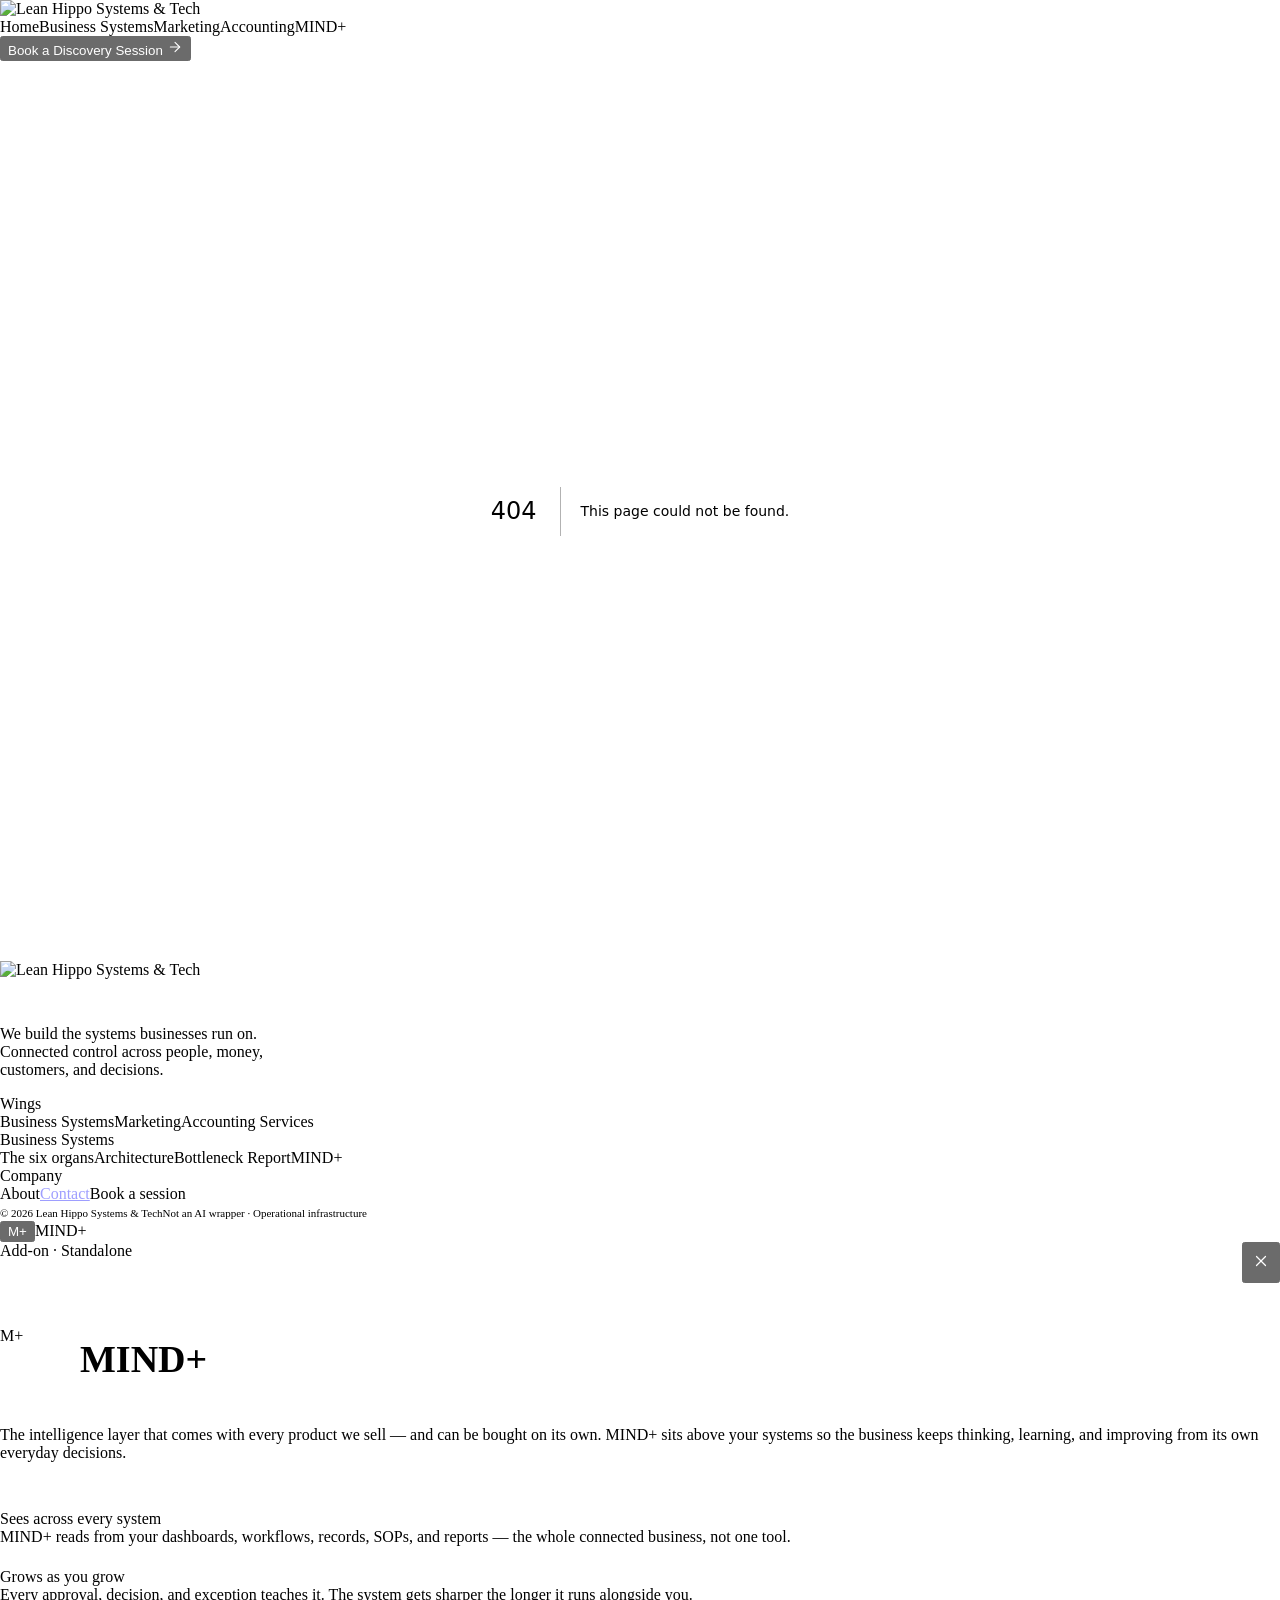
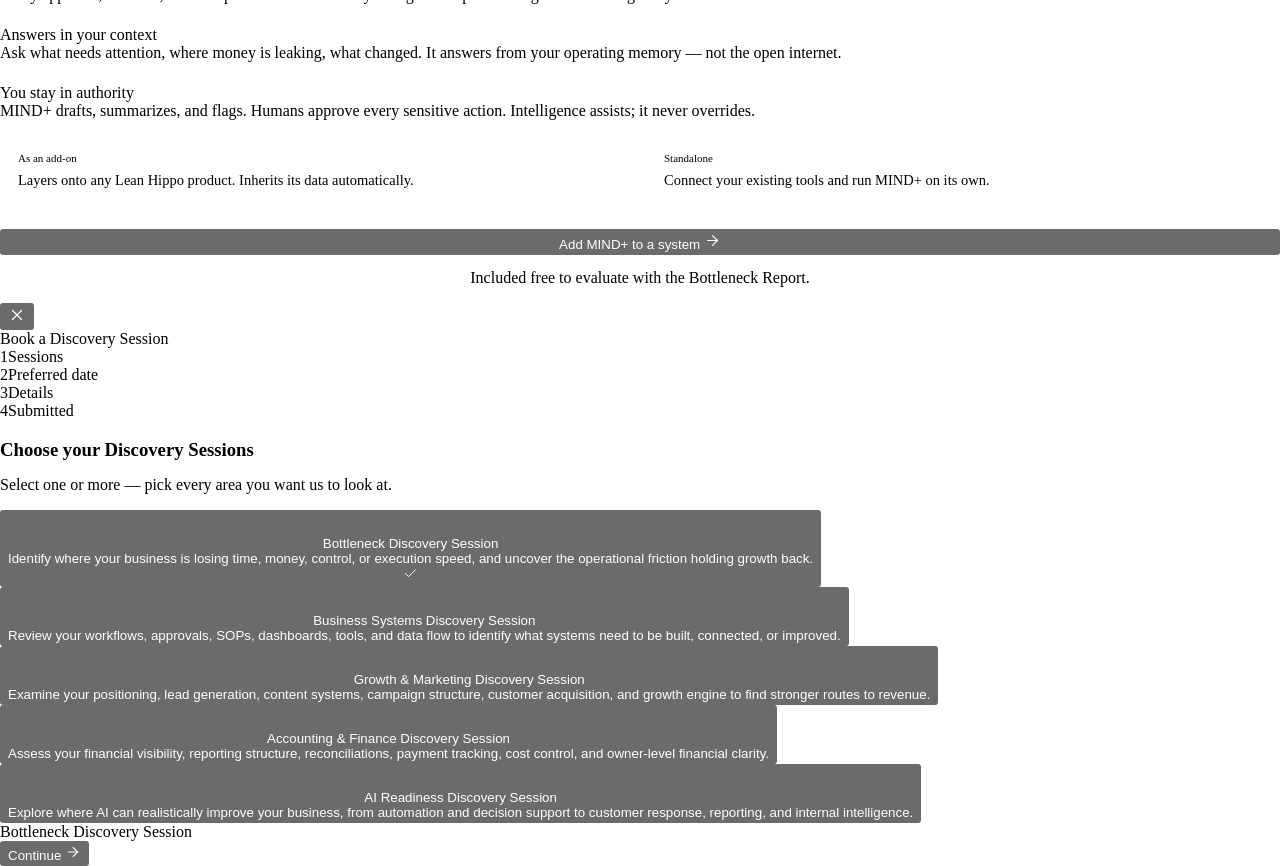
==== leanhippo-deploy/out/404/index.html @ ff4030ae "Wire booking logbook (Google Sheet via Apps Script) into the site build" ====
<!DOCTYPE html><html lang="en"><head><meta charSet="utf-8"/><meta name="viewport" content="width=device-width, initial-scale=1"/><link rel="preload" href="/fonts/klik-light.otf" as="font" crossorigin="" type="font/otf"/><link rel="preload" href="/fonts/klik-regular.otf" as="font" crossorigin="" type="font/otf"/><link rel="preload" as="image" href="/logos/leanhippo-white.png"/><link rel="stylesheet" href="/_next/static/chunks/0hw9t94c7679l.css" data-precedence="next"/><link rel="preload" as="script" fetchPriority="low" href="/_next/static/chunks/1jq4o6yq14o4c.js"/><script src="/_next/static/chunks/07-hzktxqjvzd.js" async=""></script><script src="/_next/static/chunks/3n7dm2ojtyzwn.js" async=""></script><script src="/_next/static/chunks/0txyvzq5vlzx-.js" async=""></script><script src="/_next/static/chunks/turbopack-30pzc2_666_1s.js" async=""></script><script src="/_next/static/chunks/25fu-6v1fqdod.js" async=""></script><script src="/_next/static/chunks/158myu8e_yme3.js" async=""></script><link rel="preconnect" href="https://fonts.googleapis.com"/><link rel="preconnect" href="https://fonts.gstatic.com" crossorigin=""/><link rel="preload" href="/fonts/klik-light.otf" as="font" type="font/otf" crossorigin=""/><link rel="preload" href="/fonts/klik-regular.otf" as="font" type="font/otf" crossorigin=""/><title>404: This page could not be found.</title><meta name="robots" content="noindex"/><meta name="theme-color" content="#050505"/><meta name="color-scheme" content="dark"/><title>Lean Hippo Systems &amp; Tech — Connected Business Systems</title><meta name="description" content="Lean Hippo builds connected business systems — dashboards, workflows, databases, automation, and AI intelligence (MIND+) — so businesses gain control and visibility and stop running on memory."/><meta name="application-name" content="Lean Hippo Systems &amp; Tech"/><meta name="author" content="Lean Hippo Systems &amp; Tech"/><link rel="manifest" href="/manifest.webmanifest"/><meta name="keywords" content="business systems,business automation,operations dashboard,workflow automation,AI for business,MIND+,P&amp;L reporting,CRM,SOP management,Lean Hippo,connected operating system,business control"/><meta name="creator" content="Lean Hippo Systems &amp; Tech"/><meta name="publisher" content="Lean Hippo Systems &amp; Tech"/><meta name="robots" content="index, follow"/><meta name="googlebot" content="index, follow, max-video-preview:-1, max-image-preview:large, max-snippet:-1"/><meta name="category" content="technology"/><link rel="canonical" href="https://leanhippo.io/"/><meta property="og:title" content="Lean Hippo Systems &amp; Tech — Connected Business Systems"/><meta property="og:description" content="Lean Hippo builds connected business systems — dashboards, workflows, databases, automation, and AI intelligence (MIND+) — so businesses gain control and visibility and stop running on memory."/><meta property="og:url" content="https://leanhippo.io/"/><meta property="og:site_name" content="Lean Hippo Systems &amp; Tech"/><meta property="og:locale" content="en_US"/><meta property="og:image" content="https://leanhippo.io/logos/leanhippo-white.png"/><meta property="og:image:width" content="1200"/><meta property="og:image:height" content="630"/><meta property="og:image:alt" content="Lean Hippo Systems &amp; Tech"/><meta property="og:type" content="website"/><meta name="twitter:card" content="summary_large_image"/><meta name="twitter:title" content="Lean Hippo Systems &amp; Tech — Connected Business Systems"/><meta name="twitter:description" content="Lean Hippo builds connected business systems — dashboards, workflows, databases, automation, and AI intelligence (MIND+) — so businesses gain control and visibility and stop running on memory."/><meta name="twitter:image" content="https://leanhippo.io/logos/leanhippo-white.png"/><link rel="icon" href="/favicon.ico?favicon.19alpidczs0ek.ico" sizes="48x48" type="image/x-icon"/><link rel="icon" href="/icon.png?icon.264wsd68iin1l.png" sizes="512x512" type="image/png"/><link rel="apple-touch-icon" href="/apple-icon.png?apple-icon.264wsd68iin1l.png" sizes="512x512" type="image/png"/><script type="application/ld+json">{"@context":"https://schema.org","@graph":[{"@type":"Organization","@id":"https://leanhippo.io/#organization","name":"Lean Hippo Systems & Tech","url":"https://leanhippo.io","logo":"https://leanhippo.io/logos/leanhippo-white.png","email":"contact@leanhippo.io","description":"Lean Hippo builds connected business systems — dashboards, workflows, databases, automation, and AI intelligence (MIND+) — so businesses gain control and visibility and stop running on memory.","slogan":"We build the systems businesses run on."},{"@type":"WebSite","@id":"https://leanhippo.io/#website","url":"https://leanhippo.io","name":"Lean Hippo Systems & Tech","publisher":{"@id":"https://leanhippo.io/#organization"},"inLanguage":"en"},{"@type":"Service","name":"Business Systems","provider":{"@id":"https://leanhippo.io/#organization"},"serviceType":"Connected business systems, automation, dashboards, and AI intelligence","areaServed":"Global","url":"https://leanhippo.io/business-systems","description":"A connected operating system across visibility, money, customers, knowledge, procurement, and decisions — with human approval and full auditability."},{"@type":"Product","name":"MIND+","brand":{"@id":"https://leanhippo.io/#organization"},"description":"An AI intelligence layer that comes with every Lean Hippo product or runs standalone — it answers questions, summarises activity, detects issues, and suggests what needs attention next."}]}</script><script src="/_next/static/chunks/0cz1d0mv5g_q7.js" noModule=""></script></head><body><div hidden=""><!--$--><!--/$--></div><header class="nav"><div class="brand"><img src="/logos/leanhippo-white.png" alt="Lean Hippo Systems &amp; Tech" width="232" height="58"/></div><nav class="links" aria-label="Primary"><span class="link on">Home</span><span class="link">Business Systems</span><span class="link">Marketing</span><span class="link">Accounting</span><span class="link">MIND+</span></nav><div style="display:flex;gap:10px;align-items:center"><button class="btn btn-primary">Book a Discovery Session <svg width="16" height="16" viewBox="0 0 24 24" fill="none" stroke="#fff" stroke-width="1.6" stroke-linecap="round" stroke-linejoin="round" aria-hidden="true"><path d="M5 12h14"></path><path d="M12 5l7 7-7 7"></path></svg></button></div></header><div style="font-family:system-ui,&quot;Segoe UI&quot;,Roboto,Helvetica,Arial,sans-serif,&quot;Apple Color Emoji&quot;,&quot;Segoe UI Emoji&quot;;height:100vh;text-align:center;display:flex;flex-direction:column;align-items:center;justify-content:center"><div><style>body{color:#000;background:#fff;margin:0}.next-error-h1{border-right:1px solid rgba(0,0,0,.3)}@media (prefers-color-scheme:dark){body{color:#fff;background:#000}.next-error-h1{border-right:1px solid rgba(255,255,255,.3)}}</style><h1 class="next-error-h1" style="display:inline-block;margin:0 20px 0 0;padding:0 23px 0 0;font-size:24px;font-weight:500;vertical-align:top;line-height:49px">404</h1><div style="display:inline-block"><h2 style="font-size:14px;font-weight:400;line-height:49px;margin:0">This page could not be found.</h2></div></div></div><!--$--><!--/$--><footer class="footer"><div class="wrap"><div class="cols"><div><img src="/logos/leanhippo-white.png" alt="Lean Hippo Systems &amp; Tech" width="256" height="64" style="height:64px;width:auto;margin-bottom:30px"/><p class="small" style="max-width:34ch">We build the systems businesses run on. Connected control across people, money, customers, and decisions.</p></div><div><div class="ftitle">Wings</div><span class="flink">Business Systems</span><span class="flink">Marketing</span><span class="flink">Accounting Services</span></div><div><div class="ftitle">Business Systems</div><span class="flink">The six organs</span><span class="flink">Architecture</span><span class="flink">Bottleneck Report</span><span class="flink">MIND+</span></div><div><div class="ftitle">Company</div><span class="flink">About</span><a class="flink" href="mailto:contact@leanhippo.io">Contact</a><span class="flink">Book a session</span></div></div><div class="legal"><span class="fn" style="font-size:11px">© 2026 Lean Hippo Systems &amp; Tech</span><span class="fn" style="font-size:11px">Not an AI wrapper · Operational infrastructure</span></div></div></footer><div class="mindfab"><button class="mind-orb pulse" aria-label="Open MIND+"><span class="glyph"><span class="m">M</span><span class="p">+</span></span></button><span class="mind-cap">MIND+</span></div><div class="mind-overlay"></div><aside class="mind-panel" aria-hidden="true" aria-label="MIND+"><div class="mp-pad"><div style="display:flex;justify-content:space-between;align-items:flex-start"><div class="eyebrow">Add-on · Standalone</div><button class="btn btn-ghost" style="padding:8px" aria-label="Close"><svg width="18" height="18" viewBox="0 0 24 24" fill="none" stroke="currentColor" stroke-width="1.6" stroke-linecap="round" stroke-linejoin="round" aria-hidden="true"><path d="M18 6 6 18"></path><path d="M6 6l12 12"></path></svg></button></div><div style="display:flex;align-items:center;gap:16px;margin:22px 0 6px"><div class="mind-orb" style="width:64px;height:64px;animation:none;cursor:default"><span class="glyph"><span class="m">M</span><span class="p">+</span></span></div><h2 class="display h-md" style="font-size:38px">MIND<span class="cobalt">+</span></h2></div><p class="body" style="margin-top:14px">The intelligence layer that comes with<!-- --> <b style="color:var(--text-primary);font-weight:500">every product we sell</b> — and can be bought on its own. MIND+ sits above your systems so the business keeps thinking, learning, and improving from its own everyday decisions.</p><div style="margin:26px 0 8px"><div class="mind-feat"><div class="mf-ic"><svg width="18" height="18" viewBox="0 0 24 24" fill="none" stroke="var(--lh-cobalt-100)" stroke-width="1.6" stroke-linecap="round" stroke-linejoin="round" aria-hidden="true"><path d="M2 12s3.5-7 10-7 10 7 10 7-3.5 7-10 7-10-7-10-7z"></path><path d="M12 12m-3 0a3 3 0 1 0 6 0a3 3 0 1 0-6 0"></path></svg></div><div><div class="mf-h">Sees across every system</div><div class="mf-d">MIND+ reads from your dashboards, workflows, records, SOPs, and reports — the whole connected business, not one tool.</div></div></div><div class="mind-feat"><div class="mf-ic"><svg width="18" height="18" viewBox="0 0 24 24" fill="none" stroke="var(--lh-cobalt-100)" stroke-width="1.6" stroke-linecap="round" stroke-linejoin="round" aria-hidden="true"><path d="M3 12a9 9 0 0 1 15-6.7L21 8"></path><path d="M21 3v5h-5"></path><path d="M21 12a9 9 0 0 1-15 6.7L3 16"></path><path d="M3 21v-5h5"></path></svg></div><div><div class="mf-h">Grows as you grow</div><div class="mf-d">Every approval, decision, and exception teaches it. The system gets sharper the longer it runs alongside you.</div></div></div><div class="mind-feat"><div class="mf-ic"><svg width="18" height="18" viewBox="0 0 24 24" fill="none" stroke="var(--lh-cobalt-100)" stroke-width="1.6" stroke-linecap="round" stroke-linejoin="round" aria-hidden="true"><path d="M12 3l1.9 5.8a2 2 0 0 0 1.3 1.3L21 12l-5.8 1.9a2 2 0 0 0-1.3 1.3L12 21l-1.9-5.8a2 2 0 0 0-1.3-1.3L3 12l5.8-1.9a2 2 0 0 0 1.3-1.3z"></path></svg></div><div><div class="mf-h">Answers in your context</div><div class="mf-d">Ask what needs attention, where money is leaking, what changed. It answers from your operating memory — not the open internet.</div></div></div><div class="mind-feat"><div class="mf-ic"><svg width="18" height="18" viewBox="0 0 24 24" fill="none" stroke="var(--lh-cobalt-100)" stroke-width="1.6" stroke-linecap="round" stroke-linejoin="round" aria-hidden="true"><path d="M12 22s8-4 8-10V5l-8-3-8 3v7c0 6 8 10 8 10z"></path><path d="M9 12l2 2 4-4"></path></svg></div><div><div class="mf-h">You stay in authority</div><div class="mf-d">MIND+ drafts, summarizes, and flags. Humans approve every sensitive action. Intelligence assists; it never overrides.</div></div></div></div><div style="display:grid;grid-template-columns:1fr 1fr;gap:12px;margin:16px 0 10px"><div class="glass" style="padding:16px 18px;border-radius:var(--radius-md)"><div class="fn" style="font-size:11px">As an add-on</div><div class="body" style="font-size:14.5px;margin-top:8px">Layers onto any Lean Hippo product. Inherits its data automatically.</div></div><div class="glass lit" style="padding:16px 18px;border-radius:var(--radius-md)"><div class="edge"></div><div class="fn" style="font-size:11px;color:var(--lh-cobalt-100)">Standalone</div><div class="body" style="font-size:14.5px;margin-top:8px">Connect your existing tools and run MIND+ on its own.</div></div></div><button class="btn btn-primary btn-lg" style="width:100%;margin-top:14px">Add MIND+ to a system <svg width="17" height="17" viewBox="0 0 24 24" fill="none" stroke="#fff" stroke-width="1.6" stroke-linecap="round" stroke-linejoin="round" aria-hidden="true"><path d="M5 12h14"></path><path d="M12 5l7 7-7 7"></path></svg></button><p class="small" style="text-align:center;margin-top:14px">Included free to evaluate with the Bottleneck Report.</p></div></aside><div class="book-overlay"></div><div class="book-modal" role="dialog" aria-modal="true" aria-hidden="true" aria-label="Book a Discovery Session"><div class="book-glow"></div><button class="book-close" aria-label="Close"><svg width="18" height="18" viewBox="0 0 24 24" fill="none" stroke="currentColor" stroke-width="1.6" stroke-linecap="round" stroke-linejoin="round" aria-hidden="true"><path d="M18 6 6 18"></path><path d="M6 6l12 12"></path></svg></button><div class="book-head"><div class="eyebrow">Book a Discovery Session</div><div class="book-steps"><div class="book-pip on"><span class="bp-dot">1</span><span class="bp-l">Sessions</span></div><div class="book-pip"><span class="bp-dot">2</span><span class="bp-l">Preferred date</span></div><div class="book-pip"><span class="bp-dot">3</span><span class="bp-l">Details</span></div><div class="book-pip"><span class="bp-dot">4</span><span class="bp-l">Submitted</span></div></div></div><div class="book-body"><div class="book-pane"><h3 class="book-h">Choose your Discovery Sessions</h3><p class="book-sub" style="margin-top:-4px;margin-bottom:16px">Select one or more — pick every area you want us to look at.</p><div class="book-svcs"><button class="book-svc sel" aria-pressed="true"><div class="bs-ic"><svg width="20" height="20" viewBox="0 0 24 24" fill="none" stroke="var(--lh-cobalt-100)" stroke-width="1.6" stroke-linecap="round" stroke-linejoin="round" aria-hidden="true"><path d="M22 3H2l8 9.46V19l4 2v-8.54L22 3z"></path></svg></div><div class="bs-main"><div class="bs-row"><span class="bs-t">Bottleneck Discovery Session</span></div><div class="bs-d">Identify where your business is losing time, money, control, or execution speed, and uncover the operational friction holding growth back.</div></div><span class="bs-check on"><svg width="15" height="15" viewBox="0 0 24 24" fill="none" stroke="#fff" stroke-width="1.6" stroke-linecap="round" stroke-linejoin="round" aria-hidden="true"><path d="M20 6 9 17l-5-5"></path></svg></span></button><button class="book-svc" aria-pressed="false"><div class="bs-ic"><svg width="20" height="20" viewBox="0 0 24 24" fill="none" stroke="var(--lh-cobalt-100)" stroke-width="1.6" stroke-linecap="round" stroke-linejoin="round" aria-hidden="true"><path d="M3 3h7v7H3z"></path><path d="M14 3h7v7h-7z"></path><path d="M14 14h7v7h-7z"></path><path d="M3 14h7v7H3z"></path></svg></div><div class="bs-main"><div class="bs-row"><span class="bs-t">Business Systems Discovery Session</span></div><div class="bs-d">Review your workflows, approvals, SOPs, dashboards, tools, and data flow to identify what systems need to be built, connected, or improved.</div></div><span class="bs-check"></span></button><button class="book-svc" aria-pressed="false"><div class="bs-ic"><svg width="20" height="20" viewBox="0 0 24 24" fill="none" stroke="var(--lh-cobalt-100)" stroke-width="1.6" stroke-linecap="round" stroke-linejoin="round" aria-hidden="true"><path d="M3 11l18-5v12L3 14v-3z"></path><path d="M11.6 16.8a3 3 0 1 1-5.8-1.6"></path></svg></div><div class="bs-main"><div class="bs-row"><span class="bs-t">Growth &amp; Marketing Discovery Session</span></div><div class="bs-d">Examine your positioning, lead generation, content systems, campaign structure, customer acquisition, and growth engine to find stronger routes to revenue.</div></div><span class="bs-check"></span></button><button class="book-svc" aria-pressed="false"><div class="bs-ic"><svg width="20" height="20" viewBox="0 0 24 24" fill="none" stroke="var(--lh-cobalt-100)" stroke-width="1.6" stroke-linecap="round" stroke-linejoin="round" aria-hidden="true"><path d="M4 2h16a2 2 0 0 1 2 2v16a2 2 0 0 1-2 2H4a2 2 0 0 1-2-2V4a2 2 0 0 1 2-2z"></path><path d="M8 6h8"></path><path d="M8 10h.01M12 10h.01M16 10h.01M8 14h.01M12 14h.01M16 14h.01M8 18h.01M12 18h.01M16 18h.01"></path></svg></div><div class="bs-main"><div class="bs-row"><span class="bs-t">Accounting &amp; Finance Discovery Session</span></div><div class="bs-d">Assess your financial visibility, reporting structure, reconciliations, payment tracking, cost control, and owner-level financial clarity.</div></div><span class="bs-check"></span></button><button class="book-svc" aria-pressed="false"><div class="bs-ic"><svg width="20" height="20" viewBox="0 0 24 24" fill="none" stroke="var(--lh-cobalt-100)" stroke-width="1.6" stroke-linecap="round" stroke-linejoin="round" aria-hidden="true"><path d="M12 5a3 3 0 1 0-5.997.142 4 4 0 0 0-2.526 5.77 4 4 0 0 0 .556 6.588A4 4 0 1 0 12 18Z"></path><path d="M12 5a3 3 0 1 1 5.997.142 4 4 0 0 1 2.526 5.77 4 4 0 0 1-.556 6.588A4 4 0 1 1 12 18Z"></path></svg></div><div class="bs-main"><div class="bs-row"><span class="bs-t">AI Readiness Discovery Session</span></div><div class="bs-d">Explore where AI can realistically improve your business, from automation and decision support to customer response, reporting, and internal intelligence.</div></div><span class="bs-check"></span></button></div></div></div><div class="book-foot"><div class="book-foot-info">Bottleneck Discovery Session</div><div class="book-foot-btns"><button class="btn btn-primary">Continue<!-- --> <svg width="16" height="16" viewBox="0 0 24 24" fill="none" stroke="#fff" stroke-width="1.6" stroke-linecap="round" stroke-linejoin="round" aria-hidden="true"><path d="M5 12h14"></path><path d="M12 5l7 7-7 7"></path></svg></button></div></div></div><script src="/_next/static/chunks/1jq4o6yq14o4c.js" id="_R_" async=""></script><script>(self.__next_f=self.__next_f||[]).push([0])</script><script>self.__next_f.push([1,"1:\"$Sreact.fragment\"\n3:I[14263,[\"/_next/static/chunks/25fu-6v1fqdod.js\",\"/_next/static/chunks/158myu8e_yme3.js\"],\"SiteChrome\"]\n4:I[39756,[\"/_next/static/chunks/25fu-6v1fqdod.js\",\"/_next/static/chunks/158myu8e_yme3.js\"],\"default\"]\n5:I[37457,[\"/_next/static/chunks/25fu-6v1fqdod.js\",\"/_next/static/chunks/158myu8e_yme3.js\"],\"default\"]\n9:I[68027,[\"/_next/static/chunks/25fu-6v1fqdod.js\",\"/_next/static/chunks/158myu8e_yme3.js\"],\"default\",1]\n:HL[\"/_next/static/chunks/0hw9t94c7679l.css\",\"style\"]\n:HL[\"/fonts/klik-light.otf\",\"font\",{\"crossOrigin\":\"\",\"type\":\"font/otf\"}]\n:HL[\"/fonts/klik-regular.otf\",\"font\",{\"crossOrigin\":\"\",\"type\":\"font/otf\"}]\n2:T5a1,"])</script><script>self.__next_f.push([1,"{\"@context\":\"https://schema.org\",\"@graph\":[{\"@type\":\"Organization\",\"@id\":\"https://leanhippo.io/#organization\",\"name\":\"Lean Hippo Systems \u0026 Tech\",\"url\":\"https://leanhippo.io\",\"logo\":\"https://leanhippo.io/logos/leanhippo-white.png\",\"email\":\"contact@leanhippo.io\",\"description\":\"Lean Hippo builds connected business systems — dashboards, workflows, databases, automation, and AI intelligence (MIND+) — so businesses gain control and visibility and stop running on memory.\",\"slogan\":\"We build the systems businesses run on.\"},{\"@type\":\"WebSite\",\"@id\":\"https://leanhippo.io/#website\",\"url\":\"https://leanhippo.io\",\"name\":\"Lean Hippo Systems \u0026 Tech\",\"publisher\":{\"@id\":\"https://leanhippo.io/#organization\"},\"inLanguage\":\"en\"},{\"@type\":\"Service\",\"name\":\"Business Systems\",\"provider\":{\"@id\":\"https://leanhippo.io/#organization\"},\"serviceType\":\"Connected business systems, automation, dashboards, and AI intelligence\",\"areaServed\":\"Global\",\"url\":\"https://leanhippo.io/business-systems\",\"description\":\"A connected operating system across visibility, money, customers, knowledge, procurement, and decisions — with human approval and full auditability.\"},{\"@type\":\"Product\",\"name\":\"MIND+\",\"brand\":{\"@id\":\"https://leanhippo.io/#organization\"},\"description\":\"An AI intelligence layer that comes with every Lean Hippo product or runs standalone — it answers questions, summarises activity, detects issues, and suggests what needs attention next.\"}]}"])</script><script>self.__next_f.push([1,"0:{\"P\":null,\"c\":[\"\",\"_not-found\",\"\"],\"q\":\"\",\"i\":false,\"f\":[[[\"\",{\"children\":[\"/_not-found\",{\"children\":[\"__PAGE__\",{}]}]},\"$undefined\",\"$undefined\",16],[[\"$\",\"$1\",\"c\",{\"children\":[[[\"$\",\"link\",\"0\",{\"rel\":\"stylesheet\",\"href\":\"/_next/static/chunks/0hw9t94c7679l.css\",\"precedence\":\"next\",\"crossOrigin\":\"$undefined\",\"nonce\":\"$undefined\"}],[\"$\",\"script\",\"script-0\",{\"src\":\"/_next/static/chunks/25fu-6v1fqdod.js\",\"async\":true,\"nonce\":\"$undefined\"}],[\"$\",\"script\",\"script-1\",{\"src\":\"/_next/static/chunks/158myu8e_yme3.js\",\"async\":true,\"nonce\":\"$undefined\"}]],[\"$\",\"html\",null,{\"lang\":\"en\",\"children\":[[\"$\",\"head\",null,{\"children\":[[\"$\",\"link\",null,{\"rel\":\"preconnect\",\"href\":\"https://fonts.googleapis.com\"}],[\"$\",\"link\",null,{\"rel\":\"preconnect\",\"href\":\"https://fonts.gstatic.com\",\"crossOrigin\":\"\"}],[\"$\",\"link\",null,{\"rel\":\"preload\",\"href\":\"/fonts/klik-light.otf\",\"as\":\"font\",\"type\":\"font/otf\",\"crossOrigin\":\"\"}],[\"$\",\"link\",null,{\"rel\":\"preload\",\"href\":\"/fonts/klik-regular.otf\",\"as\":\"font\",\"type\":\"font/otf\",\"crossOrigin\":\"\"}],[\"$\",\"script\",null,{\"type\":\"application/ld+json\",\"dangerouslySetInnerHTML\":{\"__html\":\"$2\"}}]]}],[\"$\",\"body\",null,{\"children\":[\"$\",\"$L3\",null,{\"children\":[\"$\",\"$L4\",null,{\"parallelRouterKey\":\"children\",\"error\":\"$undefined\",\"errorStyles\":\"$undefined\",\"errorScripts\":\"$undefined\",\"template\":[\"$\",\"$L5\",null,{}],\"templateStyles\":\"$undefined\",\"templateScripts\":\"$undefined\",\"notFound\":[[[\"$\",\"title\",null,{\"children\":\"404: This page could not be found.\"}],[\"$\",\"div\",null,{\"style\":{\"fontFamily\":\"system-ui,\\\"Segoe UI\\\",Roboto,Helvetica,Arial,sans-serif,\\\"Apple Color Emoji\\\",\\\"Segoe UI Emoji\\\"\",\"height\":\"100vh\",\"textAlign\":\"center\",\"display\":\"flex\",\"flexDirection\":\"column\",\"alignItems\":\"center\",\"justifyContent\":\"center\"},\"children\":[\"$\",\"div\",null,{\"children\":[[\"$\",\"style\",null,{\"dangerouslySetInnerHTML\":{\"__html\":\"body{color:#000;background:#fff;margin:0}.next-error-h1{border-right:1px solid rgba(0,0,0,.3)}@media (prefers-color-scheme:dark){body{color:#fff;background:#000}.next-error-h1{border-right:1px solid rgba(255,255,255,.3)}}\"}}],[\"$\",\"h1\",null,{\"className\":\"next-error-h1\",\"style\":{\"display\":\"inline-block\",\"margin\":\"0 20px 0 0\",\"padding\":\"0 23px 0 0\",\"fontSize\":24,\"fontWeight\":500,\"verticalAlign\":\"top\",\"lineHeight\":\"49px\"},\"children\":404}],[\"$\",\"div\",null,{\"style\":{\"display\":\"inline-block\"},\"children\":[\"$\",\"h2\",null,{\"style\":{\"fontSize\":14,\"fontWeight\":400,\"lineHeight\":\"49px\",\"margin\":0},\"children\":\"This page could not be found.\"}]}]]}]}]],[]],\"forbidden\":\"$undefined\",\"unauthorized\":\"$undefined\"}]}]}]]}]]}],{\"children\":[[\"$\",\"$1\",\"c\",{\"children\":[null,[\"$\",\"$L4\",null,{\"parallelRouterKey\":\"children\",\"error\":\"$undefined\",\"errorStyles\":\"$undefined\",\"errorScripts\":\"$undefined\",\"template\":[\"$\",\"$L5\",null,{}],\"templateStyles\":\"$undefined\",\"templateScripts\":\"$undefined\",\"notFound\":\"$undefined\",\"forbidden\":\"$undefined\",\"unauthorized\":\"$undefined\"}]]}],{\"children\":[\"$L6\",{},null,false,null]},null,false,\"$@7\"]},null,false,null],\"$L8\",false]],\"m\":\"$undefined\",\"G\":[\"$9\",[\"$La\"]],\"S\":true,\"h\":null,\"s\":\"$undefined\",\"l\":\"$undefined\",\"p\":\"$undefined\",\"d\":\"$undefined\",\"b\":\"9pfZf8ft04AyfyX8-zv0l\"}\n"])</script><script>self.__next_f.push([1,"b:I[97367,[\"/_next/static/chunks/25fu-6v1fqdod.js\",\"/_next/static/chunks/158myu8e_yme3.js\"],\"OutletBoundary\"]\nc:\"$Sreact.suspense\"\nf:I[97367,[\"/_next/static/chunks/25fu-6v1fqdod.js\",\"/_next/static/chunks/158myu8e_yme3.js\"],\"ViewportBoundary\"]\n11:I[97367,[\"/_next/static/chunks/25fu-6v1fqdod.js\",\"/_next/static/chunks/158myu8e_yme3.js\"],\"MetadataBoundary\"]\n6:[\"$\",\"$1\",\"c\",{\"children\":[[[\"$\",\"title\",null,{\"children\":\"404: This page could not be found.\"}],[\"$\",\"div\",null,{\"style\":\"$0:f:0:1:0:props:children:1:props:children:1:props:children:props:children:props:notFound:0:1:props:style\",\"children\":[\"$\",\"div\",null,{\"children\":[[\"$\",\"style\",null,{\"dangerouslySetInnerHTML\":{\"__html\":\"body{color:#000;background:#fff;margin:0}.next-error-h1{border-right:1px solid rgba(0,0,0,.3)}@media (prefers-color-scheme:dark){body{color:#fff;background:#000}.next-error-h1{border-right:1px solid rgba(255,255,255,.3)}}\"}}],[\"$\",\"h1\",null,{\"className\":\"next-error-h1\",\"style\":\"$0:f:0:1:0:props:children:1:props:children:1:props:children:props:children:props:notFound:0:1:props:children:props:children:1:props:style\",\"children\":404}],[\"$\",\"div\",null,{\"style\":\"$0:f:0:1:0:props:children:1:props:children:1:props:children:props:children:props:notFound:0:1:props:children:props:children:2:props:style\",\"children\":[\"$\",\"h2\",null,{\"style\":\"$0:f:0:1:0:props:children:1:props:children:1:props:children:props:children:props:notFound:0:1:props:children:props:children:2:props:children:props:style\",\"children\":\"This page could not be found.\"}]}]]}]}]],null,[\"$\",\"$Lb\",null,{\"children\":[\"$\",\"$c\",null,{\"name\":\"Next.MetadataOutlet\",\"children\":\"$@d\"}]}]]}]\ne:[]\n7:\"$We\"\n8:[\"$\",\"$1\",\"h\",{\"children\":[[\"$\",\"meta\",null,{\"name\":\"robots\",\"content\":\"noindex\"}],[\"$\",\"$Lf\",null,{\"children\":\"$L10\"}],[\"$\",\"div\",null,{\"hidden\":true,\"children\":[\"$\",\"$L11\",null,{\"children\":[\"$\",\"$c\",null,{\"name\":\"Next.Metadata\",\"children\":\"$L12\"}]}]}],null]}]\na:[\"$\",\"link\",\"0\",{\"rel\":\"stylesheet\",\"href\":\"/_next/static/chunks/0hw9t94c7679l.css\",\"precedence\":\"next\",\"crossOrigin\":\"$undefined\",\"nonce\":\"$undefined\"}]\n"])</script><script>self.__next_f.push([1,"10:[[\"$\",\"meta\",\"0\",{\"charSet\":\"utf-8\"}],[\"$\",\"meta\",\"1\",{\"name\":\"viewport\",\"content\":\"width=device-width, initial-scale=1\"}],[\"$\",\"meta\",\"2\",{\"name\":\"theme-color\",\"content\":\"#050505\"}],[\"$\",\"meta\",\"3\",{\"name\":\"color-scheme\",\"content\":\"dark\"}]]\n"])</script><script>self.__next_f.push([1,"13:I[27201,[\"/_next/static/chunks/25fu-6v1fqdod.js\",\"/_next/static/chunks/158myu8e_yme3.js\"],\"IconMark\"]\nd:null\n"])</script><script>self.__next_f.push([1,"12:[[\"$\",\"title\",\"0\",{\"children\":\"Lean Hippo Systems \u0026 Tech — Connected Business Systems\"}],[\"$\",\"meta\",\"1\",{\"name\":\"description\",\"content\":\"Lean Hippo builds connected business systems — dashboards, workflows, databases, automation, and AI intelligence (MIND+) — so businesses gain control and visibility and stop running on memory.\"}],[\"$\",\"meta\",\"2\",{\"name\":\"application-name\",\"content\":\"Lean Hippo Systems \u0026 Tech\"}],[\"$\",\"meta\",\"3\",{\"name\":\"author\",\"content\":\"Lean Hippo Systems \u0026 Tech\"}],[\"$\",\"link\",\"4\",{\"rel\":\"manifest\",\"href\":\"/manifest.webmanifest\",\"crossOrigin\":\"$undefined\"}],[\"$\",\"meta\",\"5\",{\"name\":\"keywords\",\"content\":\"business systems,business automation,operations dashboard,workflow automation,AI for business,MIND+,P\u0026L reporting,CRM,SOP management,Lean Hippo,connected operating system,business control\"}],[\"$\",\"meta\",\"6\",{\"name\":\"creator\",\"content\":\"Lean Hippo Systems \u0026 Tech\"}],[\"$\",\"meta\",\"7\",{\"name\":\"publisher\",\"content\":\"Lean Hippo Systems \u0026 Tech\"}],[\"$\",\"meta\",\"8\",{\"name\":\"robots\",\"content\":\"index, follow\"}],[\"$\",\"meta\",\"9\",{\"name\":\"googlebot\",\"content\":\"index, follow, max-video-preview:-1, max-image-preview:large, max-snippet:-1\"}],[\"$\",\"meta\",\"10\",{\"name\":\"category\",\"content\":\"technology\"}],[\"$\",\"link\",\"11\",{\"rel\":\"canonical\",\"href\":\"https://leanhippo.io/\"}],[\"$\",\"meta\",\"12\",{\"property\":\"og:title\",\"content\":\"Lean Hippo Systems \u0026 Tech — Connected Business Systems\"}],[\"$\",\"meta\",\"13\",{\"property\":\"og:description\",\"content\":\"Lean Hippo builds connected business systems — dashboards, workflows, databases, automation, and AI intelligence (MIND+) — so businesses gain control and visibility and stop running on memory.\"}],[\"$\",\"meta\",\"14\",{\"property\":\"og:url\",\"content\":\"https://leanhippo.io/\"}],[\"$\",\"meta\",\"15\",{\"property\":\"og:site_name\",\"content\":\"Lean Hippo Systems \u0026 Tech\"}],[\"$\",\"meta\",\"16\",{\"property\":\"og:locale\",\"content\":\"en_US\"}],[\"$\",\"meta\",\"17\",{\"property\":\"og:image\",\"content\":\"https://leanhippo.io/logos/leanhippo-white.png\"}],[\"$\",\"meta\",\"18\",{\"property\":\"og:image:width\",\"content\":\"1200\"}],[\"$\",\"meta\",\"19\",{\"property\":\"og:image:height\",\"content\":\"630\"}],[\"$\",\"meta\",\"20\",{\"property\":\"og:image:alt\",\"content\":\"Lean Hippo Systems \u0026 Tech\"}],[\"$\",\"meta\",\"21\",{\"property\":\"og:type\",\"content\":\"website\"}],[\"$\",\"meta\",\"22\",{\"name\":\"twitter:card\",\"content\":\"summary_large_image\"}],[\"$\",\"meta\",\"23\",{\"name\":\"twitter:title\",\"content\":\"Lean Hippo Systems \u0026 Tech — Connected Business Systems\"}],[\"$\",\"meta\",\"24\",{\"name\":\"twitter:description\",\"content\":\"Lean Hippo builds connected business systems — dashboards, workflows, databases, automation, and AI intelligence (MIND+) — so businesses gain control and visibility and stop running on memory.\"}],[\"$\",\"meta\",\"25\",{\"name\":\"twitter:image\",\"content\":\"https://leanhippo.io/logos/leanhippo-white.png\"}],[\"$\",\"link\",\"26\",{\"rel\":\"icon\",\"href\":\"/favicon.ico?favicon.19alpidczs0ek.ico\",\"sizes\":\"48x48\",\"type\":\"image/x-icon\"}],[\"$\",\"link\",\"27\",{\"rel\":\"icon\",\"href\":\"/icon.png?icon.264wsd68iin1l.png\",\"sizes\":\"512x512\",\"type\":\"image/png\"}],[\"$\",\"link\",\"28\",{\"rel\":\"apple-touch-icon\",\"href\":\"/apple-icon.png?apple-icon.264wsd68iin1l.png\",\"sizes\":\"512x512\",\"type\":\"image/png\"}],[\"$\",\"$L13\",\"29\",{}]]\n"])</script></body></html>
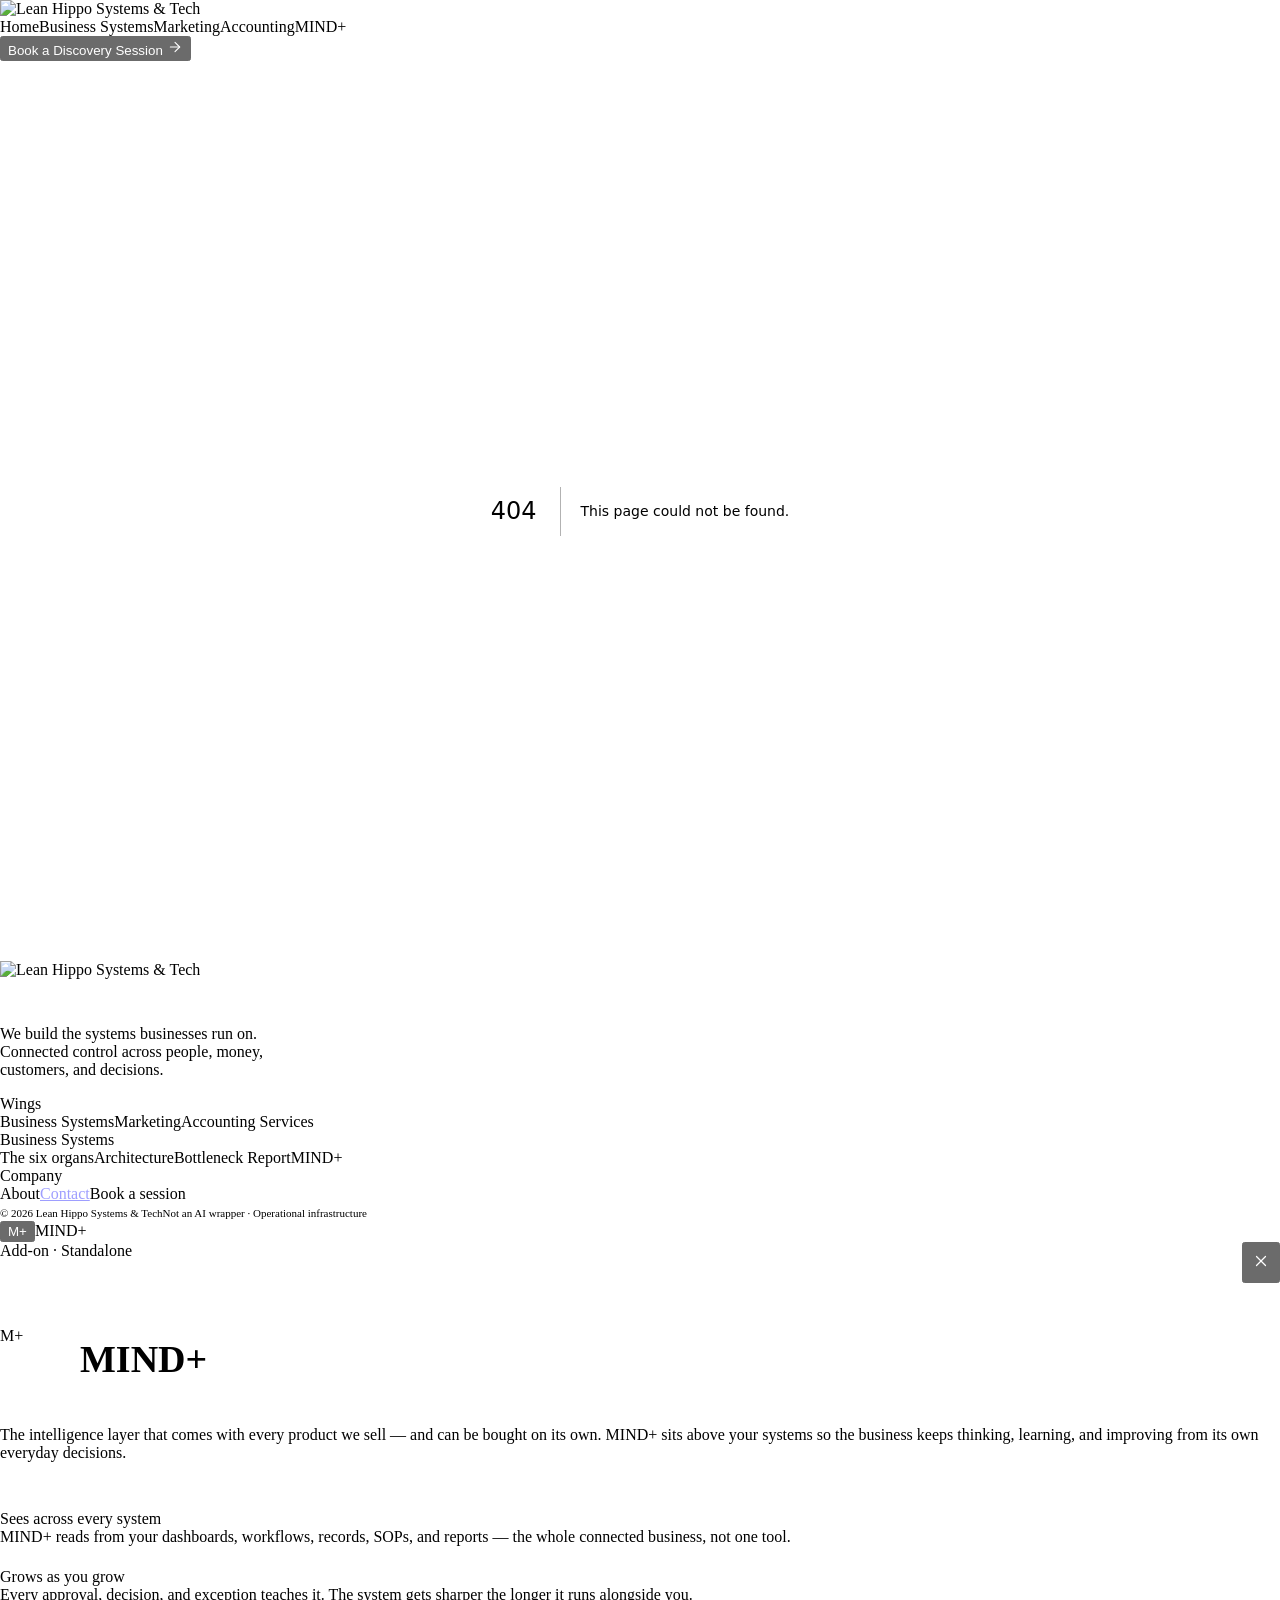
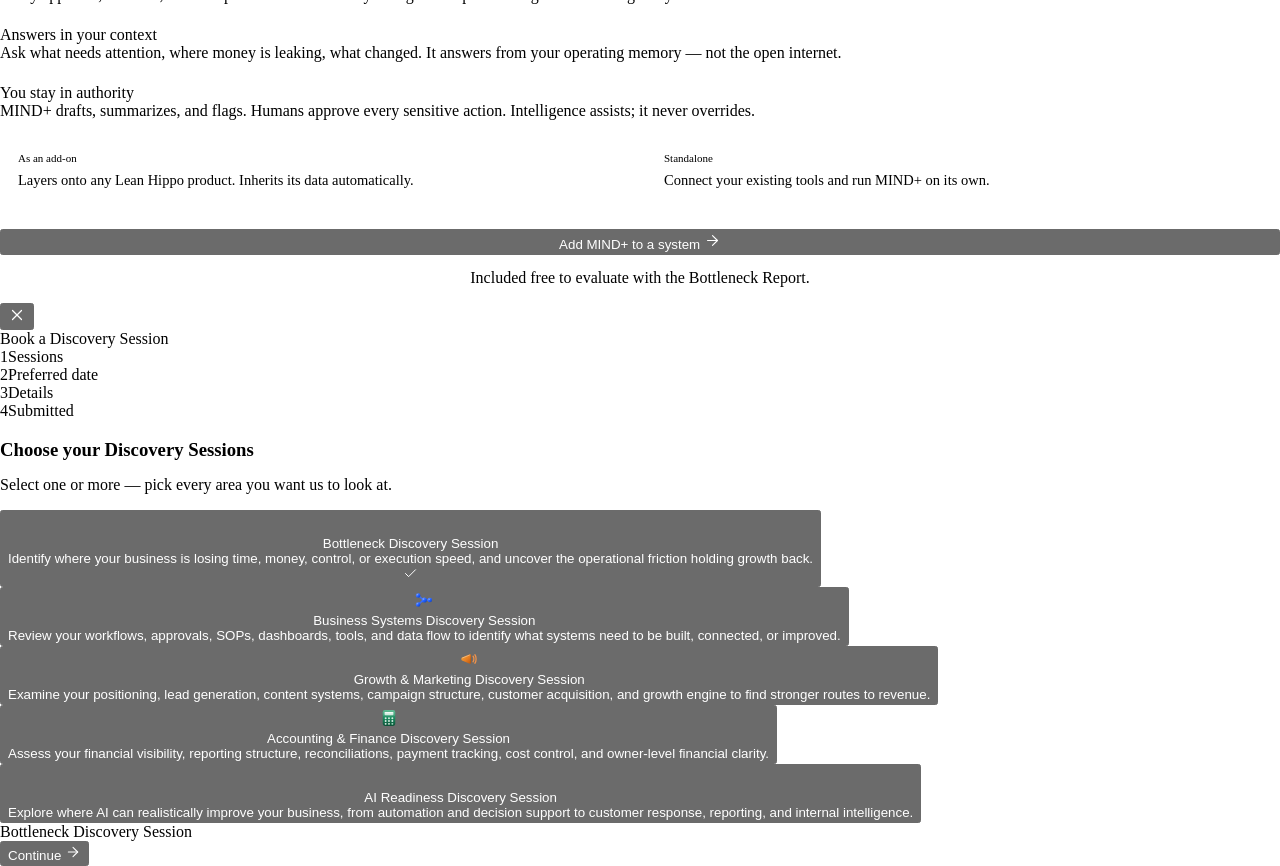
==== commit a241f9ed: "Icons: dimensional 2D vertical icons (cobalt node graph, green calculator, orange loudspeaker)" ====
--- a/leanhippo-deploy/out/404/index.html
+++ b/leanhippo-deploy/out/404/index.html
@@ -1 +1 @@
-<!DOCTYPE html><html lang="en"><head><meta charSet="utf-8"/><meta name="viewport" content="width=device-width, initial-scale=1"/><link rel="preload" href="/fonts/klik-light.otf" as="font" crossorigin="" type="font/otf"/><link rel="preload" href="/fonts/klik-regular.otf" as="font" crossorigin="" type="font/otf"/><link rel="preload" as="image" href="/logos/leanhippo-white.png"/><link rel="stylesheet" href="/_next/static/chunks/0hw9t94c7679l.css" data-precedence="next"/><link rel="preload" as="script" fetchPriority="low" href="/_next/static/chunks/1jq4o6yq14o4c.js"/><script src="/_next/static/chunks/07-hzktxqjvzd.js" async=""></script><script src="/_next/static/chunks/3n7dm2ojtyzwn.js" async=""></script><script src="/_next/static/chunks/0txyvzq5vlzx-.js" async=""></script><script src="/_next/static/chunks/turbopack-30pzc2_666_1s.js" async=""></script><script src="/_next/static/chunks/25fu-6v1fqdod.js" async=""></script><script src="/_next/static/chunks/158myu8e_yme3.js" async=""></script><link rel="preconnect" href="https://fonts.googleapis.com"/><link rel="preconnect" href="https://fonts.gstatic.com" crossorigin=""/><link rel="preload" href="/fonts/klik-light.otf" as="font" type="font/otf" crossorigin=""/><link rel="preload" href="/fonts/klik-regular.otf" as="font" type="font/otf" crossorigin=""/><title>404: This page could not be found.</title><meta name="robots" content="noindex"/><meta name="theme-color" content="#050505"/><meta name="color-scheme" content="dark"/><title>Lean Hippo Systems &amp; Tech — Connected Business Systems</title><meta name="description" content="Lean Hippo builds connected business systems — dashboards, workflows, databases, automation, and AI intelligence (MIND+) — so businesses gain control and visibility and stop running on memory."/><meta name="application-name" content="Lean Hippo Systems &amp; Tech"/><meta name="author" content="Lean Hippo Systems &amp; Tech"/><link rel="manifest" href="/manifest.webmanifest"/><meta name="keywords" content="business systems,business automation,operations dashboard,workflow automation,AI for business,MIND+,P&amp;L reporting,CRM,SOP management,Lean Hippo,connected operating system,business control"/><meta name="creator" content="Lean Hippo Systems &amp; Tech"/><meta name="publisher" content="Lean Hippo Systems &amp; Tech"/><meta name="robots" content="index, follow"/><meta name="googlebot" content="index, follow, max-video-preview:-1, max-image-preview:large, max-snippet:-1"/><meta name="category" content="technology"/><link rel="canonical" href="https://leanhippo.io/"/><meta property="og:title" content="Lean Hippo Systems &amp; Tech — Connected Business Systems"/><meta property="og:description" content="Lean Hippo builds connected business systems — dashboards, workflows, databases, automation, and AI intelligence (MIND+) — so businesses gain control and visibility and stop running on memory."/><meta property="og:url" content="https://leanhippo.io/"/><meta property="og:site_name" content="Lean Hippo Systems &amp; Tech"/><meta property="og:locale" content="en_US"/><meta property="og:image" content="https://leanhippo.io/logos/leanhippo-white.png"/><meta property="og:image:width" content="1200"/><meta property="og:image:height" content="630"/><meta property="og:image:alt" content="Lean Hippo Systems &amp; Tech"/><meta property="og:type" content="website"/><meta name="twitter:card" content="summary_large_image"/><meta name="twitter:title" content="Lean Hippo Systems &amp; Tech — Connected Business Systems"/><meta name="twitter:description" content="Lean Hippo builds connected business systems — dashboards, workflows, databases, automation, and AI intelligence (MIND+) — so businesses gain control and visibility and stop running on memory."/><meta name="twitter:image" content="https://leanhippo.io/logos/leanhippo-white.png"/><link rel="icon" href="/favicon.ico?favicon.19alpidczs0ek.ico" sizes="48x48" type="image/x-icon"/><link rel="icon" href="/icon.png?icon.264wsd68iin1l.png" sizes="512x512" type="image/png"/><link rel="apple-touch-icon" href="/apple-icon.png?apple-icon.264wsd68iin1l.png" sizes="512x512" type="image/png"/><script type="application/ld+json">{"@context":"https://schema.org","@graph":[{"@type":"Organization","@id":"https://leanhippo.io/#organization","name":"Lean Hippo Systems & Tech","url":"https://leanhippo.io","logo":"https://leanhippo.io/logos/leanhippo-white.png","email":"contact@leanhippo.io","description":"Lean Hippo builds connected business systems — dashboards, workflows, databases, automation, and AI intelligence (MIND+) — so businesses gain control and visibility and stop running on memory.","slogan":"We build the systems businesses run on."},{"@type":"WebSite","@id":"https://leanhippo.io/#website","url":"https://leanhippo.io","name":"Lean Hippo Systems & Tech","publisher":{"@id":"https://leanhippo.io/#organization"},"inLanguage":"en"},{"@type":"Service","name":"Business Systems","provider":{"@id":"https://leanhippo.io/#organization"},"serviceType":"Connected business systems, automation, dashboards, and AI intelligence","areaServed":"Global","url":"https://leanhippo.io/business-systems","description":"A connected operating system across visibility, money, customers, knowledge, procurement, and decisions — with human approval and full auditability."},{"@type":"Product","name":"MIND+","brand":{"@id":"https://leanhippo.io/#organization"},"description":"An AI intelligence layer that comes with every Lean Hippo product or runs standalone — it answers questions, summarises activity, detects issues, and suggests what needs attention next."}]}</script><script src="/_next/static/chunks/0cz1d0mv5g_q7.js" noModule=""></script></head><body><div hidden=""><!--$--><!--/$--></div><header class="nav"><div class="brand"><img src="/logos/leanhippo-white.png" alt="Lean Hippo Systems &amp; Tech" width="232" height="58"/></div><nav class="links" aria-label="Primary"><span class="link on">Home</span><span class="link">Business Systems</span><span class="link">Marketing</span><span class="link">Accounting</span><span class="link">MIND+</span></nav><div style="display:flex;gap:10px;align-items:center"><button class="btn btn-primary">Book a Discovery Session <svg width="16" height="16" viewBox="0 0 24 24" fill="none" stroke="#fff" stroke-width="1.6" stroke-linecap="round" stroke-linejoin="round" aria-hidden="true"><path d="M5 12h14"></path><path d="M12 5l7 7-7 7"></path></svg></button></div></header><div style="font-family:system-ui,&quot;Segoe UI&quot;,Roboto,Helvetica,Arial,sans-serif,&quot;Apple Color Emoji&quot;,&quot;Segoe UI Emoji&quot;;height:100vh;text-align:center;display:flex;flex-direction:column;align-items:center;justify-content:center"><div><style>body{color:#000;background:#fff;margin:0}.next-error-h1{border-right:1px solid rgba(0,0,0,.3)}@media (prefers-color-scheme:dark){body{color:#fff;background:#000}.next-error-h1{border-right:1px solid rgba(255,255,255,.3)}}</style><h1 class="next-error-h1" style="display:inline-block;margin:0 20px 0 0;padding:0 23px 0 0;font-size:24px;font-weight:500;vertical-align:top;line-height:49px">404</h1><div style="display:inline-block"><h2 style="font-size:14px;font-weight:400;line-height:49px;margin:0">This page could not be found.</h2></div></div></div><!--$--><!--/$--><footer class="footer"><div class="wrap"><div class="cols"><div><img src="/logos/leanhippo-white.png" alt="Lean Hippo Systems &amp; Tech" width="256" height="64" style="height:64px;width:auto;margin-bottom:30px"/><p class="small" style="max-width:34ch">We build the systems businesses run on. Connected control across people, money, customers, and decisions.</p></div><div><div class="ftitle">Wings</div><span class="flink">Business Systems</span><span class="flink">Marketing</span><span class="flink">Accounting Services</span></div><div><div class="ftitle">Business Systems</div><span class="flink">The six organs</span><span class="flink">Architecture</span><span class="flink">Bottleneck Report</span><span class="flink">MIND+</span></div><div><div class="ftitle">Company</div><span class="flink">About</span><a class="flink" href="mailto:contact@leanhippo.io">Contact</a><span class="flink">Book a session</span></div></div><div class="legal"><span class="fn" style="font-size:11px">© 2026 Lean Hippo Systems &amp; Tech</span><span class="fn" style="font-size:11px">Not an AI wrapper · Operational infrastructure</span></div></div></footer><div class="mindfab"><button class="mind-orb pulse" aria-label="Open MIND+"><span class="glyph"><span class="m">M</span><span class="p">+</span></span></button><span class="mind-cap">MIND+</span></div><div class="mind-overlay"></div><aside class="mind-panel" aria-hidden="true" aria-label="MIND+"><div class="mp-pad"><div style="display:flex;justify-content:space-between;align-items:flex-start"><div class="eyebrow">Add-on · Standalone</div><button class="btn btn-ghost" style="padding:8px" aria-label="Close"><svg width="18" height="18" viewBox="0 0 24 24" fill="none" stroke="currentColor" stroke-width="1.6" stroke-linecap="round" stroke-linejoin="round" aria-hidden="true"><path d="M18 6 6 18"></path><path d="M6 6l12 12"></path></svg></button></div><div style="display:flex;align-items:center;gap:16px;margin:22px 0 6px"><div class="mind-orb" style="width:64px;height:64px;animation:none;cursor:default"><span class="glyph"><span class="m">M</span><span class="p">+</span></span></div><h2 class="display h-md" style="font-size:38px">MIND<span class="cobalt">+</span></h2></div><p class="body" style="margin-top:14px">The intelligence layer that comes with<!-- --> <b style="color:var(--text-primary);font-weight:500">every product we sell</b> — and can be bought on its own. MIND+ sits above your systems so the business keeps thinking, learning, and improving from its own everyday decisions.</p><div style="margin:26px 0 8px"><div class="mind-feat"><div class="mf-ic"><svg width="18" height="18" viewBox="0 0 24 24" fill="none" stroke="var(--lh-cobalt-100)" stroke-width="1.6" stroke-linecap="round" stroke-linejoin="round" aria-hidden="true"><path d="M2 12s3.5-7 10-7 10 7 10 7-3.5 7-10 7-10-7-10-7z"></path><path d="M12 12m-3 0a3 3 0 1 0 6 0a3 3 0 1 0-6 0"></path></svg></div><div><div class="mf-h">Sees across every system</div><div class="mf-d">MIND+ reads from your dashboards, workflows, records, SOPs, and reports — the whole connected business, not one tool.</div></div></div><div class="mind-feat"><div class="mf-ic"><svg width="18" height="18" viewBox="0 0 24 24" fill="none" stroke="var(--lh-cobalt-100)" stroke-width="1.6" stroke-linecap="round" stroke-linejoin="round" aria-hidden="true"><path d="M3 12a9 9 0 0 1 15-6.7L21 8"></path><path d="M21 3v5h-5"></path><path d="M21 12a9 9 0 0 1-15 6.7L3 16"></path><path d="M3 21v-5h5"></path></svg></div><div><div class="mf-h">Grows as you grow</div><div class="mf-d">Every approval, decision, and exception teaches it. The system gets sharper the longer it runs alongside you.</div></div></div><div class="mind-feat"><div class="mf-ic"><svg width="18" height="18" viewBox="0 0 24 24" fill="none" stroke="var(--lh-cobalt-100)" stroke-width="1.6" stroke-linecap="round" stroke-linejoin="round" aria-hidden="true"><path d="M12 3l1.9 5.8a2 2 0 0 0 1.3 1.3L21 12l-5.8 1.9a2 2 0 0 0-1.3 1.3L12 21l-1.9-5.8a2 2 0 0 0-1.3-1.3L3 12l5.8-1.9a2 2 0 0 0 1.3-1.3z"></path></svg></div><div><div class="mf-h">Answers in your context</div><div class="mf-d">Ask what needs attention, where money is leaking, what changed. It answers from your operating memory — not the open internet.</div></div></div><div class="mind-feat"><div class="mf-ic"><svg width="18" height="18" viewBox="0 0 24 24" fill="none" stroke="var(--lh-cobalt-100)" stroke-width="1.6" stroke-linecap="round" stroke-linejoin="round" aria-hidden="true"><path d="M12 22s8-4 8-10V5l-8-3-8 3v7c0 6 8 10 8 10z"></path><path d="M9 12l2 2 4-4"></path></svg></div><div><div class="mf-h">You stay in authority</div><div class="mf-d">MIND+ drafts, summarizes, and flags. Humans approve every sensitive action. Intelligence assists; it never overrides.</div></div></div></div><div style="display:grid;grid-template-columns:1fr 1fr;gap:12px;margin:16px 0 10px"><div class="glass" style="padding:16px 18px;border-radius:var(--radius-md)"><div class="fn" style="font-size:11px">As an add-on</div><div class="body" style="font-size:14.5px;margin-top:8px">Layers onto any Lean Hippo product. Inherits its data automatically.</div></div><div class="glass lit" style="padding:16px 18px;border-radius:var(--radius-md)"><div class="edge"></div><div class="fn" style="font-size:11px;color:var(--lh-cobalt-100)">Standalone</div><div class="body" style="font-size:14.5px;margin-top:8px">Connect your existing tools and run MIND+ on its own.</div></div></div><button class="btn btn-primary btn-lg" style="width:100%;margin-top:14px">Add MIND+ to a system <svg width="17" height="17" viewBox="0 0 24 24" fill="none" stroke="#fff" stroke-width="1.6" stroke-linecap="round" stroke-linejoin="round" aria-hidden="true"><path d="M5 12h14"></path><path d="M12 5l7 7-7 7"></path></svg></button><p class="small" style="text-align:center;margin-top:14px">Included free to evaluate with the Bottleneck Report.</p></div></aside><div class="book-overlay"></div><div class="book-modal" role="dialog" aria-modal="true" aria-hidden="true" aria-label="Book a Discovery Session"><div class="book-glow"></div><button class="book-close" aria-label="Close"><svg width="18" height="18" viewBox="0 0 24 24" fill="none" stroke="currentColor" stroke-width="1.6" stroke-linecap="round" stroke-linejoin="round" aria-hidden="true"><path d="M18 6 6 18"></path><path d="M6 6l12 12"></path></svg></button><div class="book-head"><div class="eyebrow">Book a Discovery Session</div><div class="book-steps"><div class="book-pip on"><span class="bp-dot">1</span><span class="bp-l">Sessions</span></div><div class="book-pip"><span class="bp-dot">2</span><span class="bp-l">Preferred date</span></div><div class="book-pip"><span class="bp-dot">3</span><span class="bp-l">Details</span></div><div class="book-pip"><span class="bp-dot">4</span><span class="bp-l">Submitted</span></div></div></div><div class="book-body"><div class="book-pane"><h3 class="book-h">Choose your Discovery Sessions</h3><p class="book-sub" style="margin-top:-4px;margin-bottom:16px">Select one or more — pick every area you want us to look at.</p><div class="book-svcs"><button class="book-svc sel" aria-pressed="true"><div class="bs-ic"><svg width="20" height="20" viewBox="0 0 24 24" fill="none" stroke="var(--lh-cobalt-100)" stroke-width="1.6" stroke-linecap="round" stroke-linejoin="round" aria-hidden="true"><path d="M22 3H2l8 9.46V19l4 2v-8.54L22 3z"></path></svg></div><div class="bs-main"><div class="bs-row"><span class="bs-t">Bottleneck Discovery Session</span></div><div class="bs-d">Identify where your business is losing time, money, control, or execution speed, and uncover the operational friction holding growth back.</div></div><span class="bs-check on"><svg width="15" height="15" viewBox="0 0 24 24" fill="none" stroke="#fff" stroke-width="1.6" stroke-linecap="round" stroke-linejoin="round" aria-hidden="true"><path d="M20 6 9 17l-5-5"></path></svg></span></button><button class="book-svc" aria-pressed="false"><div class="bs-ic"><svg width="20" height="20" viewBox="0 0 24 24" fill="none" stroke="var(--lh-cobalt-100)" stroke-width="1.6" stroke-linecap="round" stroke-linejoin="round" aria-hidden="true"><path d="M3 3h7v7H3z"></path><path d="M14 3h7v7h-7z"></path><path d="M14 14h7v7h-7z"></path><path d="M3 14h7v7H3z"></path></svg></div><div class="bs-main"><div class="bs-row"><span class="bs-t">Business Systems Discovery Session</span></div><div class="bs-d">Review your workflows, approvals, SOPs, dashboards, tools, and data flow to identify what systems need to be built, connected, or improved.</div></div><span class="bs-check"></span></button><button class="book-svc" aria-pressed="false"><div class="bs-ic"><svg width="20" height="20" viewBox="0 0 24 24" fill="none" stroke="var(--lh-cobalt-100)" stroke-width="1.6" stroke-linecap="round" stroke-linejoin="round" aria-hidden="true"><path d="M3 11l18-5v12L3 14v-3z"></path><path d="M11.6 16.8a3 3 0 1 1-5.8-1.6"></path></svg></div><div class="bs-main"><div class="bs-row"><span class="bs-t">Growth &amp; Marketing Discovery Session</span></div><div class="bs-d">Examine your positioning, lead generation, content systems, campaign structure, customer acquisition, and growth engine to find stronger routes to revenue.</div></div><span class="bs-check"></span></button><button class="book-svc" aria-pressed="false"><div class="bs-ic"><svg width="20" height="20" viewBox="0 0 24 24" fill="none" stroke="var(--lh-cobalt-100)" stroke-width="1.6" stroke-linecap="round" stroke-linejoin="round" aria-hidden="true"><path d="M4 2h16a2 2 0 0 1 2 2v16a2 2 0 0 1-2 2H4a2 2 0 0 1-2-2V4a2 2 0 0 1 2-2z"></path><path d="M8 6h8"></path><path d="M8 10h.01M12 10h.01M16 10h.01M8 14h.01M12 14h.01M16 14h.01M8 18h.01M12 18h.01M16 18h.01"></path></svg></div><div class="bs-main"><div class="bs-row"><span class="bs-t">Accounting &amp; Finance Discovery Session</span></div><div class="bs-d">Assess your financial visibility, reporting structure, reconciliations, payment tracking, cost control, and owner-level financial clarity.</div></div><span class="bs-check"></span></button><button class="book-svc" aria-pressed="false"><div class="bs-ic"><svg width="20" height="20" viewBox="0 0 24 24" fill="none" stroke="var(--lh-cobalt-100)" stroke-width="1.6" stroke-linecap="round" stroke-linejoin="round" aria-hidden="true"><path d="M12 5a3 3 0 1 0-5.997.142 4 4 0 0 0-2.526 5.77 4 4 0 0 0 .556 6.588A4 4 0 1 0 12 18Z"></path><path d="M12 5a3 3 0 1 1 5.997.142 4 4 0 0 1 2.526 5.77 4 4 0 0 1-.556 6.588A4 4 0 1 1 12 18Z"></path></svg></div><div class="bs-main"><div class="bs-row"><span class="bs-t">AI Readiness Discovery Session</span></div><div class="bs-d">Explore where AI can realistically improve your business, from automation and decision support to customer response, reporting, and internal intelligence.</div></div><span class="bs-check"></span></button></div></div></div><div class="book-foot"><div class="book-foot-info">Bottleneck Discovery Session</div><div class="book-foot-btns"><button class="btn btn-primary">Continue<!-- --> <svg width="16" height="16" viewBox="0 0 24 24" fill="none" stroke="#fff" stroke-width="1.6" stroke-linecap="round" stroke-linejoin="round" aria-hidden="true"><path d="M5 12h14"></path><path d="M12 5l7 7-7 7"></path></svg></button></div></div></div><script src="/_next/static/chunks/1jq4o6yq14o4c.js" id="_R_" async=""></script><script>(self.__next_f=self.__next_f||[]).push([0])</script><script>self.__next_f.push([1,"1:\"$Sreact.fragment\"\n3:I[14263,[\"/_next/static/chunks/25fu-6v1fqdod.js\",\"/_next/static/chunks/158myu8e_yme3.js\"],\"SiteChrome\"]\n4:I[39756,[\"/_next/static/chunks/25fu-6v1fqdod.js\",\"/_next/static/chunks/158myu8e_yme3.js\"],\"default\"]\n5:I[37457,[\"/_next/static/chunks/25fu-6v1fqdod.js\",\"/_next/static/chunks/158myu8e_yme3.js\"],\"default\"]\n9:I[68027,[\"/_next/static/chunks/25fu-6v1fqdod.js\",\"/_next/static/chunks/158myu8e_yme3.js\"],\"default\",1]\n:HL[\"/_next/static/chunks/0hw9t94c7679l.css\",\"style\"]\n:HL[\"/fonts/klik-light.otf\",\"font\",{\"crossOrigin\":\"\",\"type\":\"font/otf\"}]\n:HL[\"/fonts/klik-regular.otf\",\"font\",{\"crossOrigin\":\"\",\"type\":\"font/otf\"}]\n2:T5a1,"])</script><script>self.__next_f.push([1,"{\"@context\":\"https://schema.org\",\"@graph\":[{\"@type\":\"Organization\",\"@id\":\"https://leanhippo.io/#organization\",\"name\":\"Lean Hippo Systems \u0026 Tech\",\"url\":\"https://leanhippo.io\",\"logo\":\"https://leanhippo.io/logos/leanhippo-white.png\",\"email\":\"contact@leanhippo.io\",\"description\":\"Lean Hippo builds connected business systems — dashboards, workflows, databases, automation, and AI intelligence (MIND+) — so businesses gain control and visibility and stop running on memory.\",\"slogan\":\"We build the systems businesses run on.\"},{\"@type\":\"WebSite\",\"@id\":\"https://leanhippo.io/#website\",\"url\":\"https://leanhippo.io\",\"name\":\"Lean Hippo Systems \u0026 Tech\",\"publisher\":{\"@id\":\"https://leanhippo.io/#organization\"},\"inLanguage\":\"en\"},{\"@type\":\"Service\",\"name\":\"Business Systems\",\"provider\":{\"@id\":\"https://leanhippo.io/#organization\"},\"serviceType\":\"Connected business systems, automation, dashboards, and AI intelligence\",\"areaServed\":\"Global\",\"url\":\"https://leanhippo.io/business-systems\",\"description\":\"A connected operating system across visibility, money, customers, knowledge, procurement, and decisions — with human approval and full auditability.\"},{\"@type\":\"Product\",\"name\":\"MIND+\",\"brand\":{\"@id\":\"https://leanhippo.io/#organization\"},\"description\":\"An AI intelligence layer that comes with every Lean Hippo product or runs standalone — it answers questions, summarises activity, detects issues, and suggests what needs attention next.\"}]}"])</script><script>self.__next_f.push([1,"0:{\"P\":null,\"c\":[\"\",\"_not-found\",\"\"],\"q\":\"\",\"i\":false,\"f\":[[[\"\",{\"children\":[\"/_not-found\",{\"children\":[\"__PAGE__\",{}]}]},\"$undefined\",\"$undefined\",16],[[\"$\",\"$1\",\"c\",{\"children\":[[[\"$\",\"link\",\"0\",{\"rel\":\"stylesheet\",\"href\":\"/_next/static/chunks/0hw9t94c7679l.css\",\"precedence\":\"next\",\"crossOrigin\":\"$undefined\",\"nonce\":\"$undefined\"}],[\"$\",\"script\",\"script-0\",{\"src\":\"/_next/static/chunks/25fu-6v1fqdod.js\",\"async\":true,\"nonce\":\"$undefined\"}],[\"$\",\"script\",\"script-1\",{\"src\":\"/_next/static/chunks/158myu8e_yme3.js\",\"async\":true,\"nonce\":\"$undefined\"}]],[\"$\",\"html\",null,{\"lang\":\"en\",\"children\":[[\"$\",\"head\",null,{\"children\":[[\"$\",\"link\",null,{\"rel\":\"preconnect\",\"href\":\"https://fonts.googleapis.com\"}],[\"$\",\"link\",null,{\"rel\":\"preconnect\",\"href\":\"https://fonts.gstatic.com\",\"crossOrigin\":\"\"}],[\"$\",\"link\",null,{\"rel\":\"preload\",\"href\":\"/fonts/klik-light.otf\",\"as\":\"font\",\"type\":\"font/otf\",\"crossOrigin\":\"\"}],[\"$\",\"link\",null,{\"rel\":\"preload\",\"href\":\"/fonts/klik-regular.otf\",\"as\":\"font\",\"type\":\"font/otf\",\"crossOrigin\":\"\"}],[\"$\",\"script\",null,{\"type\":\"application/ld+json\",\"dangerouslySetInnerHTML\":{\"__html\":\"$2\"}}]]}],[\"$\",\"body\",null,{\"children\":[\"$\",\"$L3\",null,{\"children\":[\"$\",\"$L4\",null,{\"parallelRouterKey\":\"children\",\"error\":\"$undefined\",\"errorStyles\":\"$undefined\",\"errorScripts\":\"$undefined\",\"template\":[\"$\",\"$L5\",null,{}],\"templateStyles\":\"$undefined\",\"templateScripts\":\"$undefined\",\"notFound\":[[[\"$\",\"title\",null,{\"children\":\"404: This page could not be found.\"}],[\"$\",\"div\",null,{\"style\":{\"fontFamily\":\"system-ui,\\\"Segoe UI\\\",Roboto,Helvetica,Arial,sans-serif,\\\"Apple Color Emoji\\\",\\\"Segoe UI Emoji\\\"\",\"height\":\"100vh\",\"textAlign\":\"center\",\"display\":\"flex\",\"flexDirection\":\"column\",\"alignItems\":\"center\",\"justifyContent\":\"center\"},\"children\":[\"$\",\"div\",null,{\"children\":[[\"$\",\"style\",null,{\"dangerouslySetInnerHTML\":{\"__html\":\"body{color:#000;background:#fff;margin:0}.next-error-h1{border-right:1px solid rgba(0,0,0,.3)}@media (prefers-color-scheme:dark){body{color:#fff;background:#000}.next-error-h1{border-right:1px solid rgba(255,255,255,.3)}}\"}}],[\"$\",\"h1\",null,{\"className\":\"next-error-h1\",\"style\":{\"display\":\"inline-block\",\"margin\":\"0 20px 0 0\",\"padding\":\"0 23px 0 0\",\"fontSize\":24,\"fontWeight\":500,\"verticalAlign\":\"top\",\"lineHeight\":\"49px\"},\"children\":404}],[\"$\",\"div\",null,{\"style\":{\"display\":\"inline-block\"},\"children\":[\"$\",\"h2\",null,{\"style\":{\"fontSize\":14,\"fontWeight\":400,\"lineHeight\":\"49px\",\"margin\":0},\"children\":\"This page could not be found.\"}]}]]}]}]],[]],\"forbidden\":\"$undefined\",\"unauthorized\":\"$undefined\"}]}]}]]}]]}],{\"children\":[[\"$\",\"$1\",\"c\",{\"children\":[null,[\"$\",\"$L4\",null,{\"parallelRouterKey\":\"children\",\"error\":\"$undefined\",\"errorStyles\":\"$undefined\",\"errorScripts\":\"$undefined\",\"template\":[\"$\",\"$L5\",null,{}],\"templateStyles\":\"$undefined\",\"templateScripts\":\"$undefined\",\"notFound\":\"$undefined\",\"forbidden\":\"$undefined\",\"unauthorized\":\"$undefined\"}]]}],{\"children\":[\"$L6\",{},null,false,null]},null,false,\"$@7\"]},null,false,null],\"$L8\",false]],\"m\":\"$undefined\",\"G\":[\"$9\",[\"$La\"]],\"S\":true,\"h\":null,\"s\":\"$undefined\",\"l\":\"$undefined\",\"p\":\"$undefined\",\"d\":\"$undefined\",\"b\":\"9pfZf8ft04AyfyX8-zv0l\"}\n"])</script><script>self.__next_f.push([1,"b:I[97367,[\"/_next/static/chunks/25fu-6v1fqdod.js\",\"/_next/static/chunks/158myu8e_yme3.js\"],\"OutletBoundary\"]\nc:\"$Sreact.suspense\"\nf:I[97367,[\"/_next/static/chunks/25fu-6v1fqdod.js\",\"/_next/static/chunks/158myu8e_yme3.js\"],\"ViewportBoundary\"]\n11:I[97367,[\"/_next/static/chunks/25fu-6v1fqdod.js\",\"/_next/static/chunks/158myu8e_yme3.js\"],\"MetadataBoundary\"]\n6:[\"$\",\"$1\",\"c\",{\"children\":[[[\"$\",\"title\",null,{\"children\":\"404: This page could not be found.\"}],[\"$\",\"div\",null,{\"style\":\"$0:f:0:1:0:props:children:1:props:children:1:props:children:props:children:props:notFound:0:1:props:style\",\"children\":[\"$\",\"div\",null,{\"children\":[[\"$\",\"style\",null,{\"dangerouslySetInnerHTML\":{\"__html\":\"body{color:#000;background:#fff;margin:0}.next-error-h1{border-right:1px solid rgba(0,0,0,.3)}@media (prefers-color-scheme:dark){body{color:#fff;background:#000}.next-error-h1{border-right:1px solid rgba(255,255,255,.3)}}\"}}],[\"$\",\"h1\",null,{\"className\":\"next-error-h1\",\"style\":\"$0:f:0:1:0:props:children:1:props:children:1:props:children:props:children:props:notFound:0:1:props:children:props:children:1:props:style\",\"children\":404}],[\"$\",\"div\",null,{\"style\":\"$0:f:0:1:0:props:children:1:props:children:1:props:children:props:children:props:notFound:0:1:props:children:props:children:2:props:style\",\"children\":[\"$\",\"h2\",null,{\"style\":\"$0:f:0:1:0:props:children:1:props:children:1:props:children:props:children:props:notFound:0:1:props:children:props:children:2:props:children:props:style\",\"children\":\"This page could not be found.\"}]}]]}]}]],null,[\"$\",\"$Lb\",null,{\"children\":[\"$\",\"$c\",null,{\"name\":\"Next.MetadataOutlet\",\"children\":\"$@d\"}]}]]}]\ne:[]\n7:\"$We\"\n8:[\"$\",\"$1\",\"h\",{\"children\":[[\"$\",\"meta\",null,{\"name\":\"robots\",\"content\":\"noindex\"}],[\"$\",\"$Lf\",null,{\"children\":\"$L10\"}],[\"$\",\"div\",null,{\"hidden\":true,\"children\":[\"$\",\"$L11\",null,{\"children\":[\"$\",\"$c\",null,{\"name\":\"Next.Metadata\",\"children\":\"$L12\"}]}]}],null]}]\na:[\"$\",\"link\",\"0\",{\"rel\":\"stylesheet\",\"href\":\"/_next/static/chunks/0hw9t94c7679l.css\",\"precedence\":\"next\",\"crossOrigin\":\"$undefined\",\"nonce\":\"$undefined\"}]\n"])</script><script>self.__next_f.push([1,"10:[[\"$\",\"meta\",\"0\",{\"charSet\":\"utf-8\"}],[\"$\",\"meta\",\"1\",{\"name\":\"viewport\",\"content\":\"width=device-width, initial-scale=1\"}],[\"$\",\"meta\",\"2\",{\"name\":\"theme-color\",\"content\":\"#050505\"}],[\"$\",\"meta\",\"3\",{\"name\":\"color-scheme\",\"content\":\"dark\"}]]\n"])</script><script>self.__next_f.push([1,"13:I[27201,[\"/_next/static/chunks/25fu-6v1fqdod.js\",\"/_next/static/chunks/158myu8e_yme3.js\"],\"IconMark\"]\nd:null\n"])</script><script>self.__next_f.push([1,"12:[[\"$\",\"title\",\"0\",{\"children\":\"Lean Hippo Systems \u0026 Tech — Connected Business Systems\"}],[\"$\",\"meta\",\"1\",{\"name\":\"description\",\"content\":\"Lean Hippo builds connected business systems — dashboards, workflows, databases, automation, and AI intelligence (MIND+) — so businesses gain control and visibility and stop running on memory.\"}],[\"$\",\"meta\",\"2\",{\"name\":\"application-name\",\"content\":\"Lean Hippo Systems \u0026 Tech\"}],[\"$\",\"meta\",\"3\",{\"name\":\"author\",\"content\":\"Lean Hippo Systems \u0026 Tech\"}],[\"$\",\"link\",\"4\",{\"rel\":\"manifest\",\"href\":\"/manifest.webmanifest\",\"crossOrigin\":\"$undefined\"}],[\"$\",\"meta\",\"5\",{\"name\":\"keywords\",\"content\":\"business systems,business automation,operations dashboard,workflow automation,AI for business,MIND+,P\u0026L reporting,CRM,SOP management,Lean Hippo,connected operating system,business control\"}],[\"$\",\"meta\",\"6\",{\"name\":\"creator\",\"content\":\"Lean Hippo Systems \u0026 Tech\"}],[\"$\",\"meta\",\"7\",{\"name\":\"publisher\",\"content\":\"Lean Hippo Systems \u0026 Tech\"}],[\"$\",\"meta\",\"8\",{\"name\":\"robots\",\"content\":\"index, follow\"}],[\"$\",\"meta\",\"9\",{\"name\":\"googlebot\",\"content\":\"index, follow, max-video-preview:-1, max-image-preview:large, max-snippet:-1\"}],[\"$\",\"meta\",\"10\",{\"name\":\"category\",\"content\":\"technology\"}],[\"$\",\"link\",\"11\",{\"rel\":\"canonical\",\"href\":\"https://leanhippo.io/\"}],[\"$\",\"meta\",\"12\",{\"property\":\"og:title\",\"content\":\"Lean Hippo Systems \u0026 Tech — Connected Business Systems\"}],[\"$\",\"meta\",\"13\",{\"property\":\"og:description\",\"content\":\"Lean Hippo builds connected business systems — dashboards, workflows, databases, automation, and AI intelligence (MIND+) — so businesses gain control and visibility and stop running on memory.\"}],[\"$\",\"meta\",\"14\",{\"property\":\"og:url\",\"content\":\"https://leanhippo.io/\"}],[\"$\",\"meta\",\"15\",{\"property\":\"og:site_name\",\"content\":\"Lean Hippo Systems \u0026 Tech\"}],[\"$\",\"meta\",\"16\",{\"property\":\"og:locale\",\"content\":\"en_US\"}],[\"$\",\"meta\",\"17\",{\"property\":\"og:image\",\"content\":\"https://leanhippo.io/logos/leanhippo-white.png\"}],[\"$\",\"meta\",\"18\",{\"property\":\"og:image:width\",\"content\":\"1200\"}],[\"$\",\"meta\",\"19\",{\"property\":\"og:image:height\",\"content\":\"630\"}],[\"$\",\"meta\",\"20\",{\"property\":\"og:image:alt\",\"content\":\"Lean Hippo Systems \u0026 Tech\"}],[\"$\",\"meta\",\"21\",{\"property\":\"og:type\",\"content\":\"website\"}],[\"$\",\"meta\",\"22\",{\"name\":\"twitter:card\",\"content\":\"summary_large_image\"}],[\"$\",\"meta\",\"23\",{\"name\":\"twitter:title\",\"content\":\"Lean Hippo Systems \u0026 Tech — Connected Business Systems\"}],[\"$\",\"meta\",\"24\",{\"name\":\"twitter:description\",\"content\":\"Lean Hippo builds connected business systems — dashboards, workflows, databases, automation, and AI intelligence (MIND+) — so businesses gain control and visibility and stop running on memory.\"}],[\"$\",\"meta\",\"25\",{\"name\":\"twitter:image\",\"content\":\"https://leanhippo.io/logos/leanhippo-white.png\"}],[\"$\",\"link\",\"26\",{\"rel\":\"icon\",\"href\":\"/favicon.ico?favicon.19alpidczs0ek.ico\",\"sizes\":\"48x48\",\"type\":\"image/x-icon\"}],[\"$\",\"link\",\"27\",{\"rel\":\"icon\",\"href\":\"/icon.png?icon.264wsd68iin1l.png\",\"sizes\":\"512x512\",\"type\":\"image/png\"}],[\"$\",\"link\",\"28\",{\"rel\":\"apple-touch-icon\",\"href\":\"/apple-icon.png?apple-icon.264wsd68iin1l.png\",\"sizes\":\"512x512\",\"type\":\"image/png\"}],[\"$\",\"$L13\",\"29\",{}]]\n"])</script></body></html>+<!DOCTYPE html><html lang="en"><head><meta charSet="utf-8"/><meta name="viewport" content="width=device-width, initial-scale=1"/><link rel="preload" href="/fonts/klik-light.otf" as="font" crossorigin="" type="font/otf"/><link rel="preload" href="/fonts/klik-regular.otf" as="font" crossorigin="" type="font/otf"/><link rel="preload" as="image" href="/logos/leanhippo-white.png"/><link rel="stylesheet" href="/_next/static/chunks/01v5r3_qu7zsm.css" data-precedence="next"/><link rel="preload" as="script" fetchPriority="low" href="/_next/static/chunks/1jq4o6yq14o4c.js"/><script src="/_next/static/chunks/07-hzktxqjvzd.js" async=""></script><script src="/_next/static/chunks/3n7dm2ojtyzwn.js" async=""></script><script src="/_next/static/chunks/0txyvzq5vlzx-.js" async=""></script><script src="/_next/static/chunks/turbopack-30pzc2_666_1s.js" async=""></script><script src="/_next/static/chunks/11soc54nd88fq.js" async=""></script><script src="/_next/static/chunks/158myu8e_yme3.js" async=""></script><link rel="preconnect" href="https://fonts.googleapis.com"/><link rel="preconnect" href="https://fonts.gstatic.com" crossorigin=""/><link rel="preload" href="/fonts/klik-light.otf" as="font" type="font/otf" crossorigin=""/><link rel="preload" href="/fonts/klik-regular.otf" as="font" type="font/otf" crossorigin=""/><title>404: This page could not be found.</title><meta name="robots" content="noindex"/><meta name="theme-color" content="#050505"/><meta name="color-scheme" content="dark"/><title>Lean Hippo Systems &amp; Tech — Connected Business Systems</title><meta name="description" content="Lean Hippo builds connected business systems — dashboards, workflows, databases, automation, and AI intelligence (MIND+) — so businesses gain control and visibility and stop running on memory."/><meta name="application-name" content="Lean Hippo Systems &amp; Tech"/><meta name="author" content="Lean Hippo Systems &amp; Tech"/><link rel="manifest" href="/manifest.webmanifest"/><meta name="keywords" content="business systems,business automation,operations dashboard,workflow automation,AI for business,MIND+,P&amp;L reporting,CRM,SOP management,Lean Hippo,connected operating system,business control"/><meta name="creator" content="Lean Hippo Systems &amp; Tech"/><meta name="publisher" content="Lean Hippo Systems &amp; Tech"/><meta name="robots" content="index, follow"/><meta name="googlebot" content="index, follow, max-video-preview:-1, max-image-preview:large, max-snippet:-1"/><meta name="category" content="technology"/><link rel="canonical" href="https://leanhippo.io/"/><meta property="og:title" content="Lean Hippo Systems &amp; Tech — Connected Business Systems"/><meta property="og:description" content="Lean Hippo builds connected business systems — dashboards, workflows, databases, automation, and AI intelligence (MIND+) — so businesses gain control and visibility and stop running on memory."/><meta property="og:url" content="https://leanhippo.io/"/><meta property="og:site_name" content="Lean Hippo Systems &amp; Tech"/><meta property="og:locale" content="en_US"/><meta property="og:image" content="https://leanhippo.io/logos/leanhippo-white.png"/><meta property="og:image:width" content="1200"/><meta property="og:image:height" content="630"/><meta property="og:image:alt" content="Lean Hippo Systems &amp; Tech"/><meta property="og:type" content="website"/><meta name="twitter:card" content="summary_large_image"/><meta name="twitter:title" content="Lean Hippo Systems &amp; Tech — Connected Business Systems"/><meta name="twitter:description" content="Lean Hippo builds connected business systems — dashboards, workflows, databases, automation, and AI intelligence (MIND+) — so businesses gain control and visibility and stop running on memory."/><meta name="twitter:image" content="https://leanhippo.io/logos/leanhippo-white.png"/><link rel="icon" href="/favicon.ico?favicon.19alpidczs0ek.ico" sizes="48x48" type="image/x-icon"/><link rel="icon" href="/icon.png?icon.264wsd68iin1l.png" sizes="512x512" type="image/png"/><link rel="apple-touch-icon" href="/apple-icon.png?apple-icon.264wsd68iin1l.png" sizes="512x512" type="image/png"/><script type="application/ld+json">{"@context":"https://schema.org","@graph":[{"@type":"Organization","@id":"https://leanhippo.io/#organization","name":"Lean Hippo Systems & Tech","url":"https://leanhippo.io","logo":"https://leanhippo.io/logos/leanhippo-white.png","email":"contact@leanhippo.io","description":"Lean Hippo builds connected business systems — dashboards, workflows, databases, automation, and AI intelligence (MIND+) — so businesses gain control and visibility and stop running on memory.","slogan":"We build the systems businesses run on."},{"@type":"WebSite","@id":"https://leanhippo.io/#website","url":"https://leanhippo.io","name":"Lean Hippo Systems & Tech","publisher":{"@id":"https://leanhippo.io/#organization"},"inLanguage":"en"},{"@type":"Service","name":"Business Systems","provider":{"@id":"https://leanhippo.io/#organization"},"serviceType":"Connected business systems, automation, dashboards, and AI intelligence","areaServed":"Global","url":"https://leanhippo.io/business-systems","description":"A connected operating system across visibility, money, customers, knowledge, procurement, and decisions — with human approval and full auditability."},{"@type":"Product","name":"MIND+","brand":{"@id":"https://leanhippo.io/#organization"},"description":"An AI intelligence layer that comes with every Lean Hippo product or runs standalone — it answers questions, summarises activity, detects issues, and suggests what needs attention next."}]}</script><script src="/_next/static/chunks/0cz1d0mv5g_q7.js" noModule=""></script></head><body><div hidden=""><!--$--><!--/$--></div><header class="nav"><div class="brand"><img src="/logos/leanhippo-white.png" alt="Lean Hippo Systems &amp; Tech" width="232" height="58"/></div><nav class="links" aria-label="Primary"><span class="link on">Home</span><span class="link">Business Systems</span><span class="link">Marketing</span><span class="link">Accounting</span><span class="link">MIND+</span></nav><div style="display:flex;gap:10px;align-items:center"><button class="btn btn-primary">Book a Discovery Session <svg width="16" height="16" viewBox="0 0 24 24" fill="none" stroke="#fff" stroke-width="1.6" stroke-linecap="round" stroke-linejoin="round" aria-hidden="true"><path d="M5 12h14"></path><path d="M12 5l7 7-7 7"></path></svg></button></div></header><div style="font-family:system-ui,&quot;Segoe UI&quot;,Roboto,Helvetica,Arial,sans-serif,&quot;Apple Color Emoji&quot;,&quot;Segoe UI Emoji&quot;;height:100vh;text-align:center;display:flex;flex-direction:column;align-items:center;justify-content:center"><div><style>body{color:#000;background:#fff;margin:0}.next-error-h1{border-right:1px solid rgba(0,0,0,.3)}@media (prefers-color-scheme:dark){body{color:#fff;background:#000}.next-error-h1{border-right:1px solid rgba(255,255,255,.3)}}</style><h1 class="next-error-h1" style="display:inline-block;margin:0 20px 0 0;padding:0 23px 0 0;font-size:24px;font-weight:500;vertical-align:top;line-height:49px">404</h1><div style="display:inline-block"><h2 style="font-size:14px;font-weight:400;line-height:49px;margin:0">This page could not be found.</h2></div></div></div><!--$--><!--/$--><footer class="footer"><div class="wrap"><div class="cols"><div><img src="/logos/leanhippo-white.png" alt="Lean Hippo Systems &amp; Tech" width="256" height="64" style="height:64px;width:auto;margin-bottom:30px"/><p class="small" style="max-width:34ch">We build the systems businesses run on. Connected control across people, money, customers, and decisions.</p></div><div><div class="ftitle">Wings</div><span class="flink">Business Systems</span><span class="flink">Marketing</span><span class="flink">Accounting Services</span></div><div><div class="ftitle">Business Systems</div><span class="flink">The six organs</span><span class="flink">Architecture</span><span class="flink">Bottleneck Report</span><span class="flink">MIND+</span></div><div><div class="ftitle">Company</div><span class="flink">About</span><a class="flink" href="mailto:contact@leanhippo.io">Contact</a><span class="flink">Book a session</span></div></div><div class="legal"><span class="fn" style="font-size:11px">© 2026 Lean Hippo Systems &amp; Tech</span><span class="fn" style="font-size:11px">Not an AI wrapper · Operational infrastructure</span></div></div></footer><div class="mindfab"><button class="mind-orb pulse" aria-label="Open MIND+"><span class="glyph"><span class="m">M</span><span class="p">+</span></span></button><span class="mind-cap">MIND+</span></div><div class="mind-overlay"></div><aside class="mind-panel" aria-hidden="true" aria-label="MIND+"><div class="mp-pad"><div style="display:flex;justify-content:space-between;align-items:flex-start"><div class="eyebrow">Add-on · Standalone</div><button class="btn btn-ghost" style="padding:8px" aria-label="Close"><svg width="18" height="18" viewBox="0 0 24 24" fill="none" stroke="currentColor" stroke-width="1.6" stroke-linecap="round" stroke-linejoin="round" aria-hidden="true"><path d="M18 6 6 18"></path><path d="M6 6l12 12"></path></svg></button></div><div style="display:flex;align-items:center;gap:16px;margin:22px 0 6px"><div class="mind-orb" style="width:64px;height:64px;animation:none;cursor:default"><span class="glyph"><span class="m">M</span><span class="p">+</span></span></div><h2 class="display h-md" style="font-size:38px">MIND<span class="cobalt">+</span></h2></div><p class="body" style="margin-top:14px">The intelligence layer that comes with<!-- --> <b style="color:var(--text-primary);font-weight:500">every product we sell</b> — and can be bought on its own. MIND+ sits above your systems so the business keeps thinking, learning, and improving from its own everyday decisions.</p><div style="margin:26px 0 8px"><div class="mind-feat"><div class="mf-ic"><svg width="18" height="18" viewBox="0 0 24 24" fill="none" stroke="var(--lh-cobalt-100)" stroke-width="1.6" stroke-linecap="round" stroke-linejoin="round" aria-hidden="true"><path d="M2 12s3.5-7 10-7 10 7 10 7-3.5 7-10 7-10-7-10-7z"></path><path d="M12 12m-3 0a3 3 0 1 0 6 0a3 3 0 1 0-6 0"></path></svg></div><div><div class="mf-h">Sees across every system</div><div class="mf-d">MIND+ reads from your dashboards, workflows, records, SOPs, and reports — the whole connected business, not one tool.</div></div></div><div class="mind-feat"><div class="mf-ic"><svg width="18" height="18" viewBox="0 0 24 24" fill="none" stroke="var(--lh-cobalt-100)" stroke-width="1.6" stroke-linecap="round" stroke-linejoin="round" aria-hidden="true"><path d="M3 12a9 9 0 0 1 15-6.7L21 8"></path><path d="M21 3v5h-5"></path><path d="M21 12a9 9 0 0 1-15 6.7L3 16"></path><path d="M3 21v-5h5"></path></svg></div><div><div class="mf-h">Grows as you grow</div><div class="mf-d">Every approval, decision, and exception teaches it. The system gets sharper the longer it runs alongside you.</div></div></div><div class="mind-feat"><div class="mf-ic"><svg width="18" height="18" viewBox="0 0 24 24" fill="none" stroke="var(--lh-cobalt-100)" stroke-width="1.6" stroke-linecap="round" stroke-linejoin="round" aria-hidden="true"><path d="M12 3l1.9 5.8a2 2 0 0 0 1.3 1.3L21 12l-5.8 1.9a2 2 0 0 0-1.3 1.3L12 21l-1.9-5.8a2 2 0 0 0-1.3-1.3L3 12l5.8-1.9a2 2 0 0 0 1.3-1.3z"></path></svg></div><div><div class="mf-h">Answers in your context</div><div class="mf-d">Ask what needs attention, where money is leaking, what changed. It answers from your operating memory — not the open internet.</div></div></div><div class="mind-feat"><div class="mf-ic"><svg width="18" height="18" viewBox="0 0 24 24" fill="none" stroke="var(--lh-cobalt-100)" stroke-width="1.6" stroke-linecap="round" stroke-linejoin="round" aria-hidden="true"><path d="M12 22s8-4 8-10V5l-8-3-8 3v7c0 6 8 10 8 10z"></path><path d="M9 12l2 2 4-4"></path></svg></div><div><div class="mf-h">You stay in authority</div><div class="mf-d">MIND+ drafts, summarizes, and flags. Humans approve every sensitive action. Intelligence assists; it never overrides.</div></div></div></div><div style="display:grid;grid-template-columns:1fr 1fr;gap:12px;margin:16px 0 10px"><div class="glass" style="padding:16px 18px;border-radius:var(--radius-md)"><div class="fn" style="font-size:11px">As an add-on</div><div class="body" style="font-size:14.5px;margin-top:8px">Layers onto any Lean Hippo product. Inherits its data automatically.</div></div><div class="glass lit" style="padding:16px 18px;border-radius:var(--radius-md)"><div class="edge"></div><div class="fn" style="font-size:11px;color:var(--lh-cobalt-100)">Standalone</div><div class="body" style="font-size:14.5px;margin-top:8px">Connect your existing tools and run MIND+ on its own.</div></div></div><button class="btn btn-primary btn-lg" style="width:100%;margin-top:14px">Add MIND+ to a system <svg width="17" height="17" viewBox="0 0 24 24" fill="none" stroke="#fff" stroke-width="1.6" stroke-linecap="round" stroke-linejoin="round" aria-hidden="true"><path d="M5 12h14"></path><path d="M12 5l7 7-7 7"></path></svg></button><p class="small" style="text-align:center;margin-top:14px">Included free to evaluate with the Bottleneck Report.</p></div></aside><div class="book-overlay"></div><div class="book-modal" role="dialog" aria-modal="true" aria-hidden="true" aria-label="Book a Discovery Session"><div class="book-glow"></div><button class="book-close" aria-label="Close"><svg width="18" height="18" viewBox="0 0 24 24" fill="none" stroke="currentColor" stroke-width="1.6" stroke-linecap="round" stroke-linejoin="round" aria-hidden="true"><path d="M18 6 6 18"></path><path d="M6 6l12 12"></path></svg></button><div class="book-head"><div class="eyebrow">Book a Discovery Session</div><div class="book-steps"><div class="book-pip on"><span class="bp-dot">1</span><span class="bp-l">Sessions</span></div><div class="book-pip"><span class="bp-dot">2</span><span class="bp-l">Preferred date</span></div><div class="book-pip"><span class="bp-dot">3</span><span class="bp-l">Details</span></div><div class="book-pip"><span class="bp-dot">4</span><span class="bp-l">Submitted</span></div></div></div><div class="book-body"><div class="book-pane"><h3 class="book-h">Choose your Discovery Sessions</h3><p class="book-sub" style="margin-top:-4px;margin-bottom:16px">Select one or more — pick every area you want us to look at.</p><div class="book-svcs"><button class="book-svc sel" aria-pressed="true"><div class="bs-ic"><svg width="20" height="20" viewBox="0 0 24 24" fill="none" stroke="var(--lh-cobalt-100)" stroke-width="1.6" stroke-linecap="round" stroke-linejoin="round" aria-hidden="true"><path d="M22 3H2l8 9.46V19l4 2v-8.54L22 3z"></path></svg></div><div class="bs-main"><div class="bs-row"><span class="bs-t">Bottleneck Discovery Session</span></div><div class="bs-d">Identify where your business is losing time, money, control, or execution speed, and uncover the operational friction holding growth back.</div></div><span class="bs-check on"><svg width="15" height="15" viewBox="0 0 24 24" fill="none" stroke="#fff" stroke-width="1.6" stroke-linecap="round" stroke-linejoin="round" aria-hidden="true"><path d="M20 6 9 17l-5-5"></path></svg></span></button><button class="book-svc" aria-pressed="false"><div class="bs-ic"><svg width="20" height="20" viewBox="0 0 24 24" fill="none" aria-hidden="true"><defs><linearGradient id="_R_lj5lb_-n" x1="0" y1="0" x2="1" y2="1"><stop offset="0" stop-color="#6E97FF"></stop><stop offset="0.55" stop-color="#1F5EFF"></stop><stop offset="1" stop-color="#123B9F"></stop></linearGradient></defs><g stroke="#3D6BF0" stroke-width="1.7" stroke-linecap="round" fill="none"><path d="M6.3 7.7 10.3 11"></path><path d="M6.3 16.3 10.3 13"></path><path d="M15.4 12 16.7 12"></path></g><g fill="url(#_R_lj5lb_-n)"><circle cx="5" cy="6.7" r="2.7"></circle><circle cx="5" cy="17.3" r="2.7"></circle><circle cx="12.4" cy="12" r="3.1"></circle><circle cx="19" cy="12" r="2.7"></circle></g><g fill="#FFFFFF" opacity="0.42"><ellipse cx="4.2" cy="5.8" rx="0.9" ry="0.6"></ellipse><ellipse cx="4.2" cy="16.4" rx="0.9" ry="0.6"></ellipse><ellipse cx="11.5" cy="10.9" rx="1" ry="0.7"></ellipse><ellipse cx="18.2" cy="11.1" rx="0.9" ry="0.6"></ellipse></g></svg></div><div class="bs-main"><div class="bs-row"><span class="bs-t">Business Systems Discovery Session</span></div><div class="bs-d">Review your workflows, approvals, SOPs, dashboards, tools, and data flow to identify what systems need to be built, connected, or improved.</div></div><span class="bs-check"></span></button><button class="book-svc" aria-pressed="false"><div class="bs-ic"><svg width="20" height="20" viewBox="0 0 24 24" fill="none" aria-hidden="true"><defs><linearGradient id="_R_nj5lb_-mh" x1="0" y1="0" x2="1" y2="1"><stop offset="0" stop-color="#F6A93C"></stop><stop offset="0.55" stop-color="#E67E22"></stop><stop offset="1" stop-color="#B5560F"></stop></linearGradient></defs><g stroke="#F2934A" stroke-width="1.5" stroke-linecap="round" fill="none"><path d="M16.9 8.7 C18.2 10.3 18.2 13.7 16.9 15.3"></path><path d="M19.1 6.9 C21 9.3 21 14.7 19.1 17.1"></path></g><path d="M3.6 10.2 L13 6.4 C13.7 6.1 14.3 6.6 14.3 7.4 L14.3 16.6 C14.3 17.4 13.7 17.9 13 17.6 L3.6 13.8 C3.1 13.6 2.8 13.1 2.8 12.6 L2.8 11.4 C2.8 10.9 3.1 10.4 3.6 10.2 Z" fill="url(#_R_nj5lb_-mh)"></path><ellipse cx="14.3" cy="12" rx="0.9" ry="5.2" fill="#9C4A0E" opacity="0.32"></ellipse><path d="M4.2 10.7 L12.4 7.4" stroke="#FFFFFF" stroke-width="1.1" stroke-linecap="round" opacity="0.38" fill="none"></path></svg></div><div class="bs-main"><div class="bs-row"><span class="bs-t">Growth &amp; Marketing Discovery Session</span></div><div class="bs-d">Examine your positioning, lead generation, content systems, campaign structure, customer acquisition, and growth engine to find stronger routes to revenue.</div></div><span class="bs-check"></span></button><button class="book-svc" aria-pressed="false"><div class="bs-ic"><svg width="20" height="20" viewBox="0 0 24 24" fill="none" aria-hidden="true"><defs><linearGradient id="_R_pj5lb_-cb" x1="0" y1="0" x2="0" y2="1"><stop offset="0" stop-color="#4FB488"></stop><stop offset="0.5" stop-color="#1B8B60"></stop><stop offset="1" stop-color="#0E5238"></stop></linearGradient><linearGradient id="_R_pj5lb_-cs" x1="0" y1="0" x2="0" y2="1"><stop offset="0" stop-color="#EAF6F0"></stop><stop offset="1" stop-color="#C5E6D7"></stop></linearGradient></defs><rect x="4.5" y="2.5" width="15" height="19" rx="2.6" fill="url(#_R_pj5lb_-cb)"></rect><rect x="4.5" y="2.5" width="15" height="7.5" rx="2.6" fill="#FFFFFF" opacity="0.10"></rect><rect x="6.7" y="4.7" width="10.6" height="4" rx="1.1" fill="url(#_R_pj5lb_-cs)"></rect><rect x="6.7" y="4.7" width="10.6" height="1.4" rx="1.1" fill="#FFFFFF" opacity="0.55"></rect><g fill="#DCEFE4"><circle cx="8" cy="12.2" r="1.15"></circle><circle cx="12" cy="12.2" r="1.15"></circle><circle cx="16" cy="12.2" r="1.15"></circle><circle cx="8" cy="15.6" r="1.15"></circle><circle cx="12" cy="15.6" r="1.15"></circle><circle cx="16" cy="15.6" r="1.15"></circle><circle cx="8" cy="19" r="1.15"></circle><circle cx="12" cy="19" r="1.15"></circle></g><circle cx="16" cy="19" r="1.15" fill="#9FE0C0"></circle></svg></div><div class="bs-main"><div class="bs-row"><span class="bs-t">Accounting &amp; Finance Discovery Session</span></div><div class="bs-d">Assess your financial visibility, reporting structure, reconciliations, payment tracking, cost control, and owner-level financial clarity.</div></div><span class="bs-check"></span></button><button class="book-svc" aria-pressed="false"><div class="bs-ic"><svg width="20" height="20" viewBox="0 0 24 24" fill="none" stroke="var(--lh-cobalt-100)" stroke-width="1.6" stroke-linecap="round" stroke-linejoin="round" aria-hidden="true"><path d="M12 5a3 3 0 1 0-5.997.142 4 4 0 0 0-2.526 5.77 4 4 0 0 0 .556 6.588A4 4 0 1 0 12 18Z"></path><path d="M12 5a3 3 0 1 1 5.997.142 4 4 0 0 1 2.526 5.77 4 4 0 0 1-.556 6.588A4 4 0 1 1 12 18Z"></path></svg></div><div class="bs-main"><div class="bs-row"><span class="bs-t">AI Readiness Discovery Session</span></div><div class="bs-d">Explore where AI can realistically improve your business, from automation and decision support to customer response, reporting, and internal intelligence.</div></div><span class="bs-check"></span></button></div></div></div><div class="book-foot"><div class="book-foot-info">Bottleneck Discovery Session</div><div class="book-foot-btns"><button class="btn btn-primary">Continue<!-- --> <svg width="16" height="16" viewBox="0 0 24 24" fill="none" stroke="#fff" stroke-width="1.6" stroke-linecap="round" stroke-linejoin="round" aria-hidden="true"><path d="M5 12h14"></path><path d="M12 5l7 7-7 7"></path></svg></button></div></div></div><script src="/_next/static/chunks/1jq4o6yq14o4c.js" id="_R_" async=""></script><script>(self.__next_f=self.__next_f||[]).push([0])</script><script>self.__next_f.push([1,"1:\"$Sreact.fragment\"\n3:I[14263,[\"/_next/static/chunks/11soc54nd88fq.js\",\"/_next/static/chunks/158myu8e_yme3.js\"],\"SiteChrome\"]\n4:I[39756,[\"/_next/static/chunks/11soc54nd88fq.js\",\"/_next/static/chunks/158myu8e_yme3.js\"],\"default\"]\n5:I[37457,[\"/_next/static/chunks/11soc54nd88fq.js\",\"/_next/static/chunks/158myu8e_yme3.js\"],\"default\"]\n9:I[68027,[\"/_next/static/chunks/11soc54nd88fq.js\",\"/_next/static/chunks/158myu8e_yme3.js\"],\"default\",1]\n:HL[\"/_next/static/chunks/01v5r3_qu7zsm.css\",\"style\"]\n:HL[\"/fonts/klik-light.otf\",\"font\",{\"crossOrigin\":\"\",\"type\":\"font/otf\"}]\n:HL[\"/fonts/klik-regular.otf\",\"font\",{\"crossOrigin\":\"\",\"type\":\"font/otf\"}]\n2:T5a1,"])</script><script>self.__next_f.push([1,"{\"@context\":\"https://schema.org\",\"@graph\":[{\"@type\":\"Organization\",\"@id\":\"https://leanhippo.io/#organization\",\"name\":\"Lean Hippo Systems \u0026 Tech\",\"url\":\"https://leanhippo.io\",\"logo\":\"https://leanhippo.io/logos/leanhippo-white.png\",\"email\":\"contact@leanhippo.io\",\"description\":\"Lean Hippo builds connected business systems — dashboards, workflows, databases, automation, and AI intelligence (MIND+) — so businesses gain control and visibility and stop running on memory.\",\"slogan\":\"We build the systems businesses run on.\"},{\"@type\":\"WebSite\",\"@id\":\"https://leanhippo.io/#website\",\"url\":\"https://leanhippo.io\",\"name\":\"Lean Hippo Systems \u0026 Tech\",\"publisher\":{\"@id\":\"https://leanhippo.io/#organization\"},\"inLanguage\":\"en\"},{\"@type\":\"Service\",\"name\":\"Business Systems\",\"provider\":{\"@id\":\"https://leanhippo.io/#organization\"},\"serviceType\":\"Connected business systems, automation, dashboards, and AI intelligence\",\"areaServed\":\"Global\",\"url\":\"https://leanhippo.io/business-systems\",\"description\":\"A connected operating system across visibility, money, customers, knowledge, procurement, and decisions — with human approval and full auditability.\"},{\"@type\":\"Product\",\"name\":\"MIND+\",\"brand\":{\"@id\":\"https://leanhippo.io/#organization\"},\"description\":\"An AI intelligence layer that comes with every Lean Hippo product or runs standalone — it answers questions, summarises activity, detects issues, and suggests what needs attention next.\"}]}"])</script><script>self.__next_f.push([1,"0:{\"P\":null,\"c\":[\"\",\"_not-found\",\"\"],\"q\":\"\",\"i\":false,\"f\":[[[\"\",{\"children\":[\"/_not-found\",{\"children\":[\"__PAGE__\",{}]}]},\"$undefined\",\"$undefined\",16],[[\"$\",\"$1\",\"c\",{\"children\":[[[\"$\",\"link\",\"0\",{\"rel\":\"stylesheet\",\"href\":\"/_next/static/chunks/01v5r3_qu7zsm.css\",\"precedence\":\"next\",\"crossOrigin\":\"$undefined\",\"nonce\":\"$undefined\"}],[\"$\",\"script\",\"script-0\",{\"src\":\"/_next/static/chunks/11soc54nd88fq.js\",\"async\":true,\"nonce\":\"$undefined\"}],[\"$\",\"script\",\"script-1\",{\"src\":\"/_next/static/chunks/158myu8e_yme3.js\",\"async\":true,\"nonce\":\"$undefined\"}]],[\"$\",\"html\",null,{\"lang\":\"en\",\"children\":[[\"$\",\"head\",null,{\"children\":[[\"$\",\"link\",null,{\"rel\":\"preconnect\",\"href\":\"https://fonts.googleapis.com\"}],[\"$\",\"link\",null,{\"rel\":\"preconnect\",\"href\":\"https://fonts.gstatic.com\",\"crossOrigin\":\"\"}],[\"$\",\"link\",null,{\"rel\":\"preload\",\"href\":\"/fonts/klik-light.otf\",\"as\":\"font\",\"type\":\"font/otf\",\"crossOrigin\":\"\"}],[\"$\",\"link\",null,{\"rel\":\"preload\",\"href\":\"/fonts/klik-regular.otf\",\"as\":\"font\",\"type\":\"font/otf\",\"crossOrigin\":\"\"}],[\"$\",\"script\",null,{\"type\":\"application/ld+json\",\"dangerouslySetInnerHTML\":{\"__html\":\"$2\"}}]]}],[\"$\",\"body\",null,{\"children\":[\"$\",\"$L3\",null,{\"children\":[\"$\",\"$L4\",null,{\"parallelRouterKey\":\"children\",\"error\":\"$undefined\",\"errorStyles\":\"$undefined\",\"errorScripts\":\"$undefined\",\"template\":[\"$\",\"$L5\",null,{}],\"templateStyles\":\"$undefined\",\"templateScripts\":\"$undefined\",\"notFound\":[[[\"$\",\"title\",null,{\"children\":\"404: This page could not be found.\"}],[\"$\",\"div\",null,{\"style\":{\"fontFamily\":\"system-ui,\\\"Segoe UI\\\",Roboto,Helvetica,Arial,sans-serif,\\\"Apple Color Emoji\\\",\\\"Segoe UI Emoji\\\"\",\"height\":\"100vh\",\"textAlign\":\"center\",\"display\":\"flex\",\"flexDirection\":\"column\",\"alignItems\":\"center\",\"justifyContent\":\"center\"},\"children\":[\"$\",\"div\",null,{\"children\":[[\"$\",\"style\",null,{\"dangerouslySetInnerHTML\":{\"__html\":\"body{color:#000;background:#fff;margin:0}.next-error-h1{border-right:1px solid rgba(0,0,0,.3)}@media (prefers-color-scheme:dark){body{color:#fff;background:#000}.next-error-h1{border-right:1px solid rgba(255,255,255,.3)}}\"}}],[\"$\",\"h1\",null,{\"className\":\"next-error-h1\",\"style\":{\"display\":\"inline-block\",\"margin\":\"0 20px 0 0\",\"padding\":\"0 23px 0 0\",\"fontSize\":24,\"fontWeight\":500,\"verticalAlign\":\"top\",\"lineHeight\":\"49px\"},\"children\":404}],[\"$\",\"div\",null,{\"style\":{\"display\":\"inline-block\"},\"children\":[\"$\",\"h2\",null,{\"style\":{\"fontSize\":14,\"fontWeight\":400,\"lineHeight\":\"49px\",\"margin\":0},\"children\":\"This page could not be found.\"}]}]]}]}]],[]],\"forbidden\":\"$undefined\",\"unauthorized\":\"$undefined\"}]}]}]]}]]}],{\"children\":[[\"$\",\"$1\",\"c\",{\"children\":[null,[\"$\",\"$L4\",null,{\"parallelRouterKey\":\"children\",\"error\":\"$undefined\",\"errorStyles\":\"$undefined\",\"errorScripts\":\"$undefined\",\"template\":[\"$\",\"$L5\",null,{}],\"templateStyles\":\"$undefined\",\"templateScripts\":\"$undefined\",\"notFound\":\"$undefined\",\"forbidden\":\"$undefined\",\"unauthorized\":\"$undefined\"}]]}],{\"children\":[\"$L6\",{},null,false,null]},null,false,\"$@7\"]},null,false,null],\"$L8\",false]],\"m\":\"$undefined\",\"G\":[\"$9\",[\"$La\"]],\"S\":true,\"h\":null,\"s\":\"$undefined\",\"l\":\"$undefined\",\"p\":\"$undefined\",\"d\":\"$undefined\",\"b\":\"5fts2pJJwlLiBrhDFw18U\"}\n"])</script><script>self.__next_f.push([1,"b:I[97367,[\"/_next/static/chunks/11soc54nd88fq.js\",\"/_next/static/chunks/158myu8e_yme3.js\"],\"OutletBoundary\"]\nc:\"$Sreact.suspense\"\nf:I[97367,[\"/_next/static/chunks/11soc54nd88fq.js\",\"/_next/static/chunks/158myu8e_yme3.js\"],\"ViewportBoundary\"]\n11:I[97367,[\"/_next/static/chunks/11soc54nd88fq.js\",\"/_next/static/chunks/158myu8e_yme3.js\"],\"MetadataBoundary\"]\n6:[\"$\",\"$1\",\"c\",{\"children\":[[[\"$\",\"title\",null,{\"children\":\"404: This page could not be found.\"}],[\"$\",\"div\",null,{\"style\":\"$0:f:0:1:0:props:children:1:props:children:1:props:children:props:children:props:notFound:0:1:props:style\",\"children\":[\"$\",\"div\",null,{\"children\":[[\"$\",\"style\",null,{\"dangerouslySetInnerHTML\":{\"__html\":\"body{color:#000;background:#fff;margin:0}.next-error-h1{border-right:1px solid rgba(0,0,0,.3)}@media (prefers-color-scheme:dark){body{color:#fff;background:#000}.next-error-h1{border-right:1px solid rgba(255,255,255,.3)}}\"}}],[\"$\",\"h1\",null,{\"className\":\"next-error-h1\",\"style\":\"$0:f:0:1:0:props:children:1:props:children:1:props:children:props:children:props:notFound:0:1:props:children:props:children:1:props:style\",\"children\":404}],[\"$\",\"div\",null,{\"style\":\"$0:f:0:1:0:props:children:1:props:children:1:props:children:props:children:props:notFound:0:1:props:children:props:children:2:props:style\",\"children\":[\"$\",\"h2\",null,{\"style\":\"$0:f:0:1:0:props:children:1:props:children:1:props:children:props:children:props:notFound:0:1:props:children:props:children:2:props:children:props:style\",\"children\":\"This page could not be found.\"}]}]]}]}]],null,[\"$\",\"$Lb\",null,{\"children\":[\"$\",\"$c\",null,{\"name\":\"Next.MetadataOutlet\",\"children\":\"$@d\"}]}]]}]\ne:[]\n7:\"$We\"\n8:[\"$\",\"$1\",\"h\",{\"children\":[[\"$\",\"meta\",null,{\"name\":\"robots\",\"content\":\"noindex\"}],[\"$\",\"$Lf\",null,{\"children\":\"$L10\"}],[\"$\",\"div\",null,{\"hidden\":true,\"children\":[\"$\",\"$L11\",null,{\"children\":[\"$\",\"$c\",null,{\"name\":\"Next.Metadata\",\"children\":\"$L12\"}]}]}],null]}]\na:[\"$\",\"link\",\"0\",{\"rel\":\"stylesheet\",\"href\":\"/_next/static/chunks/01v5r3_qu7zsm.css\",\"precedence\":\"next\",\"crossOrigin\":\"$undefined\",\"nonce\":\"$undefined\"}]\n"])</script><script>self.__next_f.push([1,"10:[[\"$\",\"meta\",\"0\",{\"charSet\":\"utf-8\"}],[\"$\",\"meta\",\"1\",{\"name\":\"viewport\",\"content\":\"width=device-width, initial-scale=1\"}],[\"$\",\"meta\",\"2\",{\"name\":\"theme-color\",\"content\":\"#050505\"}],[\"$\",\"meta\",\"3\",{\"name\":\"color-scheme\",\"content\":\"dark\"}]]\n"])</script><script>self.__next_f.push([1,"13:I[27201,[\"/_next/static/chunks/11soc54nd88fq.js\",\"/_next/static/chunks/158myu8e_yme3.js\"],\"IconMark\"]\nd:null\n"])</script><script>self.__next_f.push([1,"12:[[\"$\",\"title\",\"0\",{\"children\":\"Lean Hippo Systems \u0026 Tech — Connected Business Systems\"}],[\"$\",\"meta\",\"1\",{\"name\":\"description\",\"content\":\"Lean Hippo builds connected business systems — dashboards, workflows, databases, automation, and AI intelligence (MIND+) — so businesses gain control and visibility and stop running on memory.\"}],[\"$\",\"meta\",\"2\",{\"name\":\"application-name\",\"content\":\"Lean Hippo Systems \u0026 Tech\"}],[\"$\",\"meta\",\"3\",{\"name\":\"author\",\"content\":\"Lean Hippo Systems \u0026 Tech\"}],[\"$\",\"link\",\"4\",{\"rel\":\"manifest\",\"href\":\"/manifest.webmanifest\",\"crossOrigin\":\"$undefined\"}],[\"$\",\"meta\",\"5\",{\"name\":\"keywords\",\"content\":\"business systems,business automation,operations dashboard,workflow automation,AI for business,MIND+,P\u0026L reporting,CRM,SOP management,Lean Hippo,connected operating system,business control\"}],[\"$\",\"meta\",\"6\",{\"name\":\"creator\",\"content\":\"Lean Hippo Systems \u0026 Tech\"}],[\"$\",\"meta\",\"7\",{\"name\":\"publisher\",\"content\":\"Lean Hippo Systems \u0026 Tech\"}],[\"$\",\"meta\",\"8\",{\"name\":\"robots\",\"content\":\"index, follow\"}],[\"$\",\"meta\",\"9\",{\"name\":\"googlebot\",\"content\":\"index, follow, max-video-preview:-1, max-image-preview:large, max-snippet:-1\"}],[\"$\",\"meta\",\"10\",{\"name\":\"category\",\"content\":\"technology\"}],[\"$\",\"link\",\"11\",{\"rel\":\"canonical\",\"href\":\"https://leanhippo.io/\"}],[\"$\",\"meta\",\"12\",{\"property\":\"og:title\",\"content\":\"Lean Hippo Systems \u0026 Tech — Connected Business Systems\"}],[\"$\",\"meta\",\"13\",{\"property\":\"og:description\",\"content\":\"Lean Hippo builds connected business systems — dashboards, workflows, databases, automation, and AI intelligence (MIND+) — so businesses gain control and visibility and stop running on memory.\"}],[\"$\",\"meta\",\"14\",{\"property\":\"og:url\",\"content\":\"https://leanhippo.io/\"}],[\"$\",\"meta\",\"15\",{\"property\":\"og:site_name\",\"content\":\"Lean Hippo Systems \u0026 Tech\"}],[\"$\",\"meta\",\"16\",{\"property\":\"og:locale\",\"content\":\"en_US\"}],[\"$\",\"meta\",\"17\",{\"property\":\"og:image\",\"content\":\"https://leanhippo.io/logos/leanhippo-white.png\"}],[\"$\",\"meta\",\"18\",{\"property\":\"og:image:width\",\"content\":\"1200\"}],[\"$\",\"meta\",\"19\",{\"property\":\"og:image:height\",\"content\":\"630\"}],[\"$\",\"meta\",\"20\",{\"property\":\"og:image:alt\",\"content\":\"Lean Hippo Systems \u0026 Tech\"}],[\"$\",\"meta\",\"21\",{\"property\":\"og:type\",\"content\":\"website\"}],[\"$\",\"meta\",\"22\",{\"name\":\"twitter:card\",\"content\":\"summary_large_image\"}],[\"$\",\"meta\",\"23\",{\"name\":\"twitter:title\",\"content\":\"Lean Hippo Systems \u0026 Tech — Connected Business Systems\"}],[\"$\",\"meta\",\"24\",{\"name\":\"twitter:description\",\"content\":\"Lean Hippo builds connected business systems — dashboards, workflows, databases, automation, and AI intelligence (MIND+) — so businesses gain control and visibility and stop running on memory.\"}],[\"$\",\"meta\",\"25\",{\"name\":\"twitter:image\",\"content\":\"https://leanhippo.io/logos/leanhippo-white.png\"}],[\"$\",\"link\",\"26\",{\"rel\":\"icon\",\"href\":\"/favicon.ico?favicon.19alpidczs0ek.ico\",\"sizes\":\"48x48\",\"type\":\"image/x-icon\"}],[\"$\",\"link\",\"27\",{\"rel\":\"icon\",\"href\":\"/icon.png?icon.264wsd68iin1l.png\",\"sizes\":\"512x512\",\"type\":\"image/png\"}],[\"$\",\"link\",\"28\",{\"rel\":\"apple-touch-icon\",\"href\":\"/apple-icon.png?apple-icon.264wsd68iin1l.png\",\"sizes\":\"512x512\",\"type\":\"image/png\"}],[\"$\",\"$L13\",\"29\",{}]]\n"])</script></body></html>
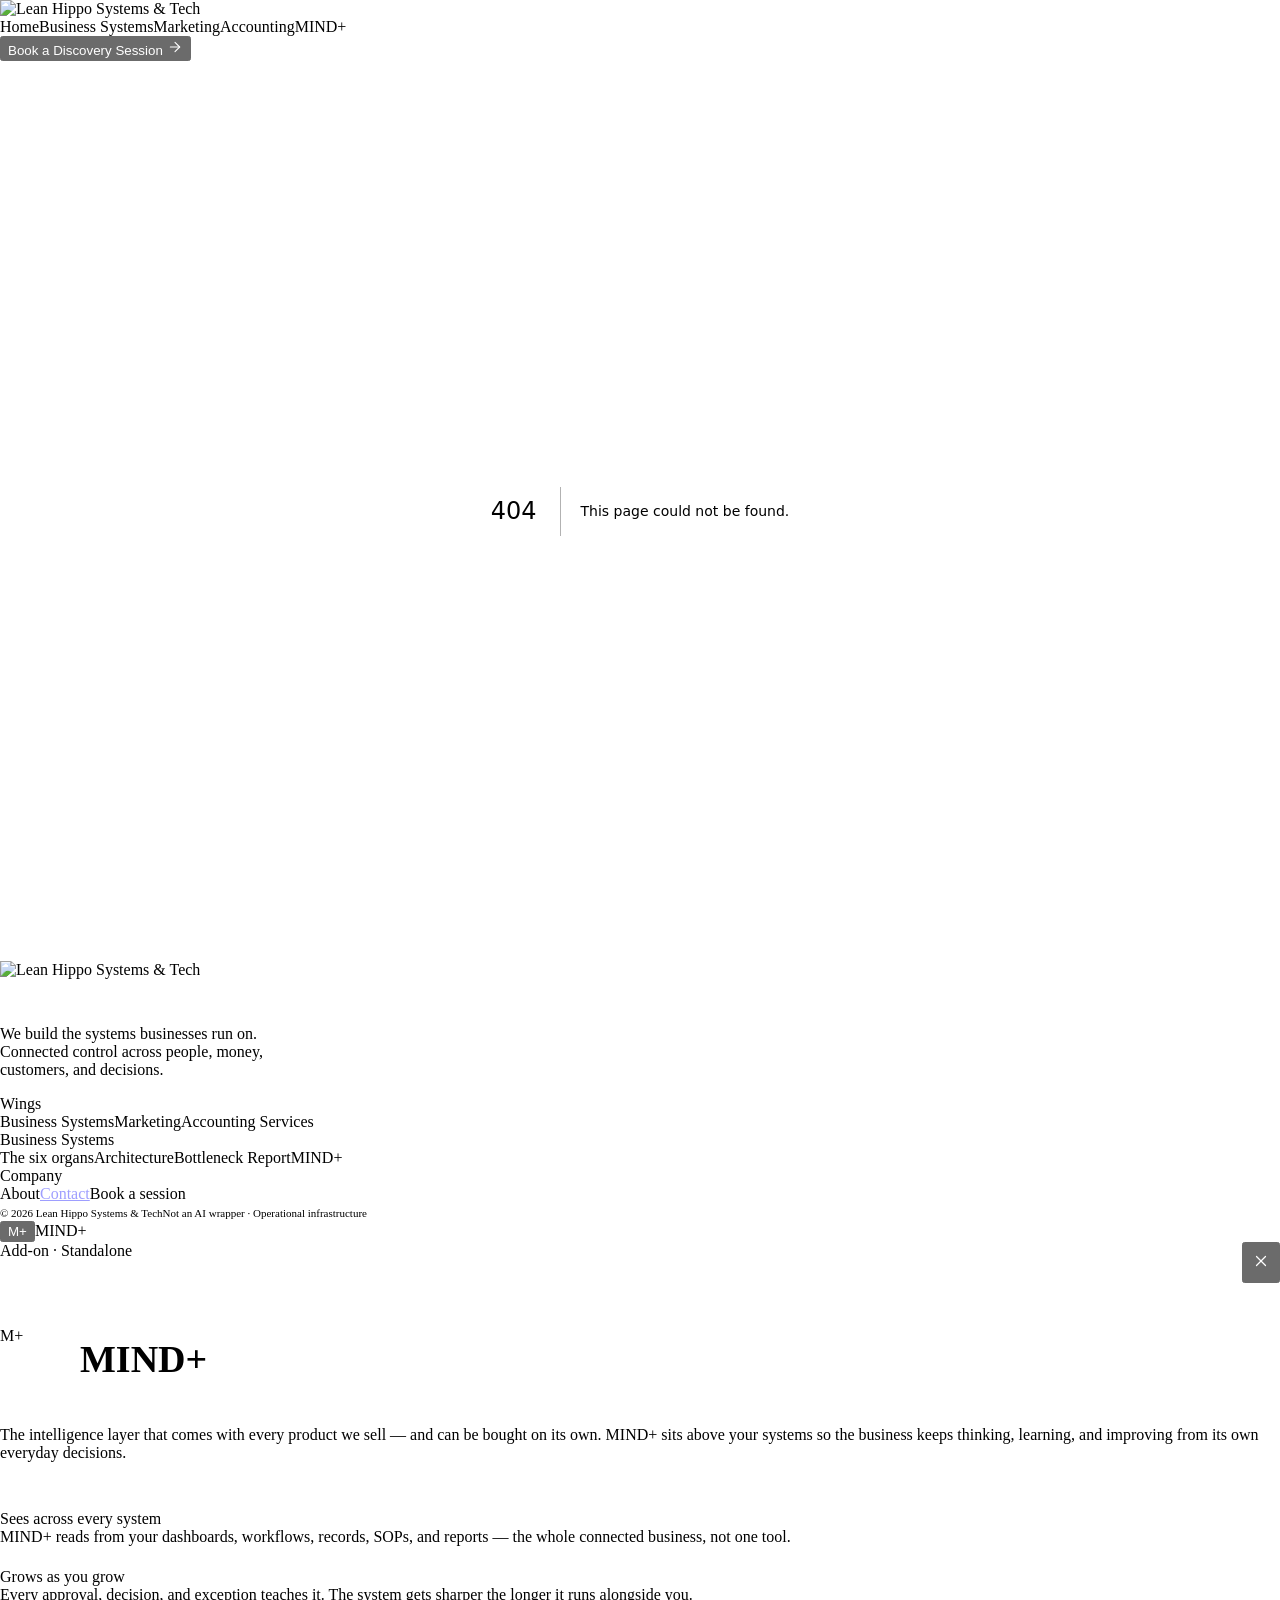
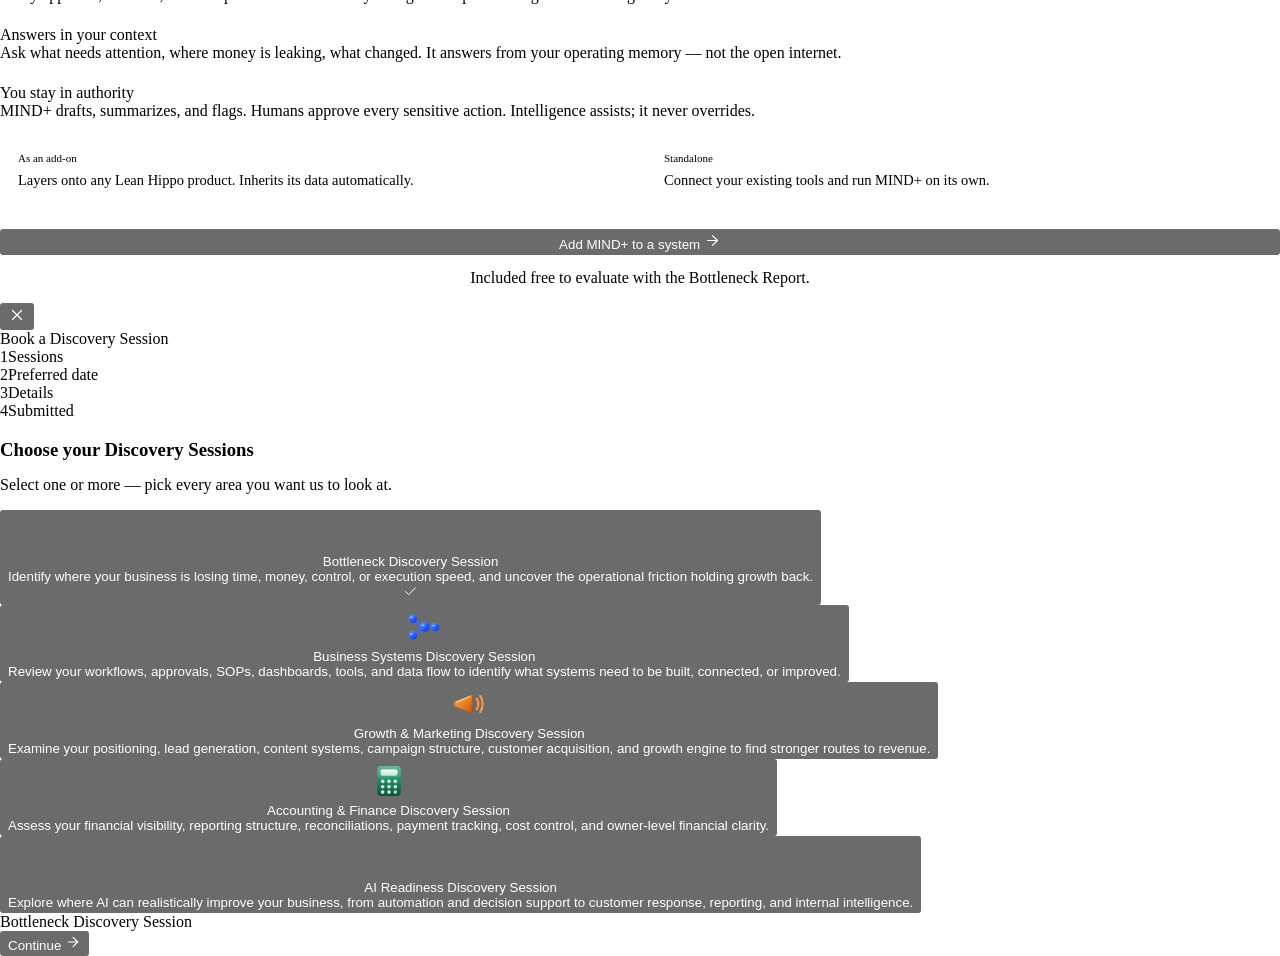
==== commit da306617: "Icons: remove badges + enlarge; Vertical pages: tighten section spacing (landing unchanged)" ====
--- a/leanhippo-deploy/out/404/index.html
+++ b/leanhippo-deploy/out/404/index.html
@@ -1 +1 @@
-<!DOCTYPE html><html lang="en"><head><meta charSet="utf-8"/><meta name="viewport" content="width=device-width, initial-scale=1"/><link rel="preload" href="/fonts/klik-light.otf" as="font" crossorigin="" type="font/otf"/><link rel="preload" href="/fonts/klik-regular.otf" as="font" crossorigin="" type="font/otf"/><link rel="preload" as="image" href="/logos/leanhippo-white.png"/><link rel="stylesheet" href="/_next/static/chunks/01v5r3_qu7zsm.css" data-precedence="next"/><link rel="preload" as="script" fetchPriority="low" href="/_next/static/chunks/1jq4o6yq14o4c.js"/><script src="/_next/static/chunks/07-hzktxqjvzd.js" async=""></script><script src="/_next/static/chunks/3n7dm2ojtyzwn.js" async=""></script><script src="/_next/static/chunks/0txyvzq5vlzx-.js" async=""></script><script src="/_next/static/chunks/turbopack-30pzc2_666_1s.js" async=""></script><script src="/_next/static/chunks/11soc54nd88fq.js" async=""></script><script src="/_next/static/chunks/158myu8e_yme3.js" async=""></script><link rel="preconnect" href="https://fonts.googleapis.com"/><link rel="preconnect" href="https://fonts.gstatic.com" crossorigin=""/><link rel="preload" href="/fonts/klik-light.otf" as="font" type="font/otf" crossorigin=""/><link rel="preload" href="/fonts/klik-regular.otf" as="font" type="font/otf" crossorigin=""/><title>404: This page could not be found.</title><meta name="robots" content="noindex"/><meta name="theme-color" content="#050505"/><meta name="color-scheme" content="dark"/><title>Lean Hippo Systems &amp; Tech — Connected Business Systems</title><meta name="description" content="Lean Hippo builds connected business systems — dashboards, workflows, databases, automation, and AI intelligence (MIND+) — so businesses gain control and visibility and stop running on memory."/><meta name="application-name" content="Lean Hippo Systems &amp; Tech"/><meta name="author" content="Lean Hippo Systems &amp; Tech"/><link rel="manifest" href="/manifest.webmanifest"/><meta name="keywords" content="business systems,business automation,operations dashboard,workflow automation,AI for business,MIND+,P&amp;L reporting,CRM,SOP management,Lean Hippo,connected operating system,business control"/><meta name="creator" content="Lean Hippo Systems &amp; Tech"/><meta name="publisher" content="Lean Hippo Systems &amp; Tech"/><meta name="robots" content="index, follow"/><meta name="googlebot" content="index, follow, max-video-preview:-1, max-image-preview:large, max-snippet:-1"/><meta name="category" content="technology"/><link rel="canonical" href="https://leanhippo.io/"/><meta property="og:title" content="Lean Hippo Systems &amp; Tech — Connected Business Systems"/><meta property="og:description" content="Lean Hippo builds connected business systems — dashboards, workflows, databases, automation, and AI intelligence (MIND+) — so businesses gain control and visibility and stop running on memory."/><meta property="og:url" content="https://leanhippo.io/"/><meta property="og:site_name" content="Lean Hippo Systems &amp; Tech"/><meta property="og:locale" content="en_US"/><meta property="og:image" content="https://leanhippo.io/logos/leanhippo-white.png"/><meta property="og:image:width" content="1200"/><meta property="og:image:height" content="630"/><meta property="og:image:alt" content="Lean Hippo Systems &amp; Tech"/><meta property="og:type" content="website"/><meta name="twitter:card" content="summary_large_image"/><meta name="twitter:title" content="Lean Hippo Systems &amp; Tech — Connected Business Systems"/><meta name="twitter:description" content="Lean Hippo builds connected business systems — dashboards, workflows, databases, automation, and AI intelligence (MIND+) — so businesses gain control and visibility and stop running on memory."/><meta name="twitter:image" content="https://leanhippo.io/logos/leanhippo-white.png"/><link rel="icon" href="/favicon.ico?favicon.19alpidczs0ek.ico" sizes="48x48" type="image/x-icon"/><link rel="icon" href="/icon.png?icon.264wsd68iin1l.png" sizes="512x512" type="image/png"/><link rel="apple-touch-icon" href="/apple-icon.png?apple-icon.264wsd68iin1l.png" sizes="512x512" type="image/png"/><script type="application/ld+json">{"@context":"https://schema.org","@graph":[{"@type":"Organization","@id":"https://leanhippo.io/#organization","name":"Lean Hippo Systems & Tech","url":"https://leanhippo.io","logo":"https://leanhippo.io/logos/leanhippo-white.png","email":"contact@leanhippo.io","description":"Lean Hippo builds connected business systems — dashboards, workflows, databases, automation, and AI intelligence (MIND+) — so businesses gain control and visibility and stop running on memory.","slogan":"We build the systems businesses run on."},{"@type":"WebSite","@id":"https://leanhippo.io/#website","url":"https://leanhippo.io","name":"Lean Hippo Systems & Tech","publisher":{"@id":"https://leanhippo.io/#organization"},"inLanguage":"en"},{"@type":"Service","name":"Business Systems","provider":{"@id":"https://leanhippo.io/#organization"},"serviceType":"Connected business systems, automation, dashboards, and AI intelligence","areaServed":"Global","url":"https://leanhippo.io/business-systems","description":"A connected operating system across visibility, money, customers, knowledge, procurement, and decisions — with human approval and full auditability."},{"@type":"Product","name":"MIND+","brand":{"@id":"https://leanhippo.io/#organization"},"description":"An AI intelligence layer that comes with every Lean Hippo product or runs standalone — it answers questions, summarises activity, detects issues, and suggests what needs attention next."}]}</script><script src="/_next/static/chunks/0cz1d0mv5g_q7.js" noModule=""></script></head><body><div hidden=""><!--$--><!--/$--></div><header class="nav"><div class="brand"><img src="/logos/leanhippo-white.png" alt="Lean Hippo Systems &amp; Tech" width="232" height="58"/></div><nav class="links" aria-label="Primary"><span class="link on">Home</span><span class="link">Business Systems</span><span class="link">Marketing</span><span class="link">Accounting</span><span class="link">MIND+</span></nav><div style="display:flex;gap:10px;align-items:center"><button class="btn btn-primary">Book a Discovery Session <svg width="16" height="16" viewBox="0 0 24 24" fill="none" stroke="#fff" stroke-width="1.6" stroke-linecap="round" stroke-linejoin="round" aria-hidden="true"><path d="M5 12h14"></path><path d="M12 5l7 7-7 7"></path></svg></button></div></header><div style="font-family:system-ui,&quot;Segoe UI&quot;,Roboto,Helvetica,Arial,sans-serif,&quot;Apple Color Emoji&quot;,&quot;Segoe UI Emoji&quot;;height:100vh;text-align:center;display:flex;flex-direction:column;align-items:center;justify-content:center"><div><style>body{color:#000;background:#fff;margin:0}.next-error-h1{border-right:1px solid rgba(0,0,0,.3)}@media (prefers-color-scheme:dark){body{color:#fff;background:#000}.next-error-h1{border-right:1px solid rgba(255,255,255,.3)}}</style><h1 class="next-error-h1" style="display:inline-block;margin:0 20px 0 0;padding:0 23px 0 0;font-size:24px;font-weight:500;vertical-align:top;line-height:49px">404</h1><div style="display:inline-block"><h2 style="font-size:14px;font-weight:400;line-height:49px;margin:0">This page could not be found.</h2></div></div></div><!--$--><!--/$--><footer class="footer"><div class="wrap"><div class="cols"><div><img src="/logos/leanhippo-white.png" alt="Lean Hippo Systems &amp; Tech" width="256" height="64" style="height:64px;width:auto;margin-bottom:30px"/><p class="small" style="max-width:34ch">We build the systems businesses run on. Connected control across people, money, customers, and decisions.</p></div><div><div class="ftitle">Wings</div><span class="flink">Business Systems</span><span class="flink">Marketing</span><span class="flink">Accounting Services</span></div><div><div class="ftitle">Business Systems</div><span class="flink">The six organs</span><span class="flink">Architecture</span><span class="flink">Bottleneck Report</span><span class="flink">MIND+</span></div><div><div class="ftitle">Company</div><span class="flink">About</span><a class="flink" href="mailto:contact@leanhippo.io">Contact</a><span class="flink">Book a session</span></div></div><div class="legal"><span class="fn" style="font-size:11px">© 2026 Lean Hippo Systems &amp; Tech</span><span class="fn" style="font-size:11px">Not an AI wrapper · Operational infrastructure</span></div></div></footer><div class="mindfab"><button class="mind-orb pulse" aria-label="Open MIND+"><span class="glyph"><span class="m">M</span><span class="p">+</span></span></button><span class="mind-cap">MIND+</span></div><div class="mind-overlay"></div><aside class="mind-panel" aria-hidden="true" aria-label="MIND+"><div class="mp-pad"><div style="display:flex;justify-content:space-between;align-items:flex-start"><div class="eyebrow">Add-on · Standalone</div><button class="btn btn-ghost" style="padding:8px" aria-label="Close"><svg width="18" height="18" viewBox="0 0 24 24" fill="none" stroke="currentColor" stroke-width="1.6" stroke-linecap="round" stroke-linejoin="round" aria-hidden="true"><path d="M18 6 6 18"></path><path d="M6 6l12 12"></path></svg></button></div><div style="display:flex;align-items:center;gap:16px;margin:22px 0 6px"><div class="mind-orb" style="width:64px;height:64px;animation:none;cursor:default"><span class="glyph"><span class="m">M</span><span class="p">+</span></span></div><h2 class="display h-md" style="font-size:38px">MIND<span class="cobalt">+</span></h2></div><p class="body" style="margin-top:14px">The intelligence layer that comes with<!-- --> <b style="color:var(--text-primary);font-weight:500">every product we sell</b> — and can be bought on its own. MIND+ sits above your systems so the business keeps thinking, learning, and improving from its own everyday decisions.</p><div style="margin:26px 0 8px"><div class="mind-feat"><div class="mf-ic"><svg width="18" height="18" viewBox="0 0 24 24" fill="none" stroke="var(--lh-cobalt-100)" stroke-width="1.6" stroke-linecap="round" stroke-linejoin="round" aria-hidden="true"><path d="M2 12s3.5-7 10-7 10 7 10 7-3.5 7-10 7-10-7-10-7z"></path><path d="M12 12m-3 0a3 3 0 1 0 6 0a3 3 0 1 0-6 0"></path></svg></div><div><div class="mf-h">Sees across every system</div><div class="mf-d">MIND+ reads from your dashboards, workflows, records, SOPs, and reports — the whole connected business, not one tool.</div></div></div><div class="mind-feat"><div class="mf-ic"><svg width="18" height="18" viewBox="0 0 24 24" fill="none" stroke="var(--lh-cobalt-100)" stroke-width="1.6" stroke-linecap="round" stroke-linejoin="round" aria-hidden="true"><path d="M3 12a9 9 0 0 1 15-6.7L21 8"></path><path d="M21 3v5h-5"></path><path d="M21 12a9 9 0 0 1-15 6.7L3 16"></path><path d="M3 21v-5h5"></path></svg></div><div><div class="mf-h">Grows as you grow</div><div class="mf-d">Every approval, decision, and exception teaches it. The system gets sharper the longer it runs alongside you.</div></div></div><div class="mind-feat"><div class="mf-ic"><svg width="18" height="18" viewBox="0 0 24 24" fill="none" stroke="var(--lh-cobalt-100)" stroke-width="1.6" stroke-linecap="round" stroke-linejoin="round" aria-hidden="true"><path d="M12 3l1.9 5.8a2 2 0 0 0 1.3 1.3L21 12l-5.8 1.9a2 2 0 0 0-1.3 1.3L12 21l-1.9-5.8a2 2 0 0 0-1.3-1.3L3 12l5.8-1.9a2 2 0 0 0 1.3-1.3z"></path></svg></div><div><div class="mf-h">Answers in your context</div><div class="mf-d">Ask what needs attention, where money is leaking, what changed. It answers from your operating memory — not the open internet.</div></div></div><div class="mind-feat"><div class="mf-ic"><svg width="18" height="18" viewBox="0 0 24 24" fill="none" stroke="var(--lh-cobalt-100)" stroke-width="1.6" stroke-linecap="round" stroke-linejoin="round" aria-hidden="true"><path d="M12 22s8-4 8-10V5l-8-3-8 3v7c0 6 8 10 8 10z"></path><path d="M9 12l2 2 4-4"></path></svg></div><div><div class="mf-h">You stay in authority</div><div class="mf-d">MIND+ drafts, summarizes, and flags. Humans approve every sensitive action. Intelligence assists; it never overrides.</div></div></div></div><div style="display:grid;grid-template-columns:1fr 1fr;gap:12px;margin:16px 0 10px"><div class="glass" style="padding:16px 18px;border-radius:var(--radius-md)"><div class="fn" style="font-size:11px">As an add-on</div><div class="body" style="font-size:14.5px;margin-top:8px">Layers onto any Lean Hippo product. Inherits its data automatically.</div></div><div class="glass lit" style="padding:16px 18px;border-radius:var(--radius-md)"><div class="edge"></div><div class="fn" style="font-size:11px;color:var(--lh-cobalt-100)">Standalone</div><div class="body" style="font-size:14.5px;margin-top:8px">Connect your existing tools and run MIND+ on its own.</div></div></div><button class="btn btn-primary btn-lg" style="width:100%;margin-top:14px">Add MIND+ to a system <svg width="17" height="17" viewBox="0 0 24 24" fill="none" stroke="#fff" stroke-width="1.6" stroke-linecap="round" stroke-linejoin="round" aria-hidden="true"><path d="M5 12h14"></path><path d="M12 5l7 7-7 7"></path></svg></button><p class="small" style="text-align:center;margin-top:14px">Included free to evaluate with the Bottleneck Report.</p></div></aside><div class="book-overlay"></div><div class="book-modal" role="dialog" aria-modal="true" aria-hidden="true" aria-label="Book a Discovery Session"><div class="book-glow"></div><button class="book-close" aria-label="Close"><svg width="18" height="18" viewBox="0 0 24 24" fill="none" stroke="currentColor" stroke-width="1.6" stroke-linecap="round" stroke-linejoin="round" aria-hidden="true"><path d="M18 6 6 18"></path><path d="M6 6l12 12"></path></svg></button><div class="book-head"><div class="eyebrow">Book a Discovery Session</div><div class="book-steps"><div class="book-pip on"><span class="bp-dot">1</span><span class="bp-l">Sessions</span></div><div class="book-pip"><span class="bp-dot">2</span><span class="bp-l">Preferred date</span></div><div class="book-pip"><span class="bp-dot">3</span><span class="bp-l">Details</span></div><div class="book-pip"><span class="bp-dot">4</span><span class="bp-l">Submitted</span></div></div></div><div class="book-body"><div class="book-pane"><h3 class="book-h">Choose your Discovery Sessions</h3><p class="book-sub" style="margin-top:-4px;margin-bottom:16px">Select one or more — pick every area you want us to look at.</p><div class="book-svcs"><button class="book-svc sel" aria-pressed="true"><div class="bs-ic"><svg width="20" height="20" viewBox="0 0 24 24" fill="none" stroke="var(--lh-cobalt-100)" stroke-width="1.6" stroke-linecap="round" stroke-linejoin="round" aria-hidden="true"><path d="M22 3H2l8 9.46V19l4 2v-8.54L22 3z"></path></svg></div><div class="bs-main"><div class="bs-row"><span class="bs-t">Bottleneck Discovery Session</span></div><div class="bs-d">Identify where your business is losing time, money, control, or execution speed, and uncover the operational friction holding growth back.</div></div><span class="bs-check on"><svg width="15" height="15" viewBox="0 0 24 24" fill="none" stroke="#fff" stroke-width="1.6" stroke-linecap="round" stroke-linejoin="round" aria-hidden="true"><path d="M20 6 9 17l-5-5"></path></svg></span></button><button class="book-svc" aria-pressed="false"><div class="bs-ic"><svg width="20" height="20" viewBox="0 0 24 24" fill="none" aria-hidden="true"><defs><linearGradient id="_R_lj5lb_-n" x1="0" y1="0" x2="1" y2="1"><stop offset="0" stop-color="#6E97FF"></stop><stop offset="0.55" stop-color="#1F5EFF"></stop><stop offset="1" stop-color="#123B9F"></stop></linearGradient></defs><g stroke="#3D6BF0" stroke-width="1.7" stroke-linecap="round" fill="none"><path d="M6.3 7.7 10.3 11"></path><path d="M6.3 16.3 10.3 13"></path><path d="M15.4 12 16.7 12"></path></g><g fill="url(#_R_lj5lb_-n)"><circle cx="5" cy="6.7" r="2.7"></circle><circle cx="5" cy="17.3" r="2.7"></circle><circle cx="12.4" cy="12" r="3.1"></circle><circle cx="19" cy="12" r="2.7"></circle></g><g fill="#FFFFFF" opacity="0.42"><ellipse cx="4.2" cy="5.8" rx="0.9" ry="0.6"></ellipse><ellipse cx="4.2" cy="16.4" rx="0.9" ry="0.6"></ellipse><ellipse cx="11.5" cy="10.9" rx="1" ry="0.7"></ellipse><ellipse cx="18.2" cy="11.1" rx="0.9" ry="0.6"></ellipse></g></svg></div><div class="bs-main"><div class="bs-row"><span class="bs-t">Business Systems Discovery Session</span></div><div class="bs-d">Review your workflows, approvals, SOPs, dashboards, tools, and data flow to identify what systems need to be built, connected, or improved.</div></div><span class="bs-check"></span></button><button class="book-svc" aria-pressed="false"><div class="bs-ic"><svg width="20" height="20" viewBox="0 0 24 24" fill="none" aria-hidden="true"><defs><linearGradient id="_R_nj5lb_-mh" x1="0" y1="0" x2="1" y2="1"><stop offset="0" stop-color="#F6A93C"></stop><stop offset="0.55" stop-color="#E67E22"></stop><stop offset="1" stop-color="#B5560F"></stop></linearGradient></defs><g stroke="#F2934A" stroke-width="1.5" stroke-linecap="round" fill="none"><path d="M16.9 8.7 C18.2 10.3 18.2 13.7 16.9 15.3"></path><path d="M19.1 6.9 C21 9.3 21 14.7 19.1 17.1"></path></g><path d="M3.6 10.2 L13 6.4 C13.7 6.1 14.3 6.6 14.3 7.4 L14.3 16.6 C14.3 17.4 13.7 17.9 13 17.6 L3.6 13.8 C3.1 13.6 2.8 13.1 2.8 12.6 L2.8 11.4 C2.8 10.9 3.1 10.4 3.6 10.2 Z" fill="url(#_R_nj5lb_-mh)"></path><ellipse cx="14.3" cy="12" rx="0.9" ry="5.2" fill="#9C4A0E" opacity="0.32"></ellipse><path d="M4.2 10.7 L12.4 7.4" stroke="#FFFFFF" stroke-width="1.1" stroke-linecap="round" opacity="0.38" fill="none"></path></svg></div><div class="bs-main"><div class="bs-row"><span class="bs-t">Growth &amp; Marketing Discovery Session</span></div><div class="bs-d">Examine your positioning, lead generation, content systems, campaign structure, customer acquisition, and growth engine to find stronger routes to revenue.</div></div><span class="bs-check"></span></button><button class="book-svc" aria-pressed="false"><div class="bs-ic"><svg width="20" height="20" viewBox="0 0 24 24" fill="none" aria-hidden="true"><defs><linearGradient id="_R_pj5lb_-cb" x1="0" y1="0" x2="0" y2="1"><stop offset="0" stop-color="#4FB488"></stop><stop offset="0.5" stop-color="#1B8B60"></stop><stop offset="1" stop-color="#0E5238"></stop></linearGradient><linearGradient id="_R_pj5lb_-cs" x1="0" y1="0" x2="0" y2="1"><stop offset="0" stop-color="#EAF6F0"></stop><stop offset="1" stop-color="#C5E6D7"></stop></linearGradient></defs><rect x="4.5" y="2.5" width="15" height="19" rx="2.6" fill="url(#_R_pj5lb_-cb)"></rect><rect x="4.5" y="2.5" width="15" height="7.5" rx="2.6" fill="#FFFFFF" opacity="0.10"></rect><rect x="6.7" y="4.7" width="10.6" height="4" rx="1.1" fill="url(#_R_pj5lb_-cs)"></rect><rect x="6.7" y="4.7" width="10.6" height="1.4" rx="1.1" fill="#FFFFFF" opacity="0.55"></rect><g fill="#DCEFE4"><circle cx="8" cy="12.2" r="1.15"></circle><circle cx="12" cy="12.2" r="1.15"></circle><circle cx="16" cy="12.2" r="1.15"></circle><circle cx="8" cy="15.6" r="1.15"></circle><circle cx="12" cy="15.6" r="1.15"></circle><circle cx="16" cy="15.6" r="1.15"></circle><circle cx="8" cy="19" r="1.15"></circle><circle cx="12" cy="19" r="1.15"></circle></g><circle cx="16" cy="19" r="1.15" fill="#9FE0C0"></circle></svg></div><div class="bs-main"><div class="bs-row"><span class="bs-t">Accounting &amp; Finance Discovery Session</span></div><div class="bs-d">Assess your financial visibility, reporting structure, reconciliations, payment tracking, cost control, and owner-level financial clarity.</div></div><span class="bs-check"></span></button><button class="book-svc" aria-pressed="false"><div class="bs-ic"><svg width="20" height="20" viewBox="0 0 24 24" fill="none" stroke="var(--lh-cobalt-100)" stroke-width="1.6" stroke-linecap="round" stroke-linejoin="round" aria-hidden="true"><path d="M12 5a3 3 0 1 0-5.997.142 4 4 0 0 0-2.526 5.77 4 4 0 0 0 .556 6.588A4 4 0 1 0 12 18Z"></path><path d="M12 5a3 3 0 1 1 5.997.142 4 4 0 0 1 2.526 5.77 4 4 0 0 1-.556 6.588A4 4 0 1 1 12 18Z"></path></svg></div><div class="bs-main"><div class="bs-row"><span class="bs-t">AI Readiness Discovery Session</span></div><div class="bs-d">Explore where AI can realistically improve your business, from automation and decision support to customer response, reporting, and internal intelligence.</div></div><span class="bs-check"></span></button></div></div></div><div class="book-foot"><div class="book-foot-info">Bottleneck Discovery Session</div><div class="book-foot-btns"><button class="btn btn-primary">Continue<!-- --> <svg width="16" height="16" viewBox="0 0 24 24" fill="none" stroke="#fff" stroke-width="1.6" stroke-linecap="round" stroke-linejoin="round" aria-hidden="true"><path d="M5 12h14"></path><path d="M12 5l7 7-7 7"></path></svg></button></div></div></div><script src="/_next/static/chunks/1jq4o6yq14o4c.js" id="_R_" async=""></script><script>(self.__next_f=self.__next_f||[]).push([0])</script><script>self.__next_f.push([1,"1:\"$Sreact.fragment\"\n3:I[14263,[\"/_next/static/chunks/11soc54nd88fq.js\",\"/_next/static/chunks/158myu8e_yme3.js\"],\"SiteChrome\"]\n4:I[39756,[\"/_next/static/chunks/11soc54nd88fq.js\",\"/_next/static/chunks/158myu8e_yme3.js\"],\"default\"]\n5:I[37457,[\"/_next/static/chunks/11soc54nd88fq.js\",\"/_next/static/chunks/158myu8e_yme3.js\"],\"default\"]\n9:I[68027,[\"/_next/static/chunks/11soc54nd88fq.js\",\"/_next/static/chunks/158myu8e_yme3.js\"],\"default\",1]\n:HL[\"/_next/static/chunks/01v5r3_qu7zsm.css\",\"style\"]\n:HL[\"/fonts/klik-light.otf\",\"font\",{\"crossOrigin\":\"\",\"type\":\"font/otf\"}]\n:HL[\"/fonts/klik-regular.otf\",\"font\",{\"crossOrigin\":\"\",\"type\":\"font/otf\"}]\n2:T5a1,"])</script><script>self.__next_f.push([1,"{\"@context\":\"https://schema.org\",\"@graph\":[{\"@type\":\"Organization\",\"@id\":\"https://leanhippo.io/#organization\",\"name\":\"Lean Hippo Systems \u0026 Tech\",\"url\":\"https://leanhippo.io\",\"logo\":\"https://leanhippo.io/logos/leanhippo-white.png\",\"email\":\"contact@leanhippo.io\",\"description\":\"Lean Hippo builds connected business systems — dashboards, workflows, databases, automation, and AI intelligence (MIND+) — so businesses gain control and visibility and stop running on memory.\",\"slogan\":\"We build the systems businesses run on.\"},{\"@type\":\"WebSite\",\"@id\":\"https://leanhippo.io/#website\",\"url\":\"https://leanhippo.io\",\"name\":\"Lean Hippo Systems \u0026 Tech\",\"publisher\":{\"@id\":\"https://leanhippo.io/#organization\"},\"inLanguage\":\"en\"},{\"@type\":\"Service\",\"name\":\"Business Systems\",\"provider\":{\"@id\":\"https://leanhippo.io/#organization\"},\"serviceType\":\"Connected business systems, automation, dashboards, and AI intelligence\",\"areaServed\":\"Global\",\"url\":\"https://leanhippo.io/business-systems\",\"description\":\"A connected operating system across visibility, money, customers, knowledge, procurement, and decisions — with human approval and full auditability.\"},{\"@type\":\"Product\",\"name\":\"MIND+\",\"brand\":{\"@id\":\"https://leanhippo.io/#organization\"},\"description\":\"An AI intelligence layer that comes with every Lean Hippo product or runs standalone — it answers questions, summarises activity, detects issues, and suggests what needs attention next.\"}]}"])</script><script>self.__next_f.push([1,"0:{\"P\":null,\"c\":[\"\",\"_not-found\",\"\"],\"q\":\"\",\"i\":false,\"f\":[[[\"\",{\"children\":[\"/_not-found\",{\"children\":[\"__PAGE__\",{}]}]},\"$undefined\",\"$undefined\",16],[[\"$\",\"$1\",\"c\",{\"children\":[[[\"$\",\"link\",\"0\",{\"rel\":\"stylesheet\",\"href\":\"/_next/static/chunks/01v5r3_qu7zsm.css\",\"precedence\":\"next\",\"crossOrigin\":\"$undefined\",\"nonce\":\"$undefined\"}],[\"$\",\"script\",\"script-0\",{\"src\":\"/_next/static/chunks/11soc54nd88fq.js\",\"async\":true,\"nonce\":\"$undefined\"}],[\"$\",\"script\",\"script-1\",{\"src\":\"/_next/static/chunks/158myu8e_yme3.js\",\"async\":true,\"nonce\":\"$undefined\"}]],[\"$\",\"html\",null,{\"lang\":\"en\",\"children\":[[\"$\",\"head\",null,{\"children\":[[\"$\",\"link\",null,{\"rel\":\"preconnect\",\"href\":\"https://fonts.googleapis.com\"}],[\"$\",\"link\",null,{\"rel\":\"preconnect\",\"href\":\"https://fonts.gstatic.com\",\"crossOrigin\":\"\"}],[\"$\",\"link\",null,{\"rel\":\"preload\",\"href\":\"/fonts/klik-light.otf\",\"as\":\"font\",\"type\":\"font/otf\",\"crossOrigin\":\"\"}],[\"$\",\"link\",null,{\"rel\":\"preload\",\"href\":\"/fonts/klik-regular.otf\",\"as\":\"font\",\"type\":\"font/otf\",\"crossOrigin\":\"\"}],[\"$\",\"script\",null,{\"type\":\"application/ld+json\",\"dangerouslySetInnerHTML\":{\"__html\":\"$2\"}}]]}],[\"$\",\"body\",null,{\"children\":[\"$\",\"$L3\",null,{\"children\":[\"$\",\"$L4\",null,{\"parallelRouterKey\":\"children\",\"error\":\"$undefined\",\"errorStyles\":\"$undefined\",\"errorScripts\":\"$undefined\",\"template\":[\"$\",\"$L5\",null,{}],\"templateStyles\":\"$undefined\",\"templateScripts\":\"$undefined\",\"notFound\":[[[\"$\",\"title\",null,{\"children\":\"404: This page could not be found.\"}],[\"$\",\"div\",null,{\"style\":{\"fontFamily\":\"system-ui,\\\"Segoe UI\\\",Roboto,Helvetica,Arial,sans-serif,\\\"Apple Color Emoji\\\",\\\"Segoe UI Emoji\\\"\",\"height\":\"100vh\",\"textAlign\":\"center\",\"display\":\"flex\",\"flexDirection\":\"column\",\"alignItems\":\"center\",\"justifyContent\":\"center\"},\"children\":[\"$\",\"div\",null,{\"children\":[[\"$\",\"style\",null,{\"dangerouslySetInnerHTML\":{\"__html\":\"body{color:#000;background:#fff;margin:0}.next-error-h1{border-right:1px solid rgba(0,0,0,.3)}@media (prefers-color-scheme:dark){body{color:#fff;background:#000}.next-error-h1{border-right:1px solid rgba(255,255,255,.3)}}\"}}],[\"$\",\"h1\",null,{\"className\":\"next-error-h1\",\"style\":{\"display\":\"inline-block\",\"margin\":\"0 20px 0 0\",\"padding\":\"0 23px 0 0\",\"fontSize\":24,\"fontWeight\":500,\"verticalAlign\":\"top\",\"lineHeight\":\"49px\"},\"children\":404}],[\"$\",\"div\",null,{\"style\":{\"display\":\"inline-block\"},\"children\":[\"$\",\"h2\",null,{\"style\":{\"fontSize\":14,\"fontWeight\":400,\"lineHeight\":\"49px\",\"margin\":0},\"children\":\"This page could not be found.\"}]}]]}]}]],[]],\"forbidden\":\"$undefined\",\"unauthorized\":\"$undefined\"}]}]}]]}]]}],{\"children\":[[\"$\",\"$1\",\"c\",{\"children\":[null,[\"$\",\"$L4\",null,{\"parallelRouterKey\":\"children\",\"error\":\"$undefined\",\"errorStyles\":\"$undefined\",\"errorScripts\":\"$undefined\",\"template\":[\"$\",\"$L5\",null,{}],\"templateStyles\":\"$undefined\",\"templateScripts\":\"$undefined\",\"notFound\":\"$undefined\",\"forbidden\":\"$undefined\",\"unauthorized\":\"$undefined\"}]]}],{\"children\":[\"$L6\",{},null,false,null]},null,false,\"$@7\"]},null,false,null],\"$L8\",false]],\"m\":\"$undefined\",\"G\":[\"$9\",[\"$La\"]],\"S\":true,\"h\":null,\"s\":\"$undefined\",\"l\":\"$undefined\",\"p\":\"$undefined\",\"d\":\"$undefined\",\"b\":\"5fts2pJJwlLiBrhDFw18U\"}\n"])</script><script>self.__next_f.push([1,"b:I[97367,[\"/_next/static/chunks/11soc54nd88fq.js\",\"/_next/static/chunks/158myu8e_yme3.js\"],\"OutletBoundary\"]\nc:\"$Sreact.suspense\"\nf:I[97367,[\"/_next/static/chunks/11soc54nd88fq.js\",\"/_next/static/chunks/158myu8e_yme3.js\"],\"ViewportBoundary\"]\n11:I[97367,[\"/_next/static/chunks/11soc54nd88fq.js\",\"/_next/static/chunks/158myu8e_yme3.js\"],\"MetadataBoundary\"]\n6:[\"$\",\"$1\",\"c\",{\"children\":[[[\"$\",\"title\",null,{\"children\":\"404: This page could not be found.\"}],[\"$\",\"div\",null,{\"style\":\"$0:f:0:1:0:props:children:1:props:children:1:props:children:props:children:props:notFound:0:1:props:style\",\"children\":[\"$\",\"div\",null,{\"children\":[[\"$\",\"style\",null,{\"dangerouslySetInnerHTML\":{\"__html\":\"body{color:#000;background:#fff;margin:0}.next-error-h1{border-right:1px solid rgba(0,0,0,.3)}@media (prefers-color-scheme:dark){body{color:#fff;background:#000}.next-error-h1{border-right:1px solid rgba(255,255,255,.3)}}\"}}],[\"$\",\"h1\",null,{\"className\":\"next-error-h1\",\"style\":\"$0:f:0:1:0:props:children:1:props:children:1:props:children:props:children:props:notFound:0:1:props:children:props:children:1:props:style\",\"children\":404}],[\"$\",\"div\",null,{\"style\":\"$0:f:0:1:0:props:children:1:props:children:1:props:children:props:children:props:notFound:0:1:props:children:props:children:2:props:style\",\"children\":[\"$\",\"h2\",null,{\"style\":\"$0:f:0:1:0:props:children:1:props:children:1:props:children:props:children:props:notFound:0:1:props:children:props:children:2:props:children:props:style\",\"children\":\"This page could not be found.\"}]}]]}]}]],null,[\"$\",\"$Lb\",null,{\"children\":[\"$\",\"$c\",null,{\"name\":\"Next.MetadataOutlet\",\"children\":\"$@d\"}]}]]}]\ne:[]\n7:\"$We\"\n8:[\"$\",\"$1\",\"h\",{\"children\":[[\"$\",\"meta\",null,{\"name\":\"robots\",\"content\":\"noindex\"}],[\"$\",\"$Lf\",null,{\"children\":\"$L10\"}],[\"$\",\"div\",null,{\"hidden\":true,\"children\":[\"$\",\"$L11\",null,{\"children\":[\"$\",\"$c\",null,{\"name\":\"Next.Metadata\",\"children\":\"$L12\"}]}]}],null]}]\na:[\"$\",\"link\",\"0\",{\"rel\":\"stylesheet\",\"href\":\"/_next/static/chunks/01v5r3_qu7zsm.css\",\"precedence\":\"next\",\"crossOrigin\":\"$undefined\",\"nonce\":\"$undefined\"}]\n"])</script><script>self.__next_f.push([1,"10:[[\"$\",\"meta\",\"0\",{\"charSet\":\"utf-8\"}],[\"$\",\"meta\",\"1\",{\"name\":\"viewport\",\"content\":\"width=device-width, initial-scale=1\"}],[\"$\",\"meta\",\"2\",{\"name\":\"theme-color\",\"content\":\"#050505\"}],[\"$\",\"meta\",\"3\",{\"name\":\"color-scheme\",\"content\":\"dark\"}]]\n"])</script><script>self.__next_f.push([1,"13:I[27201,[\"/_next/static/chunks/11soc54nd88fq.js\",\"/_next/static/chunks/158myu8e_yme3.js\"],\"IconMark\"]\nd:null\n"])</script><script>self.__next_f.push([1,"12:[[\"$\",\"title\",\"0\",{\"children\":\"Lean Hippo Systems \u0026 Tech — Connected Business Systems\"}],[\"$\",\"meta\",\"1\",{\"name\":\"description\",\"content\":\"Lean Hippo builds connected business systems — dashboards, workflows, databases, automation, and AI intelligence (MIND+) — so businesses gain control and visibility and stop running on memory.\"}],[\"$\",\"meta\",\"2\",{\"name\":\"application-name\",\"content\":\"Lean Hippo Systems \u0026 Tech\"}],[\"$\",\"meta\",\"3\",{\"name\":\"author\",\"content\":\"Lean Hippo Systems \u0026 Tech\"}],[\"$\",\"link\",\"4\",{\"rel\":\"manifest\",\"href\":\"/manifest.webmanifest\",\"crossOrigin\":\"$undefined\"}],[\"$\",\"meta\",\"5\",{\"name\":\"keywords\",\"content\":\"business systems,business automation,operations dashboard,workflow automation,AI for business,MIND+,P\u0026L reporting,CRM,SOP management,Lean Hippo,connected operating system,business control\"}],[\"$\",\"meta\",\"6\",{\"name\":\"creator\",\"content\":\"Lean Hippo Systems \u0026 Tech\"}],[\"$\",\"meta\",\"7\",{\"name\":\"publisher\",\"content\":\"Lean Hippo Systems \u0026 Tech\"}],[\"$\",\"meta\",\"8\",{\"name\":\"robots\",\"content\":\"index, follow\"}],[\"$\",\"meta\",\"9\",{\"name\":\"googlebot\",\"content\":\"index, follow, max-video-preview:-1, max-image-preview:large, max-snippet:-1\"}],[\"$\",\"meta\",\"10\",{\"name\":\"category\",\"content\":\"technology\"}],[\"$\",\"link\",\"11\",{\"rel\":\"canonical\",\"href\":\"https://leanhippo.io/\"}],[\"$\",\"meta\",\"12\",{\"property\":\"og:title\",\"content\":\"Lean Hippo Systems \u0026 Tech — Connected Business Systems\"}],[\"$\",\"meta\",\"13\",{\"property\":\"og:description\",\"content\":\"Lean Hippo builds connected business systems — dashboards, workflows, databases, automation, and AI intelligence (MIND+) — so businesses gain control and visibility and stop running on memory.\"}],[\"$\",\"meta\",\"14\",{\"property\":\"og:url\",\"content\":\"https://leanhippo.io/\"}],[\"$\",\"meta\",\"15\",{\"property\":\"og:site_name\",\"content\":\"Lean Hippo Systems \u0026 Tech\"}],[\"$\",\"meta\",\"16\",{\"property\":\"og:locale\",\"content\":\"en_US\"}],[\"$\",\"meta\",\"17\",{\"property\":\"og:image\",\"content\":\"https://leanhippo.io/logos/leanhippo-white.png\"}],[\"$\",\"meta\",\"18\",{\"property\":\"og:image:width\",\"content\":\"1200\"}],[\"$\",\"meta\",\"19\",{\"property\":\"og:image:height\",\"content\":\"630\"}],[\"$\",\"meta\",\"20\",{\"property\":\"og:image:alt\",\"content\":\"Lean Hippo Systems \u0026 Tech\"}],[\"$\",\"meta\",\"21\",{\"property\":\"og:type\",\"content\":\"website\"}],[\"$\",\"meta\",\"22\",{\"name\":\"twitter:card\",\"content\":\"summary_large_image\"}],[\"$\",\"meta\",\"23\",{\"name\":\"twitter:title\",\"content\":\"Lean Hippo Systems \u0026 Tech — Connected Business Systems\"}],[\"$\",\"meta\",\"24\",{\"name\":\"twitter:description\",\"content\":\"Lean Hippo builds connected business systems — dashboards, workflows, databases, automation, and AI intelligence (MIND+) — so businesses gain control and visibility and stop running on memory.\"}],[\"$\",\"meta\",\"25\",{\"name\":\"twitter:image\",\"content\":\"https://leanhippo.io/logos/leanhippo-white.png\"}],[\"$\",\"link\",\"26\",{\"rel\":\"icon\",\"href\":\"/favicon.ico?favicon.19alpidczs0ek.ico\",\"sizes\":\"48x48\",\"type\":\"image/x-icon\"}],[\"$\",\"link\",\"27\",{\"rel\":\"icon\",\"href\":\"/icon.png?icon.264wsd68iin1l.png\",\"sizes\":\"512x512\",\"type\":\"image/png\"}],[\"$\",\"link\",\"28\",{\"rel\":\"apple-touch-icon\",\"href\":\"/apple-icon.png?apple-icon.264wsd68iin1l.png\",\"sizes\":\"512x512\",\"type\":\"image/png\"}],[\"$\",\"$L13\",\"29\",{}]]\n"])</script></body></html>+<!DOCTYPE html><html lang="en"><head><meta charSet="utf-8"/><meta name="viewport" content="width=device-width, initial-scale=1"/><link rel="preload" href="/fonts/klik-light.otf" as="font" crossorigin="" type="font/otf"/><link rel="preload" href="/fonts/klik-regular.otf" as="font" crossorigin="" type="font/otf"/><link rel="preload" as="image" href="/logos/leanhippo-white.png"/><link rel="stylesheet" href="/_next/static/chunks/236ng5qt6gle8.css" data-precedence="next"/><link rel="preload" as="script" fetchPriority="low" href="/_next/static/chunks/1jq4o6yq14o4c.js"/><script src="/_next/static/chunks/07-hzktxqjvzd.js" async=""></script><script src="/_next/static/chunks/3n7dm2ojtyzwn.js" async=""></script><script src="/_next/static/chunks/0txyvzq5vlzx-.js" async=""></script><script src="/_next/static/chunks/turbopack-30pzc2_666_1s.js" async=""></script><script src="/_next/static/chunks/27u_-yvpi5lbj.js" async=""></script><script src="/_next/static/chunks/158myu8e_yme3.js" async=""></script><link rel="preconnect" href="https://fonts.googleapis.com"/><link rel="preconnect" href="https://fonts.gstatic.com" crossorigin=""/><link rel="preload" href="/fonts/klik-light.otf" as="font" type="font/otf" crossorigin=""/><link rel="preload" href="/fonts/klik-regular.otf" as="font" type="font/otf" crossorigin=""/><title>404: This page could not be found.</title><meta name="robots" content="noindex"/><meta name="theme-color" content="#050505"/><meta name="color-scheme" content="dark"/><title>Lean Hippo Systems &amp; Tech — Connected Business Systems</title><meta name="description" content="Lean Hippo builds connected business systems — dashboards, workflows, databases, automation, and AI intelligence (MIND+) — so businesses gain control and visibility and stop running on memory."/><meta name="application-name" content="Lean Hippo Systems &amp; Tech"/><meta name="author" content="Lean Hippo Systems &amp; Tech"/><link rel="manifest" href="/manifest.webmanifest"/><meta name="keywords" content="business systems,business automation,operations dashboard,workflow automation,AI for business,MIND+,P&amp;L reporting,CRM,SOP management,Lean Hippo,connected operating system,business control"/><meta name="creator" content="Lean Hippo Systems &amp; Tech"/><meta name="publisher" content="Lean Hippo Systems &amp; Tech"/><meta name="robots" content="index, follow"/><meta name="googlebot" content="index, follow, max-video-preview:-1, max-image-preview:large, max-snippet:-1"/><meta name="category" content="technology"/><link rel="canonical" href="https://leanhippo.io/"/><meta property="og:title" content="Lean Hippo Systems &amp; Tech — Connected Business Systems"/><meta property="og:description" content="Lean Hippo builds connected business systems — dashboards, workflows, databases, automation, and AI intelligence (MIND+) — so businesses gain control and visibility and stop running on memory."/><meta property="og:url" content="https://leanhippo.io/"/><meta property="og:site_name" content="Lean Hippo Systems &amp; Tech"/><meta property="og:locale" content="en_US"/><meta property="og:image" content="https://leanhippo.io/logos/leanhippo-white.png"/><meta property="og:image:width" content="1200"/><meta property="og:image:height" content="630"/><meta property="og:image:alt" content="Lean Hippo Systems &amp; Tech"/><meta property="og:type" content="website"/><meta name="twitter:card" content="summary_large_image"/><meta name="twitter:title" content="Lean Hippo Systems &amp; Tech — Connected Business Systems"/><meta name="twitter:description" content="Lean Hippo builds connected business systems — dashboards, workflows, databases, automation, and AI intelligence (MIND+) — so businesses gain control and visibility and stop running on memory."/><meta name="twitter:image" content="https://leanhippo.io/logos/leanhippo-white.png"/><link rel="icon" href="/favicon.ico?favicon.19alpidczs0ek.ico" sizes="48x48" type="image/x-icon"/><link rel="icon" href="/icon.png?icon.264wsd68iin1l.png" sizes="512x512" type="image/png"/><link rel="apple-touch-icon" href="/apple-icon.png?apple-icon.264wsd68iin1l.png" sizes="512x512" type="image/png"/><script type="application/ld+json">{"@context":"https://schema.org","@graph":[{"@type":"Organization","@id":"https://leanhippo.io/#organization","name":"Lean Hippo Systems & Tech","url":"https://leanhippo.io","logo":"https://leanhippo.io/logos/leanhippo-white.png","email":"contact@leanhippo.io","description":"Lean Hippo builds connected business systems — dashboards, workflows, databases, automation, and AI intelligence (MIND+) — so businesses gain control and visibility and stop running on memory.","slogan":"We build the systems businesses run on."},{"@type":"WebSite","@id":"https://leanhippo.io/#website","url":"https://leanhippo.io","name":"Lean Hippo Systems & Tech","publisher":{"@id":"https://leanhippo.io/#organization"},"inLanguage":"en"},{"@type":"Service","name":"Business Systems","provider":{"@id":"https://leanhippo.io/#organization"},"serviceType":"Connected business systems, automation, dashboards, and AI intelligence","areaServed":"Global","url":"https://leanhippo.io/business-systems","description":"A connected operating system across visibility, money, customers, knowledge, procurement, and decisions — with human approval and full auditability."},{"@type":"Product","name":"MIND+","brand":{"@id":"https://leanhippo.io/#organization"},"description":"An AI intelligence layer that comes with every Lean Hippo product or runs standalone — it answers questions, summarises activity, detects issues, and suggests what needs attention next."}]}</script><script src="/_next/static/chunks/0cz1d0mv5g_q7.js" noModule=""></script></head><body><div hidden=""><!--$--><!--/$--></div><header class="nav"><div class="brand"><img src="/logos/leanhippo-white.png" alt="Lean Hippo Systems &amp; Tech" width="232" height="58"/></div><nav class="links" aria-label="Primary"><span class="link on">Home</span><span class="link">Business Systems</span><span class="link">Marketing</span><span class="link">Accounting</span><span class="link">MIND+</span></nav><div style="display:flex;gap:10px;align-items:center"><button class="btn btn-primary">Book a Discovery Session <svg width="16" height="16" viewBox="0 0 24 24" fill="none" stroke="#fff" stroke-width="1.6" stroke-linecap="round" stroke-linejoin="round" aria-hidden="true"><path d="M5 12h14"></path><path d="M12 5l7 7-7 7"></path></svg></button></div></header><div style="font-family:system-ui,&quot;Segoe UI&quot;,Roboto,Helvetica,Arial,sans-serif,&quot;Apple Color Emoji&quot;,&quot;Segoe UI Emoji&quot;;height:100vh;text-align:center;display:flex;flex-direction:column;align-items:center;justify-content:center"><div><style>body{color:#000;background:#fff;margin:0}.next-error-h1{border-right:1px solid rgba(0,0,0,.3)}@media (prefers-color-scheme:dark){body{color:#fff;background:#000}.next-error-h1{border-right:1px solid rgba(255,255,255,.3)}}</style><h1 class="next-error-h1" style="display:inline-block;margin:0 20px 0 0;padding:0 23px 0 0;font-size:24px;font-weight:500;vertical-align:top;line-height:49px">404</h1><div style="display:inline-block"><h2 style="font-size:14px;font-weight:400;line-height:49px;margin:0">This page could not be found.</h2></div></div></div><!--$--><!--/$--><footer class="footer"><div class="wrap"><div class="cols"><div><img src="/logos/leanhippo-white.png" alt="Lean Hippo Systems &amp; Tech" width="256" height="64" style="height:64px;width:auto;margin-bottom:30px"/><p class="small" style="max-width:34ch">We build the systems businesses run on. Connected control across people, money, customers, and decisions.</p></div><div><div class="ftitle">Wings</div><span class="flink">Business Systems</span><span class="flink">Marketing</span><span class="flink">Accounting Services</span></div><div><div class="ftitle">Business Systems</div><span class="flink">The six organs</span><span class="flink">Architecture</span><span class="flink">Bottleneck Report</span><span class="flink">MIND+</span></div><div><div class="ftitle">Company</div><span class="flink">About</span><a class="flink" href="mailto:contact@leanhippo.io">Contact</a><span class="flink">Book a session</span></div></div><div class="legal"><span class="fn" style="font-size:11px">© 2026 Lean Hippo Systems &amp; Tech</span><span class="fn" style="font-size:11px">Not an AI wrapper · Operational infrastructure</span></div></div></footer><div class="mindfab"><button class="mind-orb pulse" aria-label="Open MIND+"><span class="glyph"><span class="m">M</span><span class="p">+</span></span></button><span class="mind-cap">MIND+</span></div><div class="mind-overlay"></div><aside class="mind-panel" aria-hidden="true" aria-label="MIND+"><div class="mp-pad"><div style="display:flex;justify-content:space-between;align-items:flex-start"><div class="eyebrow">Add-on · Standalone</div><button class="btn btn-ghost" style="padding:8px" aria-label="Close"><svg width="18" height="18" viewBox="0 0 24 24" fill="none" stroke="currentColor" stroke-width="1.6" stroke-linecap="round" stroke-linejoin="round" aria-hidden="true"><path d="M18 6 6 18"></path><path d="M6 6l12 12"></path></svg></button></div><div style="display:flex;align-items:center;gap:16px;margin:22px 0 6px"><div class="mind-orb" style="width:64px;height:64px;animation:none;cursor:default"><span class="glyph"><span class="m">M</span><span class="p">+</span></span></div><h2 class="display h-md" style="font-size:38px">MIND<span class="cobalt">+</span></h2></div><p class="body" style="margin-top:14px">The intelligence layer that comes with<!-- --> <b style="color:var(--text-primary);font-weight:500">every product we sell</b> — and can be bought on its own. MIND+ sits above your systems so the business keeps thinking, learning, and improving from its own everyday decisions.</p><div style="margin:26px 0 8px"><div class="mind-feat"><div class="mf-ic"><svg width="18" height="18" viewBox="0 0 24 24" fill="none" stroke="var(--lh-cobalt-100)" stroke-width="1.6" stroke-linecap="round" stroke-linejoin="round" aria-hidden="true"><path d="M2 12s3.5-7 10-7 10 7 10 7-3.5 7-10 7-10-7-10-7z"></path><path d="M12 12m-3 0a3 3 0 1 0 6 0a3 3 0 1 0-6 0"></path></svg></div><div><div class="mf-h">Sees across every system</div><div class="mf-d">MIND+ reads from your dashboards, workflows, records, SOPs, and reports — the whole connected business, not one tool.</div></div></div><div class="mind-feat"><div class="mf-ic"><svg width="18" height="18" viewBox="0 0 24 24" fill="none" stroke="var(--lh-cobalt-100)" stroke-width="1.6" stroke-linecap="round" stroke-linejoin="round" aria-hidden="true"><path d="M3 12a9 9 0 0 1 15-6.7L21 8"></path><path d="M21 3v5h-5"></path><path d="M21 12a9 9 0 0 1-15 6.7L3 16"></path><path d="M3 21v-5h5"></path></svg></div><div><div class="mf-h">Grows as you grow</div><div class="mf-d">Every approval, decision, and exception teaches it. The system gets sharper the longer it runs alongside you.</div></div></div><div class="mind-feat"><div class="mf-ic"><svg width="18" height="18" viewBox="0 0 24 24" fill="none" stroke="var(--lh-cobalt-100)" stroke-width="1.6" stroke-linecap="round" stroke-linejoin="round" aria-hidden="true"><path d="M12 3l1.9 5.8a2 2 0 0 0 1.3 1.3L21 12l-5.8 1.9a2 2 0 0 0-1.3 1.3L12 21l-1.9-5.8a2 2 0 0 0-1.3-1.3L3 12l5.8-1.9a2 2 0 0 0 1.3-1.3z"></path></svg></div><div><div class="mf-h">Answers in your context</div><div class="mf-d">Ask what needs attention, where money is leaking, what changed. It answers from your operating memory — not the open internet.</div></div></div><div class="mind-feat"><div class="mf-ic"><svg width="18" height="18" viewBox="0 0 24 24" fill="none" stroke="var(--lh-cobalt-100)" stroke-width="1.6" stroke-linecap="round" stroke-linejoin="round" aria-hidden="true"><path d="M12 22s8-4 8-10V5l-8-3-8 3v7c0 6 8 10 8 10z"></path><path d="M9 12l2 2 4-4"></path></svg></div><div><div class="mf-h">You stay in authority</div><div class="mf-d">MIND+ drafts, summarizes, and flags. Humans approve every sensitive action. Intelligence assists; it never overrides.</div></div></div></div><div style="display:grid;grid-template-columns:1fr 1fr;gap:12px;margin:16px 0 10px"><div class="glass" style="padding:16px 18px;border-radius:var(--radius-md)"><div class="fn" style="font-size:11px">As an add-on</div><div class="body" style="font-size:14.5px;margin-top:8px">Layers onto any Lean Hippo product. Inherits its data automatically.</div></div><div class="glass lit" style="padding:16px 18px;border-radius:var(--radius-md)"><div class="edge"></div><div class="fn" style="font-size:11px;color:var(--lh-cobalt-100)">Standalone</div><div class="body" style="font-size:14.5px;margin-top:8px">Connect your existing tools and run MIND+ on its own.</div></div></div><button class="btn btn-primary btn-lg" style="width:100%;margin-top:14px">Add MIND+ to a system <svg width="17" height="17" viewBox="0 0 24 24" fill="none" stroke="#fff" stroke-width="1.6" stroke-linecap="round" stroke-linejoin="round" aria-hidden="true"><path d="M5 12h14"></path><path d="M12 5l7 7-7 7"></path></svg></button><p class="small" style="text-align:center;margin-top:14px">Included free to evaluate with the Bottleneck Report.</p></div></aside><div class="book-overlay"></div><div class="book-modal" role="dialog" aria-modal="true" aria-hidden="true" aria-label="Book a Discovery Session"><div class="book-glow"></div><button class="book-close" aria-label="Close"><svg width="18" height="18" viewBox="0 0 24 24" fill="none" stroke="currentColor" stroke-width="1.6" stroke-linecap="round" stroke-linejoin="round" aria-hidden="true"><path d="M18 6 6 18"></path><path d="M6 6l12 12"></path></svg></button><div class="book-head"><div class="eyebrow">Book a Discovery Session</div><div class="book-steps"><div class="book-pip on"><span class="bp-dot">1</span><span class="bp-l">Sessions</span></div><div class="book-pip"><span class="bp-dot">2</span><span class="bp-l">Preferred date</span></div><div class="book-pip"><span class="bp-dot">3</span><span class="bp-l">Details</span></div><div class="book-pip"><span class="bp-dot">4</span><span class="bp-l">Submitted</span></div></div></div><div class="book-body"><div class="book-pane"><h3 class="book-h">Choose your Discovery Sessions</h3><p class="book-sub" style="margin-top:-4px;margin-bottom:16px">Select one or more — pick every area you want us to look at.</p><div class="book-svcs"><button class="book-svc sel" aria-pressed="true"><div class="bs-ic"><svg width="38" height="38" viewBox="0 0 24 24" fill="none" stroke="var(--lh-cobalt-100)" stroke-width="1.6" stroke-linecap="round" stroke-linejoin="round" aria-hidden="true"><path d="M22 3H2l8 9.46V19l4 2v-8.54L22 3z"></path></svg></div><div class="bs-main"><div class="bs-row"><span class="bs-t">Bottleneck Discovery Session</span></div><div class="bs-d">Identify where your business is losing time, money, control, or execution speed, and uncover the operational friction holding growth back.</div></div><span class="bs-check on"><svg width="15" height="15" viewBox="0 0 24 24" fill="none" stroke="#fff" stroke-width="1.6" stroke-linecap="round" stroke-linejoin="round" aria-hidden="true"><path d="M20 6 9 17l-5-5"></path></svg></span></button><button class="book-svc" aria-pressed="false"><div class="bs-ic"><svg width="38" height="38" viewBox="0 0 24 24" fill="none" aria-hidden="true"><defs><linearGradient id="_R_lj5lb_-n" x1="0" y1="0" x2="1" y2="1"><stop offset="0" stop-color="#6E97FF"></stop><stop offset="0.55" stop-color="#1F5EFF"></stop><stop offset="1" stop-color="#123B9F"></stop></linearGradient></defs><g stroke="#3D6BF0" stroke-width="1.7" stroke-linecap="round" fill="none"><path d="M6.3 7.7 10.3 11"></path><path d="M6.3 16.3 10.3 13"></path><path d="M15.4 12 16.7 12"></path></g><g fill="url(#_R_lj5lb_-n)"><circle cx="5" cy="6.7" r="2.7"></circle><circle cx="5" cy="17.3" r="2.7"></circle><circle cx="12.4" cy="12" r="3.1"></circle><circle cx="19" cy="12" r="2.7"></circle></g><g fill="#FFFFFF" opacity="0.42"><ellipse cx="4.2" cy="5.8" rx="0.9" ry="0.6"></ellipse><ellipse cx="4.2" cy="16.4" rx="0.9" ry="0.6"></ellipse><ellipse cx="11.5" cy="10.9" rx="1" ry="0.7"></ellipse><ellipse cx="18.2" cy="11.1" rx="0.9" ry="0.6"></ellipse></g></svg></div><div class="bs-main"><div class="bs-row"><span class="bs-t">Business Systems Discovery Session</span></div><div class="bs-d">Review your workflows, approvals, SOPs, dashboards, tools, and data flow to identify what systems need to be built, connected, or improved.</div></div><span class="bs-check"></span></button><button class="book-svc" aria-pressed="false"><div class="bs-ic"><svg width="38" height="38" viewBox="0 0 24 24" fill="none" aria-hidden="true"><defs><linearGradient id="_R_nj5lb_-mh" x1="0" y1="0" x2="1" y2="1"><stop offset="0" stop-color="#F6A93C"></stop><stop offset="0.55" stop-color="#E67E22"></stop><stop offset="1" stop-color="#B5560F"></stop></linearGradient></defs><g stroke="#F2934A" stroke-width="1.5" stroke-linecap="round" fill="none"><path d="M16.9 8.7 C18.2 10.3 18.2 13.7 16.9 15.3"></path><path d="M19.1 6.9 C21 9.3 21 14.7 19.1 17.1"></path></g><path d="M3.6 10.2 L13 6.4 C13.7 6.1 14.3 6.6 14.3 7.4 L14.3 16.6 C14.3 17.4 13.7 17.9 13 17.6 L3.6 13.8 C3.1 13.6 2.8 13.1 2.8 12.6 L2.8 11.4 C2.8 10.9 3.1 10.4 3.6 10.2 Z" fill="url(#_R_nj5lb_-mh)"></path><ellipse cx="14.3" cy="12" rx="0.9" ry="5.2" fill="#9C4A0E" opacity="0.32"></ellipse><path d="M4.2 10.7 L12.4 7.4" stroke="#FFFFFF" stroke-width="1.1" stroke-linecap="round" opacity="0.38" fill="none"></path></svg></div><div class="bs-main"><div class="bs-row"><span class="bs-t">Growth &amp; Marketing Discovery Session</span></div><div class="bs-d">Examine your positioning, lead generation, content systems, campaign structure, customer acquisition, and growth engine to find stronger routes to revenue.</div></div><span class="bs-check"></span></button><button class="book-svc" aria-pressed="false"><div class="bs-ic"><svg width="38" height="38" viewBox="0 0 24 24" fill="none" aria-hidden="true"><defs><linearGradient id="_R_pj5lb_-cb" x1="0" y1="0" x2="0" y2="1"><stop offset="0" stop-color="#4FB488"></stop><stop offset="0.5" stop-color="#1B8B60"></stop><stop offset="1" stop-color="#0E5238"></stop></linearGradient><linearGradient id="_R_pj5lb_-cs" x1="0" y1="0" x2="0" y2="1"><stop offset="0" stop-color="#EAF6F0"></stop><stop offset="1" stop-color="#C5E6D7"></stop></linearGradient></defs><rect x="4.5" y="2.5" width="15" height="19" rx="2.6" fill="url(#_R_pj5lb_-cb)"></rect><rect x="4.5" y="2.5" width="15" height="7.5" rx="2.6" fill="#FFFFFF" opacity="0.10"></rect><rect x="6.7" y="4.7" width="10.6" height="4" rx="1.1" fill="url(#_R_pj5lb_-cs)"></rect><rect x="6.7" y="4.7" width="10.6" height="1.4" rx="1.1" fill="#FFFFFF" opacity="0.55"></rect><g fill="#DCEFE4"><circle cx="8" cy="12.2" r="1.15"></circle><circle cx="12" cy="12.2" r="1.15"></circle><circle cx="16" cy="12.2" r="1.15"></circle><circle cx="8" cy="15.6" r="1.15"></circle><circle cx="12" cy="15.6" r="1.15"></circle><circle cx="16" cy="15.6" r="1.15"></circle><circle cx="8" cy="19" r="1.15"></circle><circle cx="12" cy="19" r="1.15"></circle></g><circle cx="16" cy="19" r="1.15" fill="#9FE0C0"></circle></svg></div><div class="bs-main"><div class="bs-row"><span class="bs-t">Accounting &amp; Finance Discovery Session</span></div><div class="bs-d">Assess your financial visibility, reporting structure, reconciliations, payment tracking, cost control, and owner-level financial clarity.</div></div><span class="bs-check"></span></button><button class="book-svc" aria-pressed="false"><div class="bs-ic"><svg width="38" height="38" viewBox="0 0 24 24" fill="none" stroke="var(--lh-cobalt-100)" stroke-width="1.6" stroke-linecap="round" stroke-linejoin="round" aria-hidden="true"><path d="M12 5a3 3 0 1 0-5.997.142 4 4 0 0 0-2.526 5.77 4 4 0 0 0 .556 6.588A4 4 0 1 0 12 18Z"></path><path d="M12 5a3 3 0 1 1 5.997.142 4 4 0 0 1 2.526 5.77 4 4 0 0 1-.556 6.588A4 4 0 1 1 12 18Z"></path></svg></div><div class="bs-main"><div class="bs-row"><span class="bs-t">AI Readiness Discovery Session</span></div><div class="bs-d">Explore where AI can realistically improve your business, from automation and decision support to customer response, reporting, and internal intelligence.</div></div><span class="bs-check"></span></button></div></div></div><div class="book-foot"><div class="book-foot-info">Bottleneck Discovery Session</div><div class="book-foot-btns"><button class="btn btn-primary">Continue<!-- --> <svg width="16" height="16" viewBox="0 0 24 24" fill="none" stroke="#fff" stroke-width="1.6" stroke-linecap="round" stroke-linejoin="round" aria-hidden="true"><path d="M5 12h14"></path><path d="M12 5l7 7-7 7"></path></svg></button></div></div></div><script src="/_next/static/chunks/1jq4o6yq14o4c.js" id="_R_" async=""></script><script>(self.__next_f=self.__next_f||[]).push([0])</script><script>self.__next_f.push([1,"1:\"$Sreact.fragment\"\n3:I[14263,[\"/_next/static/chunks/27u_-yvpi5lbj.js\",\"/_next/static/chunks/158myu8e_yme3.js\"],\"SiteChrome\"]\n4:I[39756,[\"/_next/static/chunks/27u_-yvpi5lbj.js\",\"/_next/static/chunks/158myu8e_yme3.js\"],\"default\"]\n5:I[37457,[\"/_next/static/chunks/27u_-yvpi5lbj.js\",\"/_next/static/chunks/158myu8e_yme3.js\"],\"default\"]\n9:I[68027,[\"/_next/static/chunks/27u_-yvpi5lbj.js\",\"/_next/static/chunks/158myu8e_yme3.js\"],\"default\",1]\n:HL[\"/_next/static/chunks/236ng5qt6gle8.css\",\"style\"]\n:HL[\"/fonts/klik-light.otf\",\"font\",{\"crossOrigin\":\"\",\"type\":\"font/otf\"}]\n:HL[\"/fonts/klik-regular.otf\",\"font\",{\"crossOrigin\":\"\",\"type\":\"font/otf\"}]\n2:T5a1,"])</script><script>self.__next_f.push([1,"{\"@context\":\"https://schema.org\",\"@graph\":[{\"@type\":\"Organization\",\"@id\":\"https://leanhippo.io/#organization\",\"name\":\"Lean Hippo Systems \u0026 Tech\",\"url\":\"https://leanhippo.io\",\"logo\":\"https://leanhippo.io/logos/leanhippo-white.png\",\"email\":\"contact@leanhippo.io\",\"description\":\"Lean Hippo builds connected business systems — dashboards, workflows, databases, automation, and AI intelligence (MIND+) — so businesses gain control and visibility and stop running on memory.\",\"slogan\":\"We build the systems businesses run on.\"},{\"@type\":\"WebSite\",\"@id\":\"https://leanhippo.io/#website\",\"url\":\"https://leanhippo.io\",\"name\":\"Lean Hippo Systems \u0026 Tech\",\"publisher\":{\"@id\":\"https://leanhippo.io/#organization\"},\"inLanguage\":\"en\"},{\"@type\":\"Service\",\"name\":\"Business Systems\",\"provider\":{\"@id\":\"https://leanhippo.io/#organization\"},\"serviceType\":\"Connected business systems, automation, dashboards, and AI intelligence\",\"areaServed\":\"Global\",\"url\":\"https://leanhippo.io/business-systems\",\"description\":\"A connected operating system across visibility, money, customers, knowledge, procurement, and decisions — with human approval and full auditability.\"},{\"@type\":\"Product\",\"name\":\"MIND+\",\"brand\":{\"@id\":\"https://leanhippo.io/#organization\"},\"description\":\"An AI intelligence layer that comes with every Lean Hippo product or runs standalone — it answers questions, summarises activity, detects issues, and suggests what needs attention next.\"}]}"])</script><script>self.__next_f.push([1,"0:{\"P\":null,\"c\":[\"\",\"_not-found\",\"\"],\"q\":\"\",\"i\":false,\"f\":[[[\"\",{\"children\":[\"/_not-found\",{\"children\":[\"__PAGE__\",{}]}]},\"$undefined\",\"$undefined\",16],[[\"$\",\"$1\",\"c\",{\"children\":[[[\"$\",\"link\",\"0\",{\"rel\":\"stylesheet\",\"href\":\"/_next/static/chunks/236ng5qt6gle8.css\",\"precedence\":\"next\",\"crossOrigin\":\"$undefined\",\"nonce\":\"$undefined\"}],[\"$\",\"script\",\"script-0\",{\"src\":\"/_next/static/chunks/27u_-yvpi5lbj.js\",\"async\":true,\"nonce\":\"$undefined\"}],[\"$\",\"script\",\"script-1\",{\"src\":\"/_next/static/chunks/158myu8e_yme3.js\",\"async\":true,\"nonce\":\"$undefined\"}]],[\"$\",\"html\",null,{\"lang\":\"en\",\"children\":[[\"$\",\"head\",null,{\"children\":[[\"$\",\"link\",null,{\"rel\":\"preconnect\",\"href\":\"https://fonts.googleapis.com\"}],[\"$\",\"link\",null,{\"rel\":\"preconnect\",\"href\":\"https://fonts.gstatic.com\",\"crossOrigin\":\"\"}],[\"$\",\"link\",null,{\"rel\":\"preload\",\"href\":\"/fonts/klik-light.otf\",\"as\":\"font\",\"type\":\"font/otf\",\"crossOrigin\":\"\"}],[\"$\",\"link\",null,{\"rel\":\"preload\",\"href\":\"/fonts/klik-regular.otf\",\"as\":\"font\",\"type\":\"font/otf\",\"crossOrigin\":\"\"}],[\"$\",\"script\",null,{\"type\":\"application/ld+json\",\"dangerouslySetInnerHTML\":{\"__html\":\"$2\"}}]]}],[\"$\",\"body\",null,{\"children\":[\"$\",\"$L3\",null,{\"children\":[\"$\",\"$L4\",null,{\"parallelRouterKey\":\"children\",\"error\":\"$undefined\",\"errorStyles\":\"$undefined\",\"errorScripts\":\"$undefined\",\"template\":[\"$\",\"$L5\",null,{}],\"templateStyles\":\"$undefined\",\"templateScripts\":\"$undefined\",\"notFound\":[[[\"$\",\"title\",null,{\"children\":\"404: This page could not be found.\"}],[\"$\",\"div\",null,{\"style\":{\"fontFamily\":\"system-ui,\\\"Segoe UI\\\",Roboto,Helvetica,Arial,sans-serif,\\\"Apple Color Emoji\\\",\\\"Segoe UI Emoji\\\"\",\"height\":\"100vh\",\"textAlign\":\"center\",\"display\":\"flex\",\"flexDirection\":\"column\",\"alignItems\":\"center\",\"justifyContent\":\"center\"},\"children\":[\"$\",\"div\",null,{\"children\":[[\"$\",\"style\",null,{\"dangerouslySetInnerHTML\":{\"__html\":\"body{color:#000;background:#fff;margin:0}.next-error-h1{border-right:1px solid rgba(0,0,0,.3)}@media (prefers-color-scheme:dark){body{color:#fff;background:#000}.next-error-h1{border-right:1px solid rgba(255,255,255,.3)}}\"}}],[\"$\",\"h1\",null,{\"className\":\"next-error-h1\",\"style\":{\"display\":\"inline-block\",\"margin\":\"0 20px 0 0\",\"padding\":\"0 23px 0 0\",\"fontSize\":24,\"fontWeight\":500,\"verticalAlign\":\"top\",\"lineHeight\":\"49px\"},\"children\":404}],[\"$\",\"div\",null,{\"style\":{\"display\":\"inline-block\"},\"children\":[\"$\",\"h2\",null,{\"style\":{\"fontSize\":14,\"fontWeight\":400,\"lineHeight\":\"49px\",\"margin\":0},\"children\":\"This page could not be found.\"}]}]]}]}]],[]],\"forbidden\":\"$undefined\",\"unauthorized\":\"$undefined\"}]}]}]]}]]}],{\"children\":[[\"$\",\"$1\",\"c\",{\"children\":[null,[\"$\",\"$L4\",null,{\"parallelRouterKey\":\"children\",\"error\":\"$undefined\",\"errorStyles\":\"$undefined\",\"errorScripts\":\"$undefined\",\"template\":[\"$\",\"$L5\",null,{}],\"templateStyles\":\"$undefined\",\"templateScripts\":\"$undefined\",\"notFound\":\"$undefined\",\"forbidden\":\"$undefined\",\"unauthorized\":\"$undefined\"}]]}],{\"children\":[\"$L6\",{},null,false,null]},null,false,\"$@7\"]},null,false,null],\"$L8\",false]],\"m\":\"$undefined\",\"G\":[\"$9\",[\"$La\"]],\"S\":true,\"h\":null,\"s\":\"$undefined\",\"l\":\"$undefined\",\"p\":\"$undefined\",\"d\":\"$undefined\",\"b\":\"jimgpbKNefotfCfuflj8p\"}\n"])</script><script>self.__next_f.push([1,"b:I[97367,[\"/_next/static/chunks/27u_-yvpi5lbj.js\",\"/_next/static/chunks/158myu8e_yme3.js\"],\"OutletBoundary\"]\nc:\"$Sreact.suspense\"\nf:I[97367,[\"/_next/static/chunks/27u_-yvpi5lbj.js\",\"/_next/static/chunks/158myu8e_yme3.js\"],\"ViewportBoundary\"]\n11:I[97367,[\"/_next/static/chunks/27u_-yvpi5lbj.js\",\"/_next/static/chunks/158myu8e_yme3.js\"],\"MetadataBoundary\"]\n6:[\"$\",\"$1\",\"c\",{\"children\":[[[\"$\",\"title\",null,{\"children\":\"404: This page could not be found.\"}],[\"$\",\"div\",null,{\"style\":\"$0:f:0:1:0:props:children:1:props:children:1:props:children:props:children:props:notFound:0:1:props:style\",\"children\":[\"$\",\"div\",null,{\"children\":[[\"$\",\"style\",null,{\"dangerouslySetInnerHTML\":{\"__html\":\"body{color:#000;background:#fff;margin:0}.next-error-h1{border-right:1px solid rgba(0,0,0,.3)}@media (prefers-color-scheme:dark){body{color:#fff;background:#000}.next-error-h1{border-right:1px solid rgba(255,255,255,.3)}}\"}}],[\"$\",\"h1\",null,{\"className\":\"next-error-h1\",\"style\":\"$0:f:0:1:0:props:children:1:props:children:1:props:children:props:children:props:notFound:0:1:props:children:props:children:1:props:style\",\"children\":404}],[\"$\",\"div\",null,{\"style\":\"$0:f:0:1:0:props:children:1:props:children:1:props:children:props:children:props:notFound:0:1:props:children:props:children:2:props:style\",\"children\":[\"$\",\"h2\",null,{\"style\":\"$0:f:0:1:0:props:children:1:props:children:1:props:children:props:children:props:notFound:0:1:props:children:props:children:2:props:children:props:style\",\"children\":\"This page could not be found.\"}]}]]}]}]],null,[\"$\",\"$Lb\",null,{\"children\":[\"$\",\"$c\",null,{\"name\":\"Next.MetadataOutlet\",\"children\":\"$@d\"}]}]]}]\ne:[]\n7:\"$We\"\n8:[\"$\",\"$1\",\"h\",{\"children\":[[\"$\",\"meta\",null,{\"name\":\"robots\",\"content\":\"noindex\"}],[\"$\",\"$Lf\",null,{\"children\":\"$L10\"}],[\"$\",\"div\",null,{\"hidden\":true,\"children\":[\"$\",\"$L11\",null,{\"children\":[\"$\",\"$c\",null,{\"name\":\"Next.Metadata\",\"children\":\"$L12\"}]}]}],null]}]\na:[\"$\",\"link\",\"0\",{\"rel\":\"stylesheet\",\"href\":\"/_next/static/chunks/236ng5qt6gle8.css\",\"precedence\":\"next\",\"crossOrigin\":\"$undefined\",\"nonce\":\"$undefined\"}]\n"])</script><script>self.__next_f.push([1,"10:[[\"$\",\"meta\",\"0\",{\"charSet\":\"utf-8\"}],[\"$\",\"meta\",\"1\",{\"name\":\"viewport\",\"content\":\"width=device-width, initial-scale=1\"}],[\"$\",\"meta\",\"2\",{\"name\":\"theme-color\",\"content\":\"#050505\"}],[\"$\",\"meta\",\"3\",{\"name\":\"color-scheme\",\"content\":\"dark\"}]]\n"])</script><script>self.__next_f.push([1,"13:I[27201,[\"/_next/static/chunks/27u_-yvpi5lbj.js\",\"/_next/static/chunks/158myu8e_yme3.js\"],\"IconMark\"]\nd:null\n"])</script><script>self.__next_f.push([1,"12:[[\"$\",\"title\",\"0\",{\"children\":\"Lean Hippo Systems \u0026 Tech — Connected Business Systems\"}],[\"$\",\"meta\",\"1\",{\"name\":\"description\",\"content\":\"Lean Hippo builds connected business systems — dashboards, workflows, databases, automation, and AI intelligence (MIND+) — so businesses gain control and visibility and stop running on memory.\"}],[\"$\",\"meta\",\"2\",{\"name\":\"application-name\",\"content\":\"Lean Hippo Systems \u0026 Tech\"}],[\"$\",\"meta\",\"3\",{\"name\":\"author\",\"content\":\"Lean Hippo Systems \u0026 Tech\"}],[\"$\",\"link\",\"4\",{\"rel\":\"manifest\",\"href\":\"/manifest.webmanifest\",\"crossOrigin\":\"$undefined\"}],[\"$\",\"meta\",\"5\",{\"name\":\"keywords\",\"content\":\"business systems,business automation,operations dashboard,workflow automation,AI for business,MIND+,P\u0026L reporting,CRM,SOP management,Lean Hippo,connected operating system,business control\"}],[\"$\",\"meta\",\"6\",{\"name\":\"creator\",\"content\":\"Lean Hippo Systems \u0026 Tech\"}],[\"$\",\"meta\",\"7\",{\"name\":\"publisher\",\"content\":\"Lean Hippo Systems \u0026 Tech\"}],[\"$\",\"meta\",\"8\",{\"name\":\"robots\",\"content\":\"index, follow\"}],[\"$\",\"meta\",\"9\",{\"name\":\"googlebot\",\"content\":\"index, follow, max-video-preview:-1, max-image-preview:large, max-snippet:-1\"}],[\"$\",\"meta\",\"10\",{\"name\":\"category\",\"content\":\"technology\"}],[\"$\",\"link\",\"11\",{\"rel\":\"canonical\",\"href\":\"https://leanhippo.io/\"}],[\"$\",\"meta\",\"12\",{\"property\":\"og:title\",\"content\":\"Lean Hippo Systems \u0026 Tech — Connected Business Systems\"}],[\"$\",\"meta\",\"13\",{\"property\":\"og:description\",\"content\":\"Lean Hippo builds connected business systems — dashboards, workflows, databases, automation, and AI intelligence (MIND+) — so businesses gain control and visibility and stop running on memory.\"}],[\"$\",\"meta\",\"14\",{\"property\":\"og:url\",\"content\":\"https://leanhippo.io/\"}],[\"$\",\"meta\",\"15\",{\"property\":\"og:site_name\",\"content\":\"Lean Hippo Systems \u0026 Tech\"}],[\"$\",\"meta\",\"16\",{\"property\":\"og:locale\",\"content\":\"en_US\"}],[\"$\",\"meta\",\"17\",{\"property\":\"og:image\",\"content\":\"https://leanhippo.io/logos/leanhippo-white.png\"}],[\"$\",\"meta\",\"18\",{\"property\":\"og:image:width\",\"content\":\"1200\"}],[\"$\",\"meta\",\"19\",{\"property\":\"og:image:height\",\"content\":\"630\"}],[\"$\",\"meta\",\"20\",{\"property\":\"og:image:alt\",\"content\":\"Lean Hippo Systems \u0026 Tech\"}],[\"$\",\"meta\",\"21\",{\"property\":\"og:type\",\"content\":\"website\"}],[\"$\",\"meta\",\"22\",{\"name\":\"twitter:card\",\"content\":\"summary_large_image\"}],[\"$\",\"meta\",\"23\",{\"name\":\"twitter:title\",\"content\":\"Lean Hippo Systems \u0026 Tech — Connected Business Systems\"}],[\"$\",\"meta\",\"24\",{\"name\":\"twitter:description\",\"content\":\"Lean Hippo builds connected business systems — dashboards, workflows, databases, automation, and AI intelligence (MIND+) — so businesses gain control and visibility and stop running on memory.\"}],[\"$\",\"meta\",\"25\",{\"name\":\"twitter:image\",\"content\":\"https://leanhippo.io/logos/leanhippo-white.png\"}],[\"$\",\"link\",\"26\",{\"rel\":\"icon\",\"href\":\"/favicon.ico?favicon.19alpidczs0ek.ico\",\"sizes\":\"48x48\",\"type\":\"image/x-icon\"}],[\"$\",\"link\",\"27\",{\"rel\":\"icon\",\"href\":\"/icon.png?icon.264wsd68iin1l.png\",\"sizes\":\"512x512\",\"type\":\"image/png\"}],[\"$\",\"link\",\"28\",{\"rel\":\"apple-touch-icon\",\"href\":\"/apple-icon.png?apple-icon.264wsd68iin1l.png\",\"sizes\":\"512x512\",\"type\":\"image/png\"}],[\"$\",\"$L13\",\"29\",{}]]\n"])</script></body></html>
